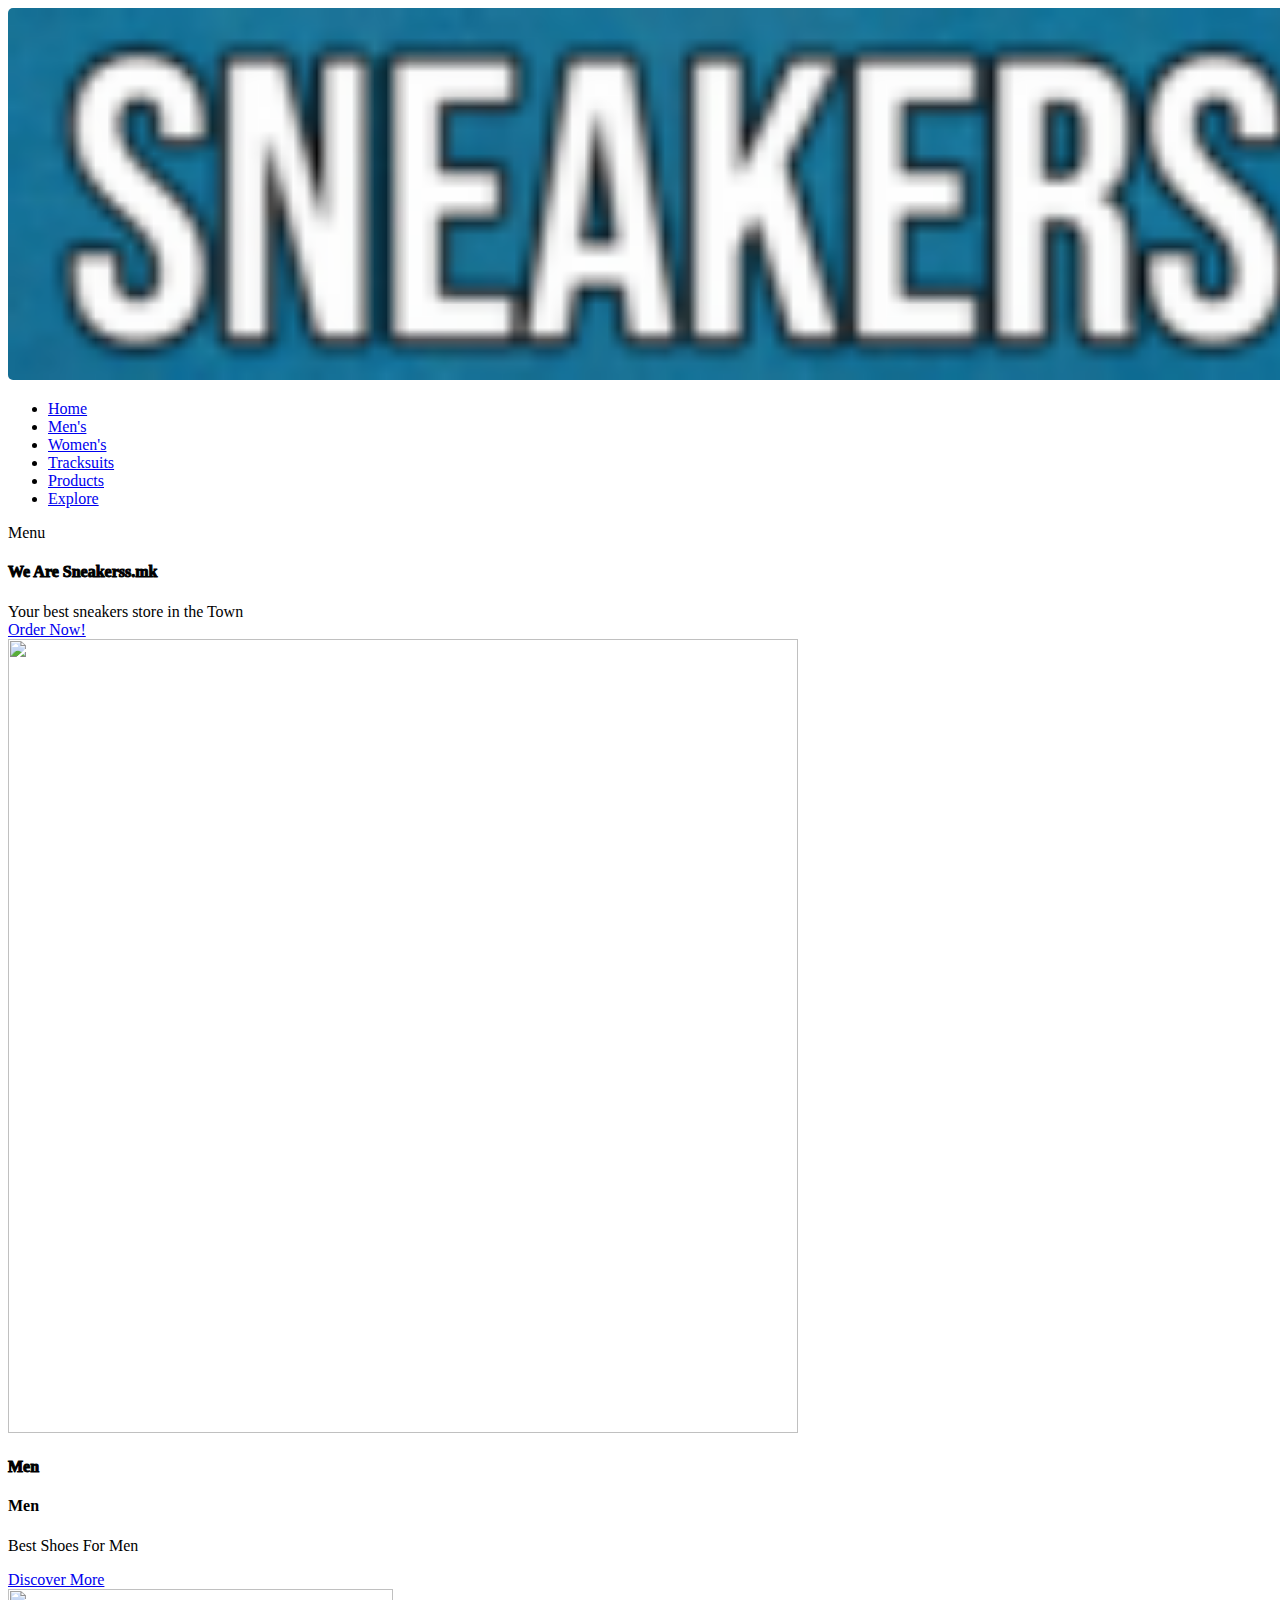
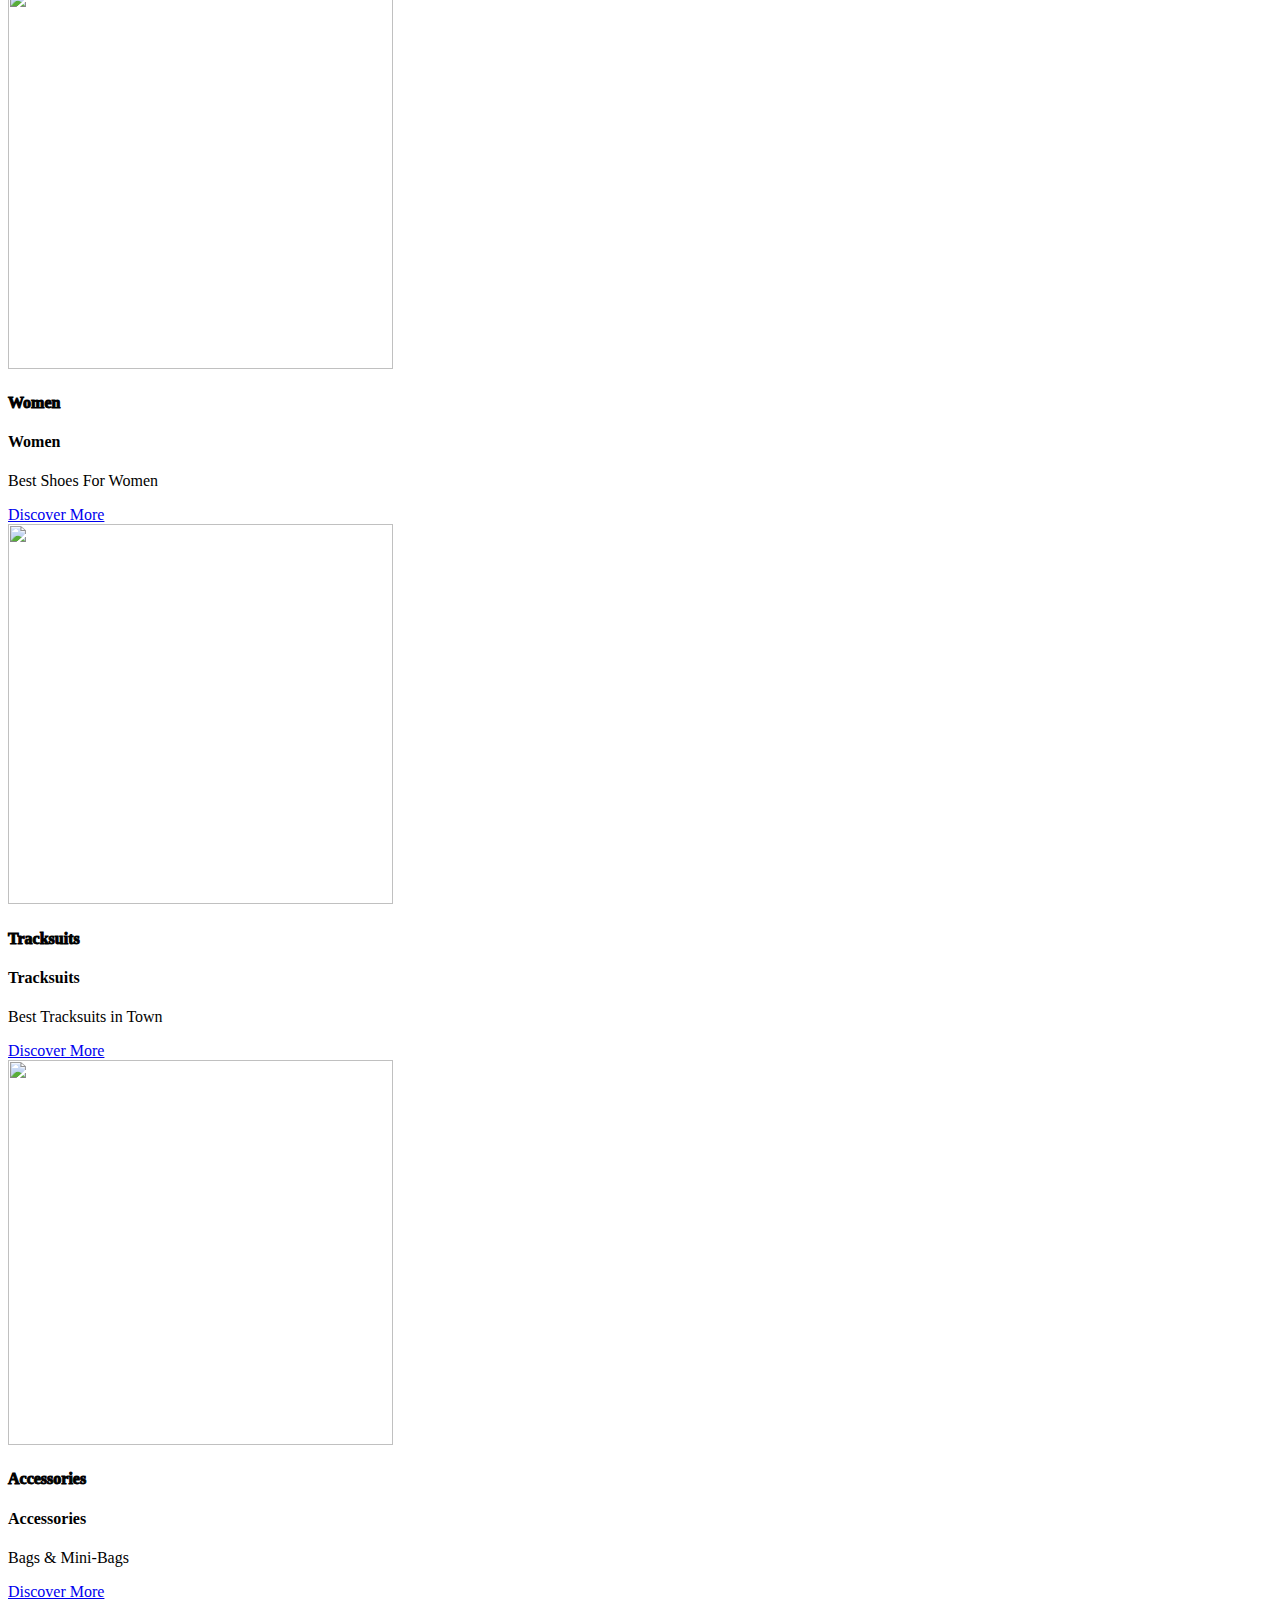
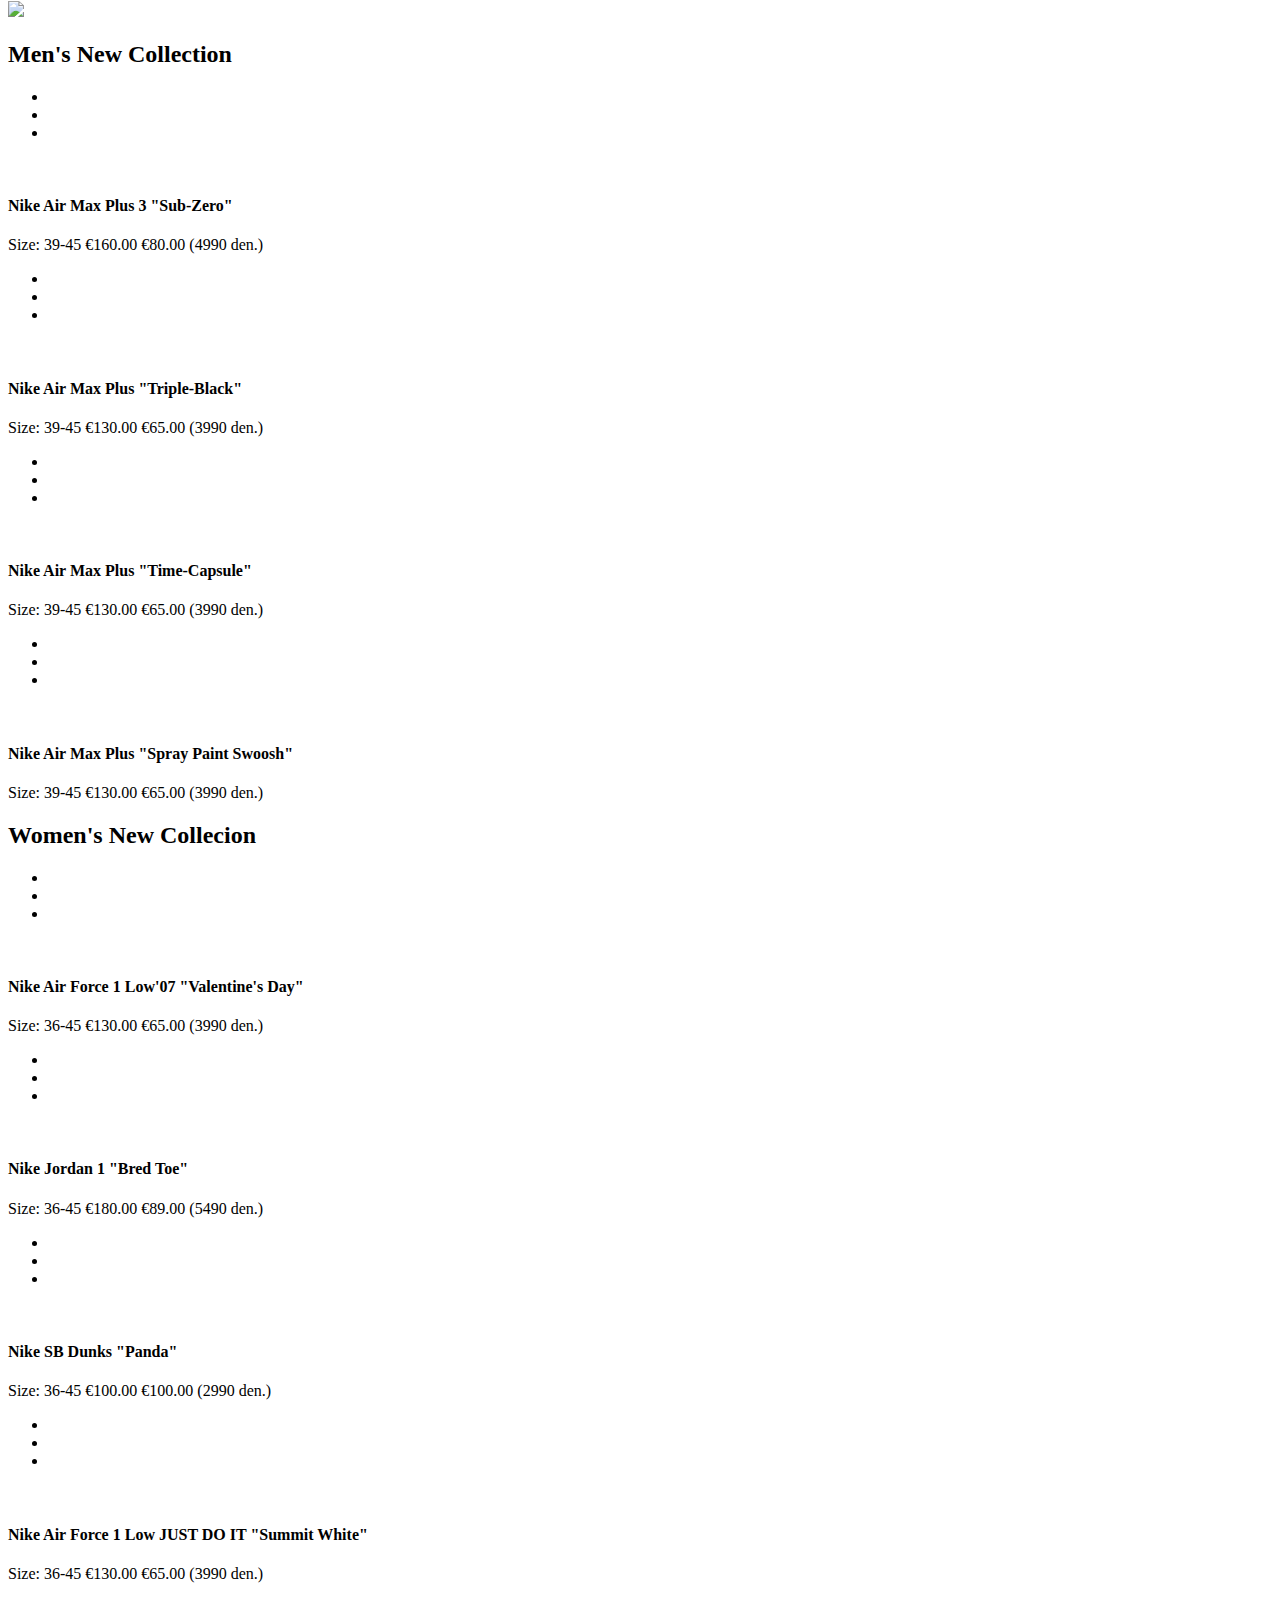
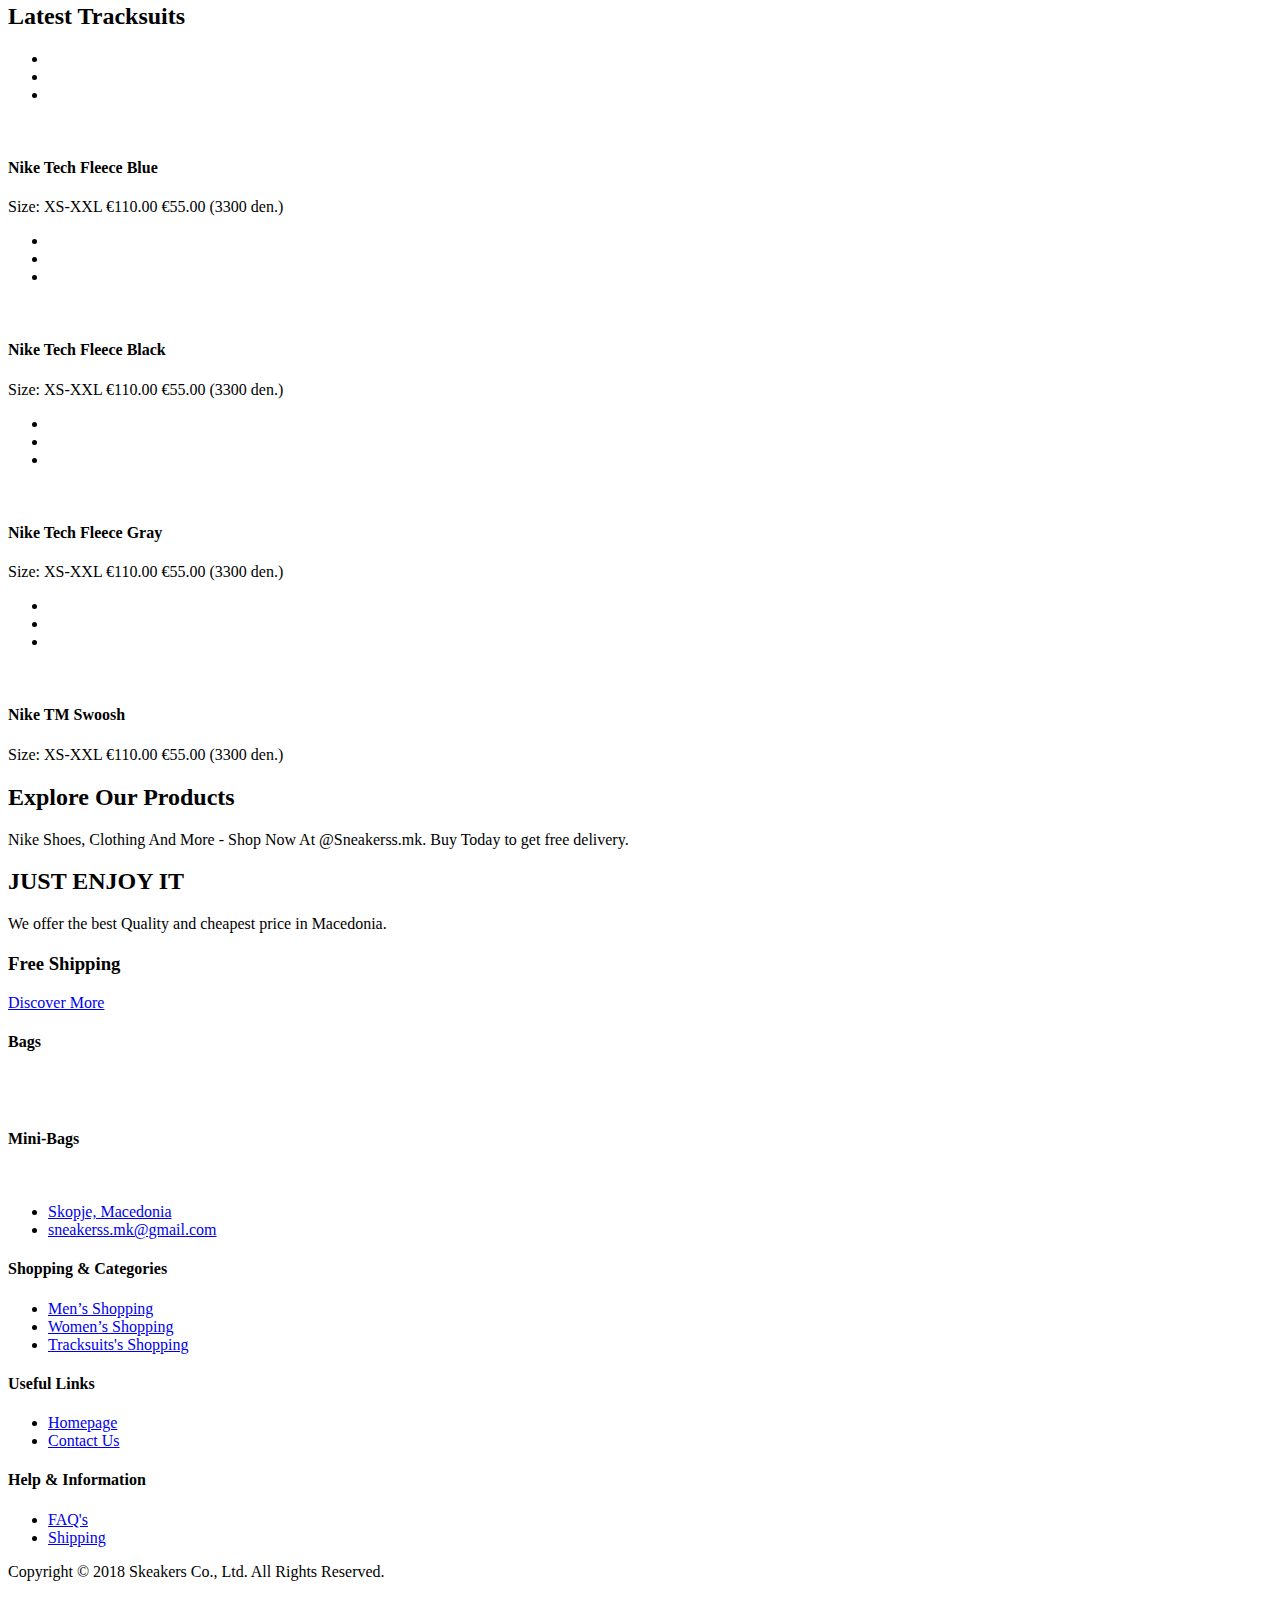
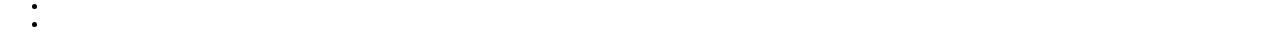
==== index.html @ 6870cf6f "Logo changed" ====
<!DOCTYPE html>
<html lang="en">

<head>

    <meta charset="utf-8">
    <meta name="viewport" content="width=device-width, initial-scale=1, shrink-to-fit=no">
    <meta name="description" content="">
    <meta name="author" content="">
    <link rel="icon" type="image/x-icon" href="images/favicon.ico">
    <link href="https://fonts.googleapis.com/css?family=Poppins:100,200,300,400,500,600,700,800,900&display=swap"
          rel="stylesheet">

    <title>Sneakerss.mk</title>


    <!-- Additional CSS Files -->
    <link rel="stylesheet" type="text/css" href="css/bootstrap.min.css">

    <link rel="stylesheet" type="text/css" href="css/font-awesome.css">

    <link rel="stylesheet" href="css/sneakerss.css">

    <link rel="stylesheet" href="css/owl-carousel.css">

    <link rel="stylesheet" href="css/lightbox.css">

    <style>
        .logo img {
            border-radius: 5px;
        }

        .outline{
            -webkit-text-stroke-width: 1px;
            -webkit-text-stroke-color: black;
        }
        .outlined{
            -webkit-text-stroke-width: 1px;
            -webkit-text-stroke-color: black;
        }
    </style>
</head>

<body>

<!-- ***** Preloader Start ***** -->
<div id="preloader">
    <div class="jumper">
        <div></div>
        <div></div>
        <div></div>
    </div>
</div>
<!-- ***** Preloader End ***** -->


<!-- ***** Header Area Start ***** -->
<header class="header-area header-sticky">
    <div class="container">
        <div class="row">
            <div class="col-12">
                <nav class="main-nav">
                    <!-- ***** Logo Start ***** -->
                    <a href="index.html" class="logo">
                        <img src="images/logoGIMP.png" width="150%" height="150%">
                    </a>
                    <!-- ***** Logo End ***** -->
                    <!-- ***** Menu Start ***** -->
                    <ul class="nav">
                        <li class="scroll-to-section"><a href="#top" class="active">Home</a></li>
                        <li class="scroll-to-section"><a href="#men">Men's</a></li>
                        <li class="scroll-to-section"><a href="#women">Women's</a></li>
                        <li class="scroll-to-section"><a href="#tracksuits">Tracksuits</a></li>
                        <li class="scroll-to-section"><a href="products.html">Products</a></li>
                        <li class="scroll-to-section"><a href="#explore">Explore</a></li>
                    </ul>
                    <a class='menu-trigger'>
                        <span>Menu</span>
                    </a>
                    <!-- ***** Menu End ***** -->
                </nav>
            </div>
        </div>
    </div>
</header>
<!-- ***** Header Area End ***** -->

<!-- ***** Main Banner Area Start ***** -->
<div class="main-banner" id="top">
    <div class="container-fluid">
        <div class="row">
            <div class="col-lg-6">
                <div class="left-content">
                    <div class="thumb">
                        <div class="inner-content">
                            <h4 class="outline">We Are Sneakerss.mk</h4>
                            <span>Your best sneakers store in the Town</span>
                            <div class="main-border-button">
                                <a href="#">Order Now!</a>
                            </div>
                        </div>
                        <img id="left-banner" src="images/sneakerss_background.jpg" alt="" width="790px"
                             height="794px">
                    </div>
                </div>
            </div>
            <div class="col-lg-6">
                <div class="right-content">
                    <div class="row">
                        <div class="col-lg-6">
                            <div class="right-first-image">
                                <div class="thumb">
                                    <div class="inner-content">
                                        <h4 class="outline">Men</h4>
                                    </div>
                                    <div class="hover-content">
                                        <div class="inner">
                                            <h4>Men</h4>
                                            <p>Best Shoes For Men</p>
                                            <div class="main-border-button">
                                                <a href="#">Discover More</a>
                                            </div>
                                        </div>
                                    </div>
                                    <img src="images/sneakers/men" width="385px" height="380px">
                                </div>
                            </div>
                        </div>
                        <div class="col-lg-6">
                            <div class="right-first-image">
                                <div class="thumb">
                                    <div class="inner-content">
                                        <h4  class="outline">Women</h4>
                                    </div>
                                    <div class="hover-content">
                                        <div class="inner">
                                            <h4>Women</h4>
                                            <p>Best Shoes For Women</p>
                                            <div class="main-border-button">
                                                <a href="#">Discover More</a>
                                            </div>
                                        </div>
                                    </div>
                                    <img src="images/sneakers/women" width="385px" height="380px">
                                </div>
                            </div>
                        </div>
                        <div class="col-lg-6">
                            <div class="right-first-image">
                                <div class="thumb">
                                    <div class="inner-content">
                                        <h4  class="outline">Tracksuits</h4>
                                    </div>
                                    <div class="hover-content">
                                        <div class="inner">
                                            <h4>Tracksuits</h4>
                                            <p>Best Tracksuits in Town</p>
                                            <div class="main-border-button">
                                                <a href="#">Discover More</a>
                                            </div>
                                        </div>
                                    </div>
                                    <img src="images/tracksuits/trenerki.jpg" width="385px" height="385px">
                                </div>
                            </div>
                        </div>
                        <div class="col-lg-6">
                            <div class="right-first-image">
                                <div class="thumb">
                                    <div class="inner-content">
                                        <h4 class="outline">Accessories</h4>
                                    </div>
                                    <div class="hover-content">
                                        <div class="inner">
                                            <h4>Accessories</h4>
                                            <p>Bags & Mini-Bags</p>
                                            <div class="main-border-button">
                                                <a href="#">Discover More</a>
                                            </div>
                                        </div>
                                    </div>
                                    <img src="images/accessories/bag.png" height="385px">
                                </div>
                            </div>
                        </div>
                    </div>
                </div>
            </div>
        </div>
    </div>
</div>
<!-- ***** Main Banner Area End ***** -->

<!-- ***** Men Area Starts ***** -->
<section class="section" id="men">
    <div class="container">
        <div class="row">
            <div class="col-lg-6">
                <div class="section-heading">
                    <h2>Men's New Collection</h2>
<!--                    <span>Details to details </span>-->
                </div>
            </div>
        </div>
    </div>
    <div class="container">
        <div class="row">
            <div class="col-lg-12">
                <div class="men-item-carousel">
                    <div class="owl-men-item owl-carousel">
                        <div class="item">
                            <div class="thumb">
                                <div class="hover-content">
                                    <ul>
                                        <li><a href="single-product.html"><i class="fa fa-eye"></i></a></li>
                                        <li><a href="single-product.html"><i class="fa fa-star"></i></a></li>
                                        <li><a href="single-product.html"><i class="fa fa-shopping-cart"></i></a></li>
                                    </ul>
                                </div>
                                <img src="images/sneakers/4.heic" alt="">
                            </div>
                            <div class="down-content">
                                <h4>Nike Air Max Plus 3 "Sub-Zero"</h4>
                                <span>Size: 39-45</span>
                                  <span class="crossed">€160.00</span>
                                <span>€80.00 (4990 den.)</span>
<!--                                <ul class="stars">-->
<!--                                    <li><i class="fa fa-star"></i></li>-->
<!--                                    <li><i class="fa fa-star"></i></li>-->
<!--                                    <li><i class="fa fa-star"></i></li>-->
<!--                                    <li><i class="fa fa-star"></i></li>-->
<!--                                    <li><i class="fa fa-star"></i></li>-->
<!--                                </ul>-->
                            </div>
                        </div>
                        <div class="item">
                            <div class="thumb">
                                <div class="hover-content">
                                    <ul>
                                        <li><a href="single-product.html"><i class="fa fa-eye"></i></a></li>
                                        <li><a href="single-product.html"><i class="fa fa-star"></i></a></li>
                                        <li><a href="single-product.html"><i class="fa fa-shopping-cart"></i></a></li>
                                    </ul>
                                </div>
                                <img src="images/sneakers/2.heic" alt="">
                            </div>
                            <div class="down-content">
                                <h4>Nike Air Max Plus "Triple-Black"</h4>
                                <span>Size: 39-45</span>
                                <span class="crossed">€130.00</span>
                                <span>€65.00 (3990 den.)</span>

                            </div>
                        </div>
                        <div class="item">
                            <div class="thumb">
                                <div class="hover-content">
                                    <ul>
                                        <li><a href="single-product.html"><i class="fa fa-eye"></i></a></li>
                                        <li><a href="single-product.html"><i class="fa fa-star"></i></a></li>
                                        <li><a href="single-product.html"><i class="fa fa-shopping-cart"></i></a></li>
                                    </ul>
                                </div>
                                <img src="images/sneakers/1.png" alt="">
                            </div>
                            <div class="down-content">
                                <h4>Nike Air Max Plus "Time-Capsule"</h4>
                                <span>Size: 39-45</span>
                                <span class="crossed">€130.00</span>
                                <span>€65.00 (3990 den.)</span>
                            </div>
                        </div>
                        <div class="item">
                            <div class="thumb">
                                <div class="hover-content">
                                    <ul>
                                        <li><a href="single-product.html"><i class="fa fa-eye"></i></a></li>
                                        <li><a href="single-product.html"><i class="fa fa-star"></i></a></li>
                                        <li><a href="single-product.html"><i class="fa fa-shopping-cart"></i></a></li>
                                    </ul>
                                </div>
                                <img src="images/sneakers/3.heic" alt="">
                            </div>
                            <div class="down-content">
                                <h4>Nike Air Max Plus "Spray Paint Swoosh"</h4>
                                <span>Size: 39-45</span>
                                <span class="crossed">€130.00</span>
                                <span>€65.00 (3990 den.)</span>

                            </div>
                        </div>
                    </div>
                </div>
            </div>
        </div>
    </div>
</section>
<!-- ***** Men Area Ends ***** -->

<!-- ***** Women Area Starts ***** -->
<section class="section" id="women">
    <div class="container">
        <div class="row">
            <div class="col-lg-6">
                <div class="section-heading">
                    <h2>Women's New Collecion</h2>
<!--                    <span>Details to details</span>-->
                </div>
            </div>
        </div>
    </div>
    <div class="container">
        <div class="row">
            <div class="col-lg-12">
                <div class="women-item-carousel">
                    <div class="owl-women-item owl-carousel">
                        <div class="item">
                            <div class="thumb">
                                <div class="hover-content">
                                    <ul>
                                        <li><a href="single-product.html"><i class="fa fa-eye"></i></a></li>
                                        <li><a href="single-product.html"><i class="fa fa-star"></i></a></li>
                                        <li><a href="single-product.html"><i class="fa fa-shopping-cart"></i></a></li>
                                    </ul>
                                </div>
                                <img src="images/sneakers/5.png" alt="">
                            </div>
                            <div class="down-content">
                                <h4>Nike Air Force 1 Low'07 "Valentine's Day" </h4>
                                <span>Size: 36-45</span>
                                <span class="crossed">€130.00</span>
                                <span>€65.00 (3990 den.)</span>
                            </div>
                        </div>
                        <div class="item">
                            <div class="thumb">
                                <div class="hover-content">
                                    <ul>
                                        <li><a href="single-product.html"><i class="fa fa-eye"></i></a></li>
                                        <li><a href="single-product.html"><i class="fa fa-star"></i></a></li>
                                        <li><a href="single-product.html"><i class="fa fa-shopping-cart"></i></a></li>
                                    </ul>
                                </div>
                                <img src="images/sneakers/2.png" alt="">
                            </div>
                            <div class="down-content">
                                <h4>Nike Jordan 1 "Bred Toe"</h4>
                                <span>Size: 36-45</span>
                                <span class="crossed">€180.00</span>
                                <span>€89.00 (5490 den.)</span>

                            </div>
                        </div>
                        <div class="item">
                            <div class="thumb">
                                <div class="hover-content">
                                    <ul>
                                        <li><a href="single-product.html"><i class="fa fa-eye"></i></a></li>
                                        <li><a href="single-product.html"><i class="fa fa-star"></i></a></li>
                                        <li><a href="single-product.html"><i class="fa fa-shopping-cart"></i></a></li>
                                    </ul>
                                </div>
                                <img src="images/sneakers/3.png" alt="">
                            </div>
                            <div class="down-content">
                                <h4>Nike SB Dunks "Panda"</h4>
                                <span>Size: 36-45</span>
                                <span class="crossed">€100.00</span>
                                <span>€100.00 (2990 den.)</span>

                            </div>
                        </div>
                        <div class="item">
                            <div class="thumb">
                                <div class="hover-content">
                                    <ul>
                                        <li><a href="single-product.html"><i class="fa fa-eye"></i></a></li>
                                        <li><a href="single-product.html"><i class="fa fa-star"></i></a></li>
                                        <li><a href="single-product.html"><i class="fa fa-shopping-cart"></i></a></li>
                                    </ul>
                                </div>
                                <img src="images/sneakers/4.png" alt="">
                            </div>
                            <div class="down-content">
                                <h4>Nike Air Force 1 Low JUST DO IT "Summit White"</h4>
                                <span>Size: 36-45</span>
                                <span class="crossed">€130.00</span>
                                <span>€65.00 (3990 den.)</span>

                            </div>
                        </div>
                    </div>
                </div>
            </div>
        </div>
    </div>
</section>
<!-- ***** Women Area Ends ***** -->

<!-- ***** tracksuits Area Starts ***** -->
<section class="section" id="tracksuits">
    <div class="container">
        <div class="row">
            <div class="col-lg-6">
                <div class="section-heading">
                    <h2>Latest Tracksuits</h2>
                </div>
            </div>
        </div>
    </div>
    <div class="container">
        <div class="row">
            <div class="col-lg-12">
                <div class="kid-item-carousel">
                    <div class="owl-kid-item owl-carousel">
                        <div class="item">
                            <div class="thumb">
                                <div class="hover-content">
                                    <ul>
                                        <li><a href="single-product.html"><i class="fa fa-eye"></i></a></li>
                                        <li><a href="single-product.html"><i class="fa fa-star"></i></a></li>
                                        <li><a href="single-product.html"><i class="fa fa-shopping-cart"></i></a></li>
                                    </ul>
                                </div>
                                <img src="images/tracksuits/trenerki.jpg" alt="" height="370px">
                            </div>
                            <div class="down-content">
                                <h4>Nike Tech Fleece Blue</h4>
                                <span>Size: XS-XXL</span>
                                <span class="crossed">€110.00</span>
                                <span>€55.00 (3300 den.)</span>
                            </div>
                        </div>
                        <div class="item">
                            <div class="thumb">
                                <div class="hover-content">
                                    <ul>
                                        <li><a href="single-product.html"><i class="fa fa-eye"></i></a></li>
                                        <li><a href="single-product.html"><i class="fa fa-star"></i></a></li>
                                        <li><a href="single-product.html"><i class="fa fa-shopping-cart"></i></a></li>
                                    </ul>
                                </div>
                                <img src="images/tracksuits/trenerki1.jpg" alt="" height="370px">
                            </div>
                            <div class="down-content">
                                <h4>Nike Tech Fleece Black</h4>
                                <span>Size: XS-XXL</span>
                                <span class="crossed">€110.00</span>
                                <span>€55.00 (3300 den.)</span>
                            </div>
                        </div>
                        <div class="item">
                            <div class="thumb">
                                <div class="hover-content">
                                    <ul>
                                        <li><a href="single-product.html"><i class="fa fa-eye"></i></a></li>
                                        <li><a href="single-product.html"><i class="fa fa-star"></i></a></li>
                                        <li><a href="single-product.html"><i class="fa fa-shopping-cart"></i></a></li>
                                    </ul>
                                </div>
                                <img src="images/tracksuits/trenerki2.jpg" alt="" height="370px">
                            </div>
                            <div class="down-content">
                                <h4>Nike Tech Fleece Gray</h4>
                                <span>Size: XS-XXL</span>
                                <span class="crossed">€110.00</span>
                                <span>€55.00 (3300 den.)</span>

                            </div>
                        </div>
                        <div class="item">
                            <div class="thumb">
                                <div class="hover-content">
                                    <ul>
                                        <li><a href="single-product.html"><i class="fa fa-eye"></i></a></li>
                                        <li><a href="single-product.html"><i class="fa fa-star"></i></a></li>
                                        <li><a href="single-product.html"><i class="fa fa-shopping-cart"></i></a></li>
                                    </ul>
                                </div>
                                <img src="images/tracksuits/trenerki3.jpg" alt="" height="370px">
                            </div>
                            <div class="down-content">
                                <h4>Nike TM Swoosh</h4>
                                <span>Size: XS-XXL</span>
                                <span class="crossed">€110.00</span>
                                <span>€55.00 (3300 den.)</span>
                            </div>
                        </div>
                    </div>
                </div>
            </div>
        </div>
    </div>
</section>
<!-- ***** tracksuits Area Ends ***** -->

<!-- ***** Explore Area Starts ***** -->
<section class="section" id="explore">
    <div class="container">
        <div class="row">
            <div class="col-lg-6">
                <div class="left-content">
                    <h2>Explore Our Products</h2>
                    <span>Nike Shoes, Clothing And More - Shop Now At @Sneakerss.mk. Buy Today to get free delivery.</span>
                    <div class="quote">
                        <i class="fa fa-quote-left"></i>
                        <h2>JUST ENJOY IT</h2>
                    </div>
                    <p>We offer the best Quality and cheapest price in Macedonia.</p>
                    <h3 style="margin-top: 20px">Free Shipping</h3>
                    <div class="main-border-button">
                        <a href="products.html">Discover More</a>
                    </div>
                </div>
            </div>
            <div class="col-lg-6">
                <div class="right-content">
                    <div class="row">
                        <div class="col-lg-6">
                            <div class="leather">
                                <h4>Bags</h4>
                            </div>
                        </div>
                        <div class="col-lg-6">
                            <div class="first-image">
                                <img src="images/accessories/bag.png" alt="">
                            </div>
                        </div>
                        <div class="col-lg-6">
                            <div class="second-image">
                                <img src="images/accessories/mini_bag.png" alt="">
                            </div>
                        </div>
                        <div class="col-lg-6">
                            <div class="types">
                                <h4>Mini-Bags</h4>
                            </div>
                        </div>
                    </div>
                </div>
            </div>
        </div>
    </div>
</section>
<!-- ***** Explore Area Ends ***** -->

<!-- ***** Footer Start ***** -->
<footer>
    <div class="container">
        <div class="row">
            <div class="col-lg-3">
                <div class="first-item">
                    <div class="logo">
                        <img src="images/transparent_bg.png" alt="">
                    </div>
                    <ul>
                        <li><a href="#">Skopje, Macedonia</a></li>
                        <li><a href="#">sneakerss.mk@gmail.com</a></li>
                    </ul>
                </div>
            </div>
            <div class="col-lg-3">
                <h4>Shopping &amp; Categories</h4>
                <ul>
                    <li><a href="#">Men’s Shopping</a></li>
                    <li><a href="#">Women’s Shopping</a></li>
                    <li><a href="#">Tracksuits's Shopping</a></li>
                </ul>
            </div>
            <div class="col-lg-3">
                <h4>Useful Links</h4>
                <ul>
                    <li><a href="#">Homepage</a></li>
                    <li><a href="#">Contact Us</a></li>
                </ul>
            </div>
            <div class="col-lg-3">
                <h4>Help &amp; Information</h4>
                <ul>
                    <li><a href="#">FAQ's</a></li>
                    <li><a href="#">Shipping</a></li>
                </ul>
            </div>
            <div class="col-lg-12">
                <div class="under-footer">
                    <p>Copyright © 2018 Skeakers Co., Ltd. All Rights Reserved.


                    </p>
                    <ul>
                        <li><a href="#"><i class="fa fa-facebook"></i></a></li>
                        <li><a href="#"><i class="fa fa-instagram"></i></a></li>
                    </ul>
                </div>
            </div>
        </div>
    </div>
</footer>


<!-- jQuery -->
<script src="js/jquery-2.1.0.min.js"></script>

<!-- Bootstrap -->
<script src="js/popper.js"></script>
<script src="js/bootstrap.min.js"></script>

<!-- Plugins -->
<script src="js/owl-carousel.js"></script>
<script src="js/accordions.js"></script>
<script src="js/datepicker.js"></script>
<script src="js/scrollreveal.min.js"></script>
<script src="js/waypoints.min.js"></script>
<script src="js/jquery.counterup.min.js"></script>
<script src="js/imgfix.min.js"></script>
<script src="js/slick.js"></script>
<script src="js/lightbox.js"></script>
<script src="js/isotope.js"></script>

<!-- Global Init -->
<script src="js/custom.js"></script>

<script>

    $(function () {
        var selectedClass = "";
        $("p").click(function () {
            selectedClass = $(this).attr("data-rel");
            $("#portfolio").fadeTo(50, 0.1);
            $("#portfolio div").not("." + selectedClass).fadeOut();
            setTimeout(function () {
                $("." + selectedClass).fadeIn();
                $("#portfolio").fadeTo(50, 1);
            }, 500);

        });
    });

</script>

</body>
</html>
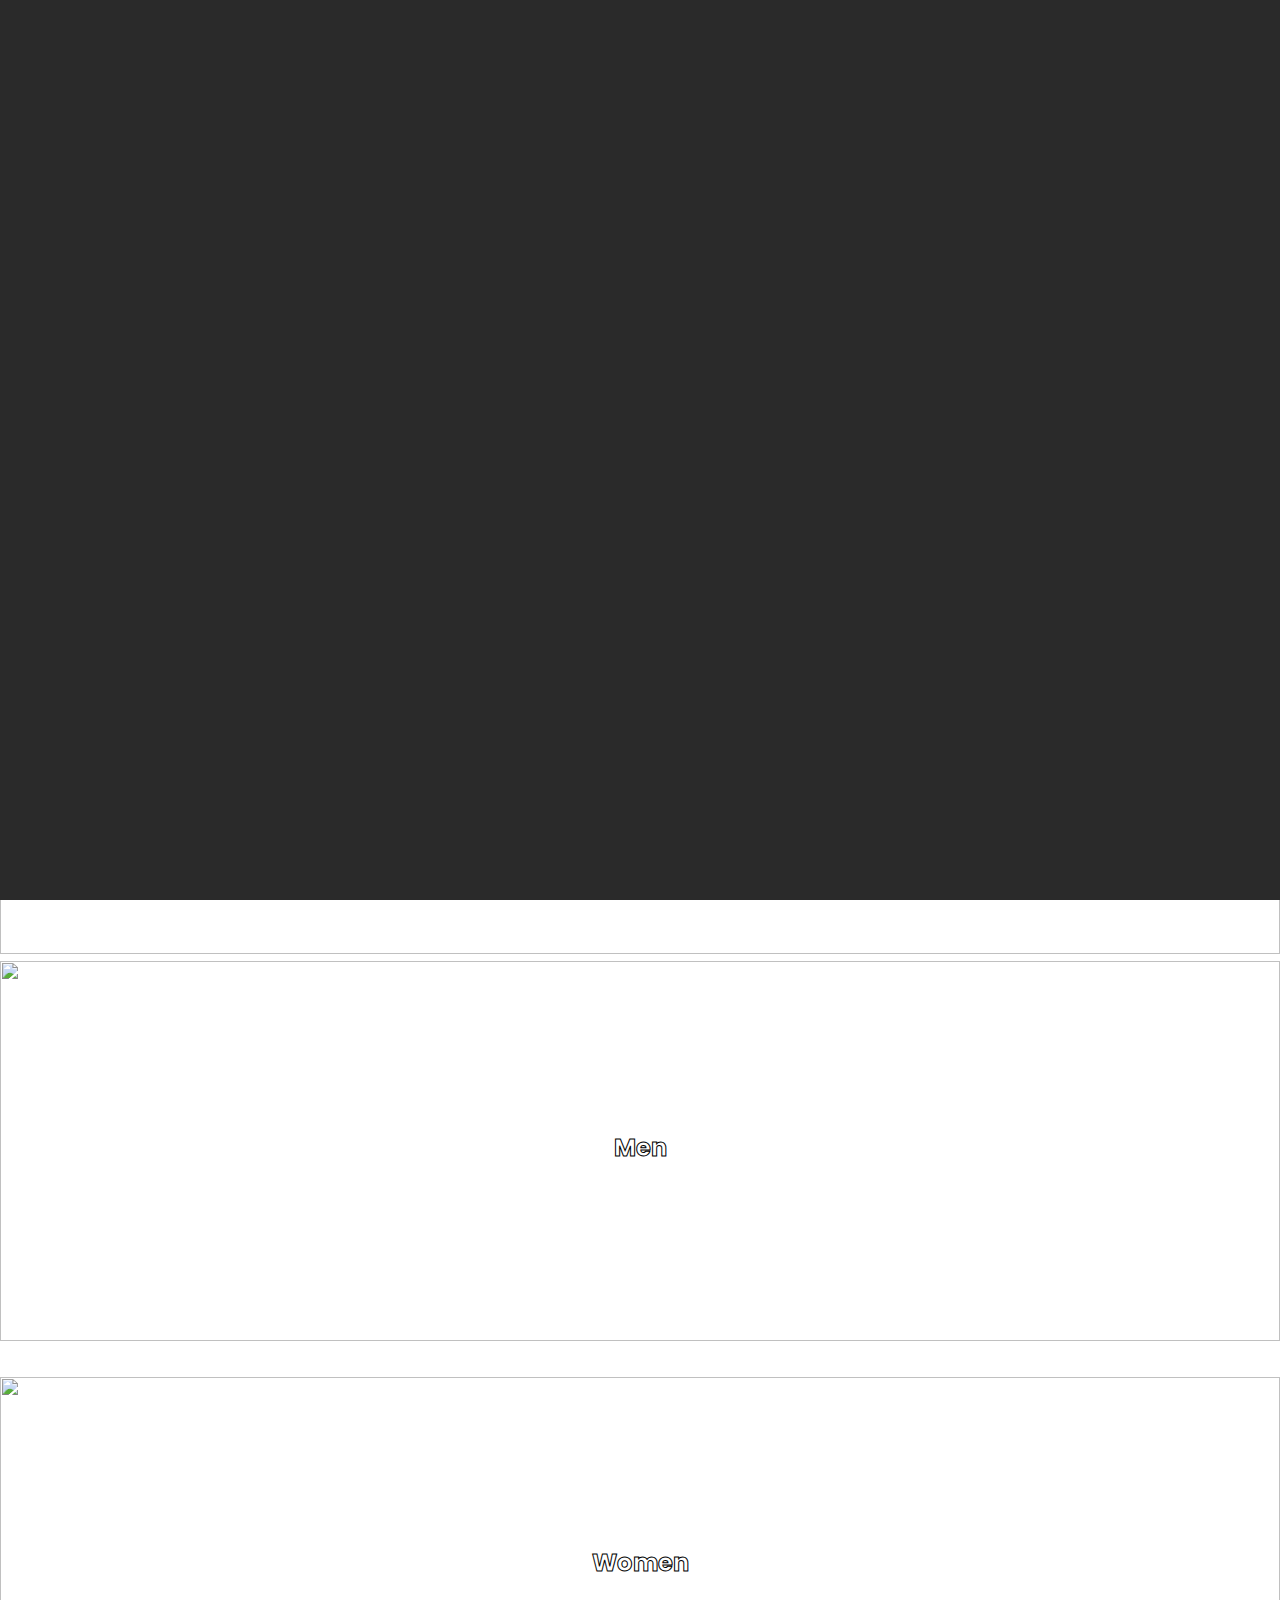
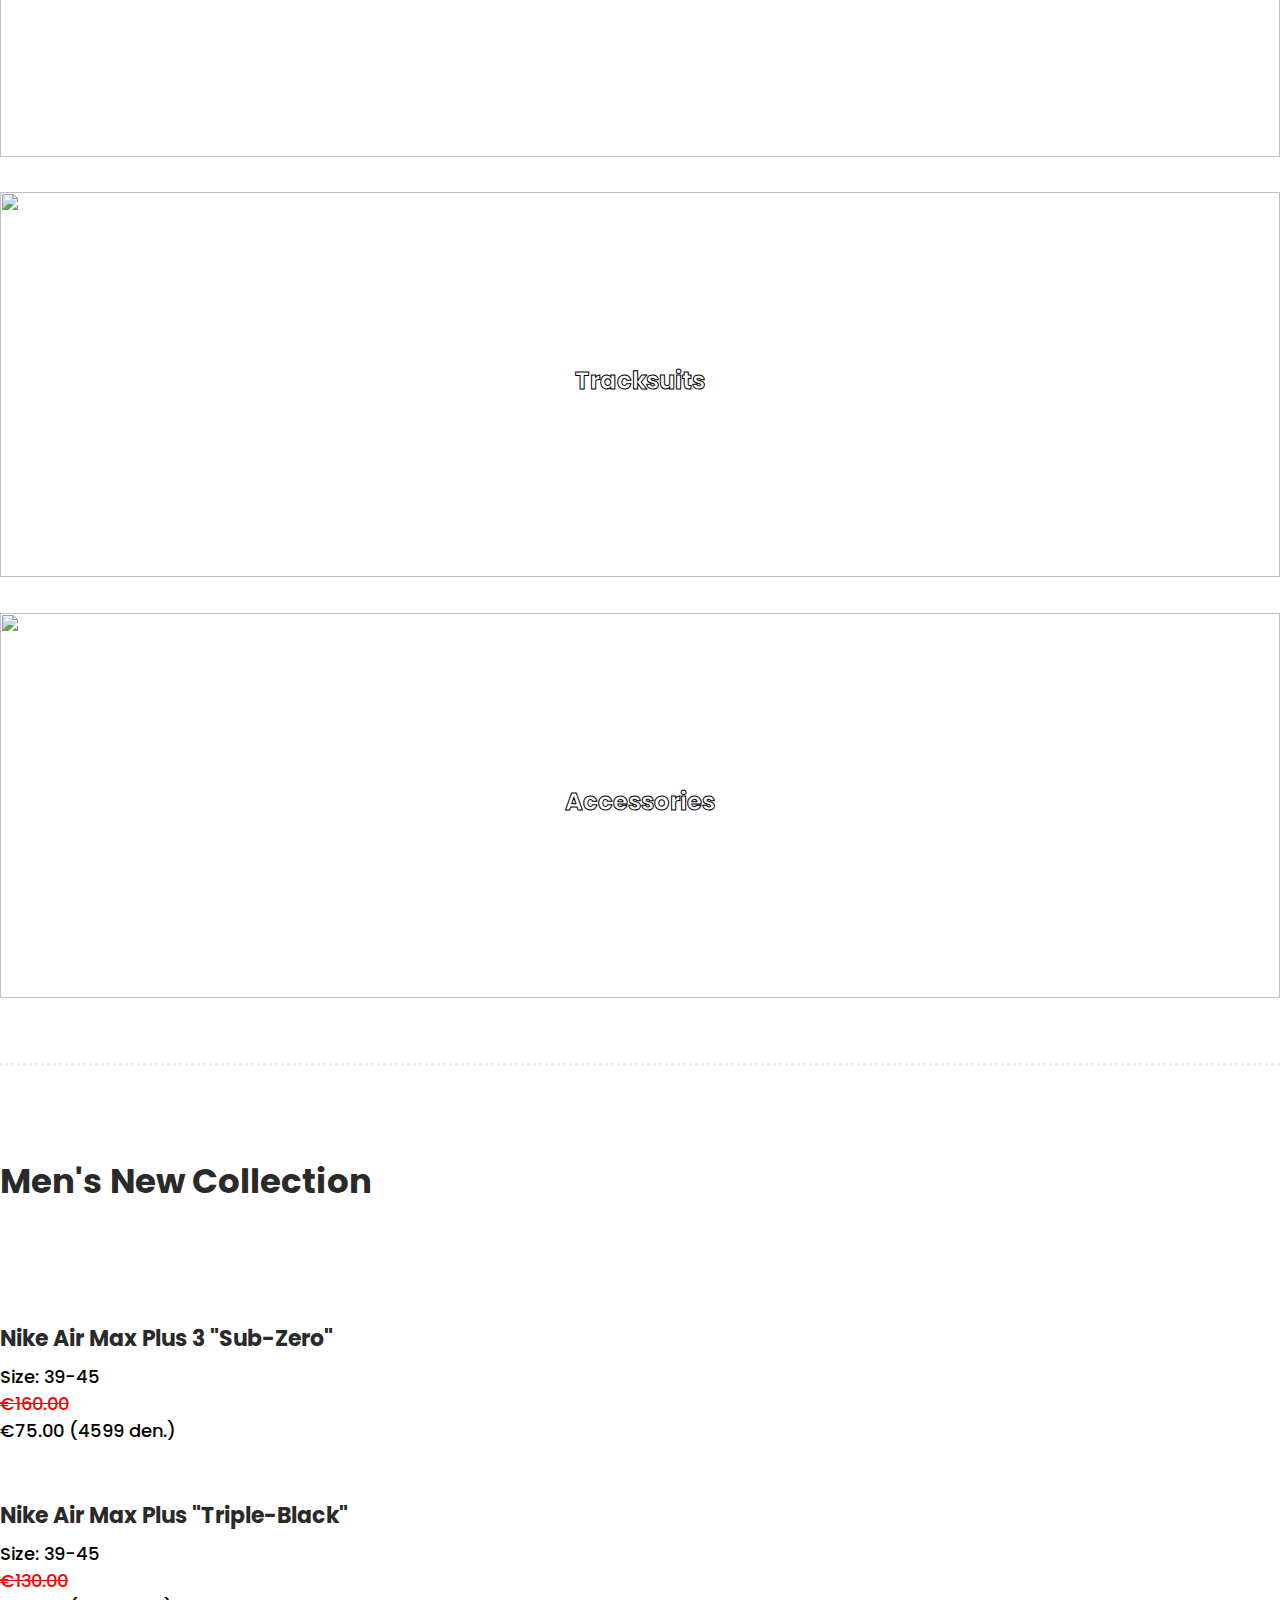
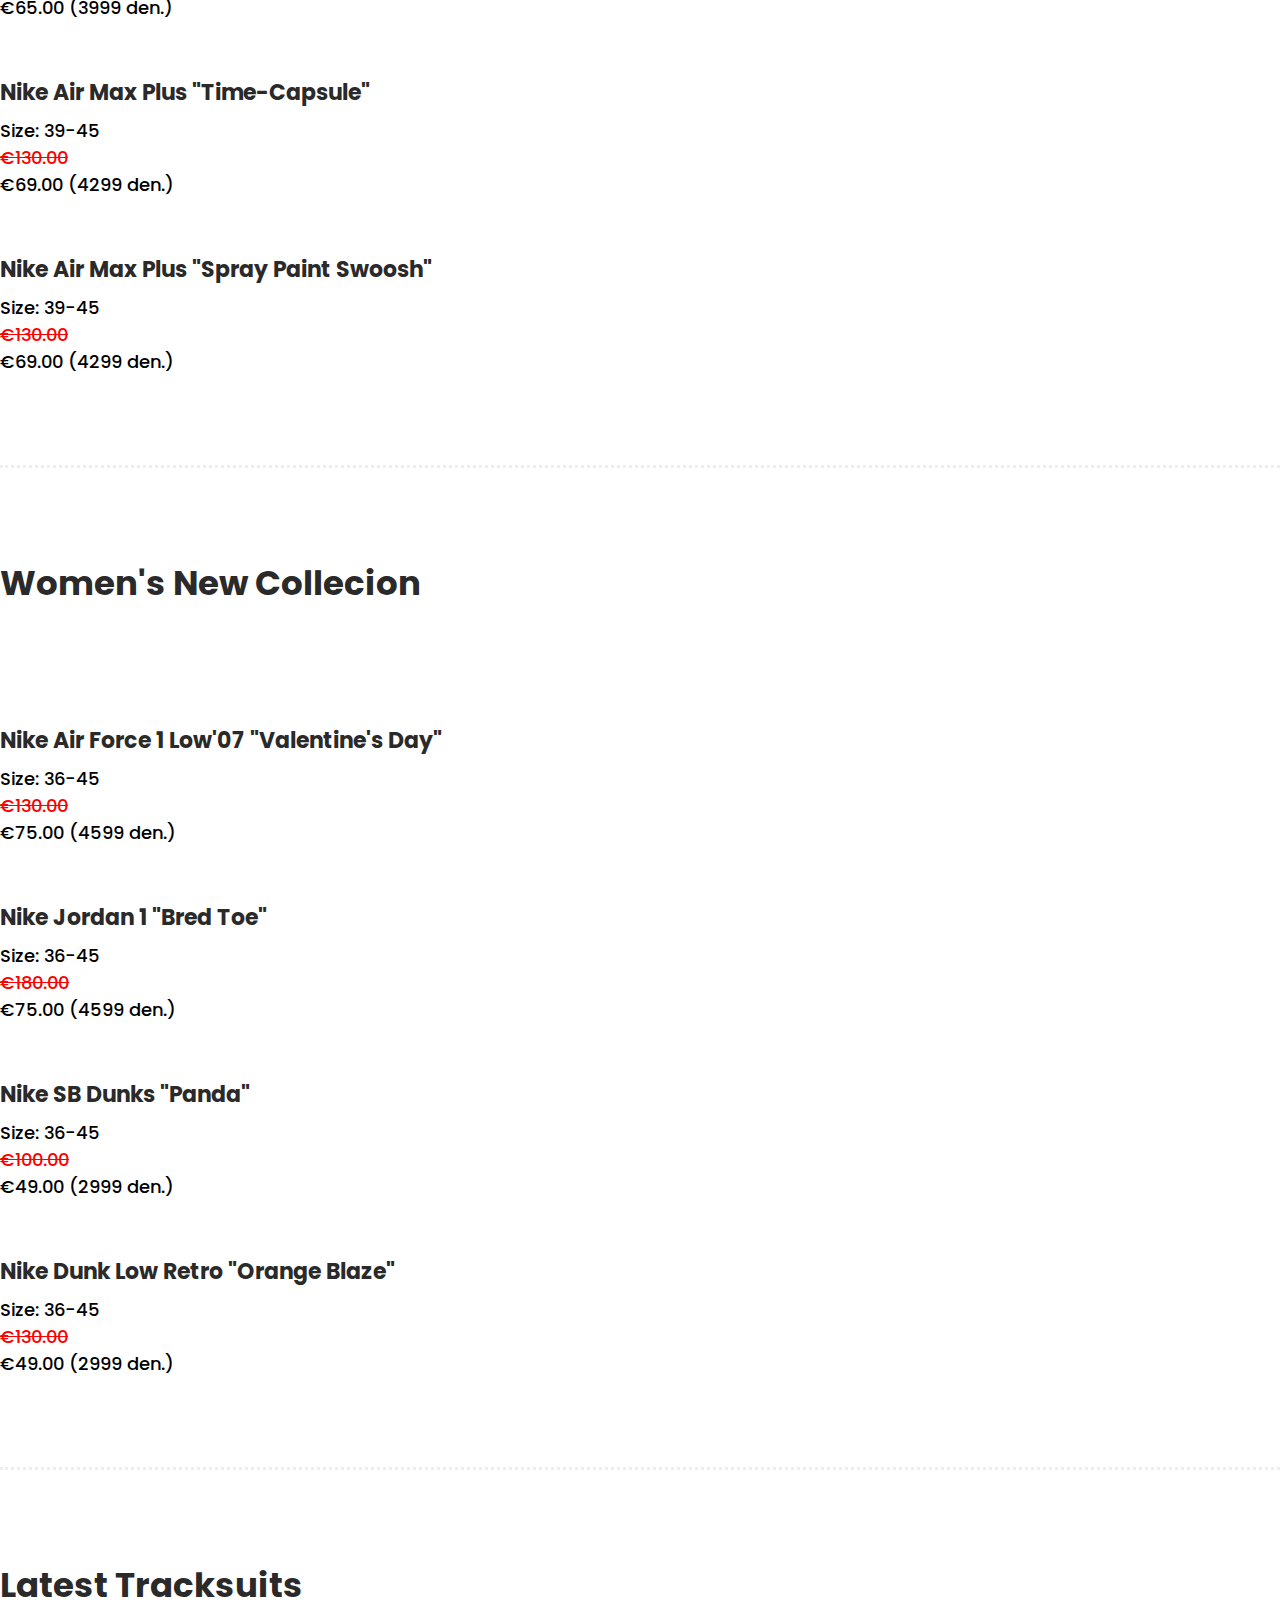
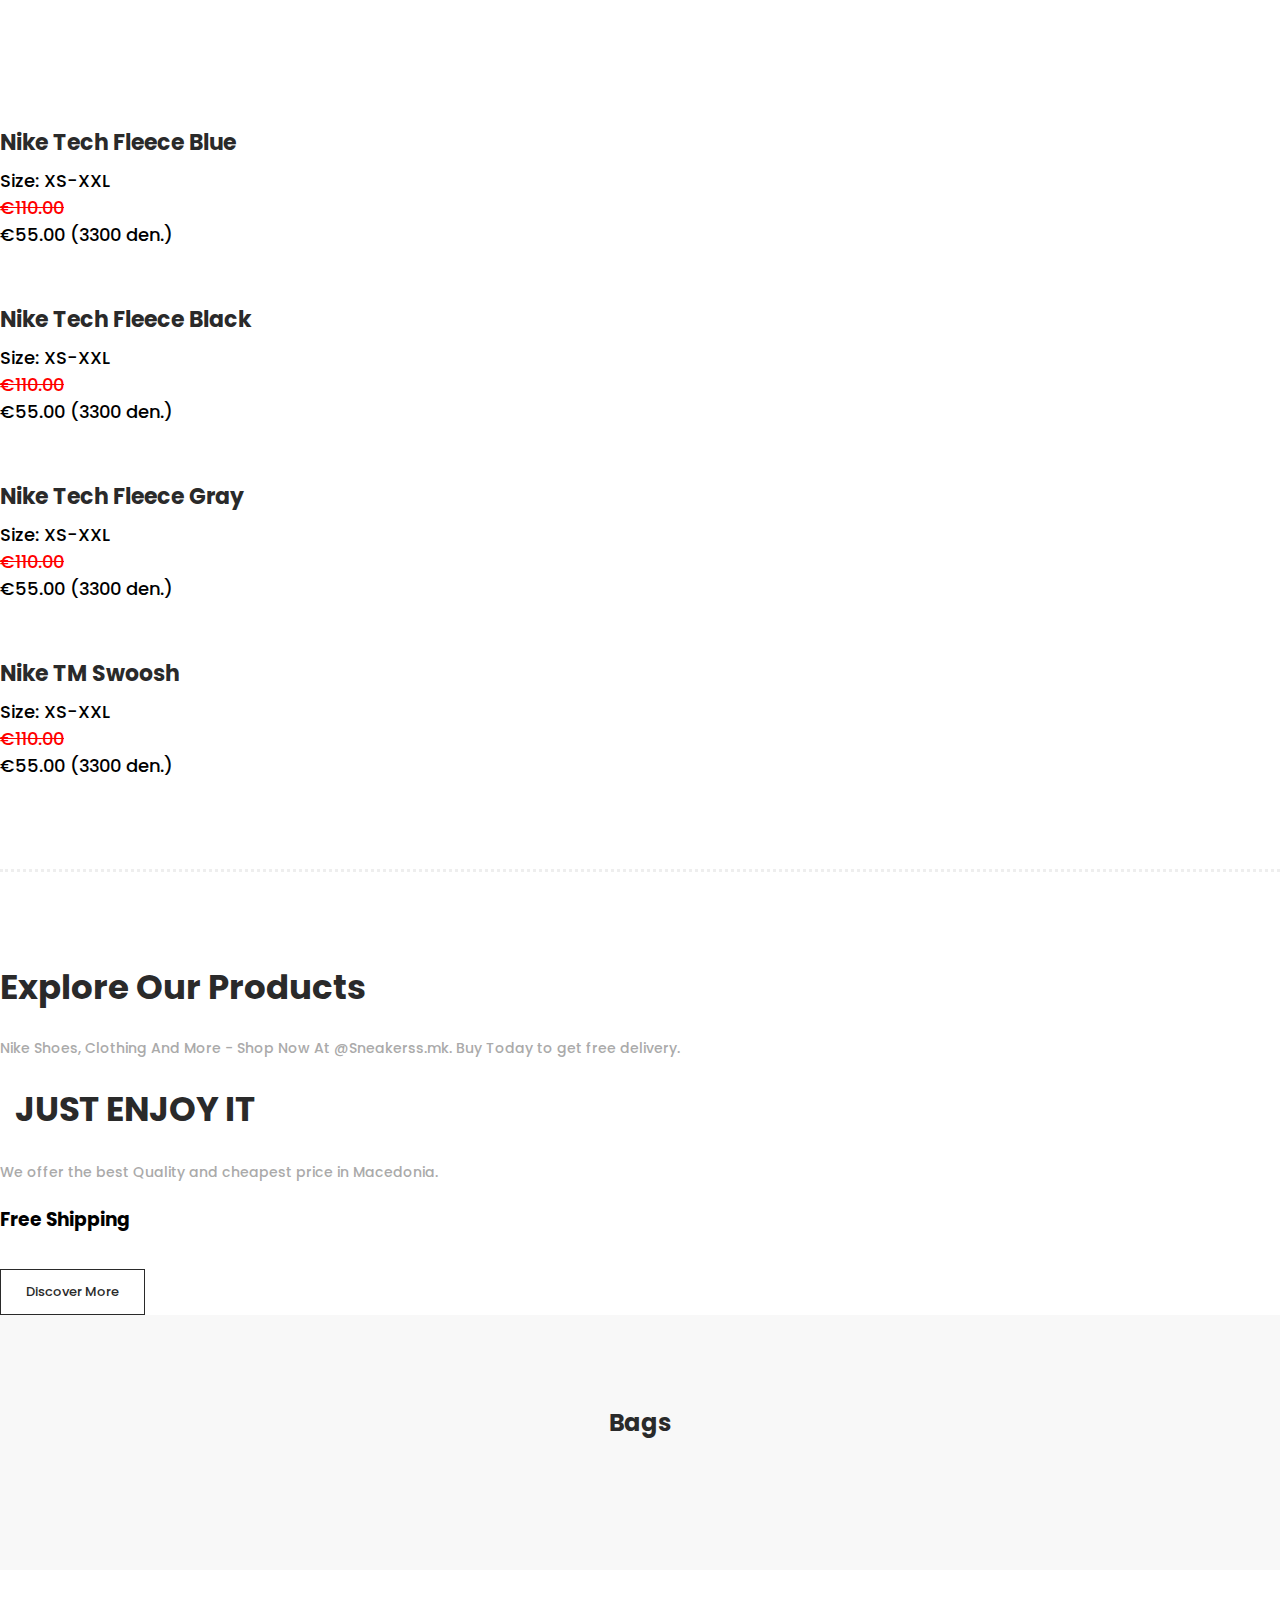
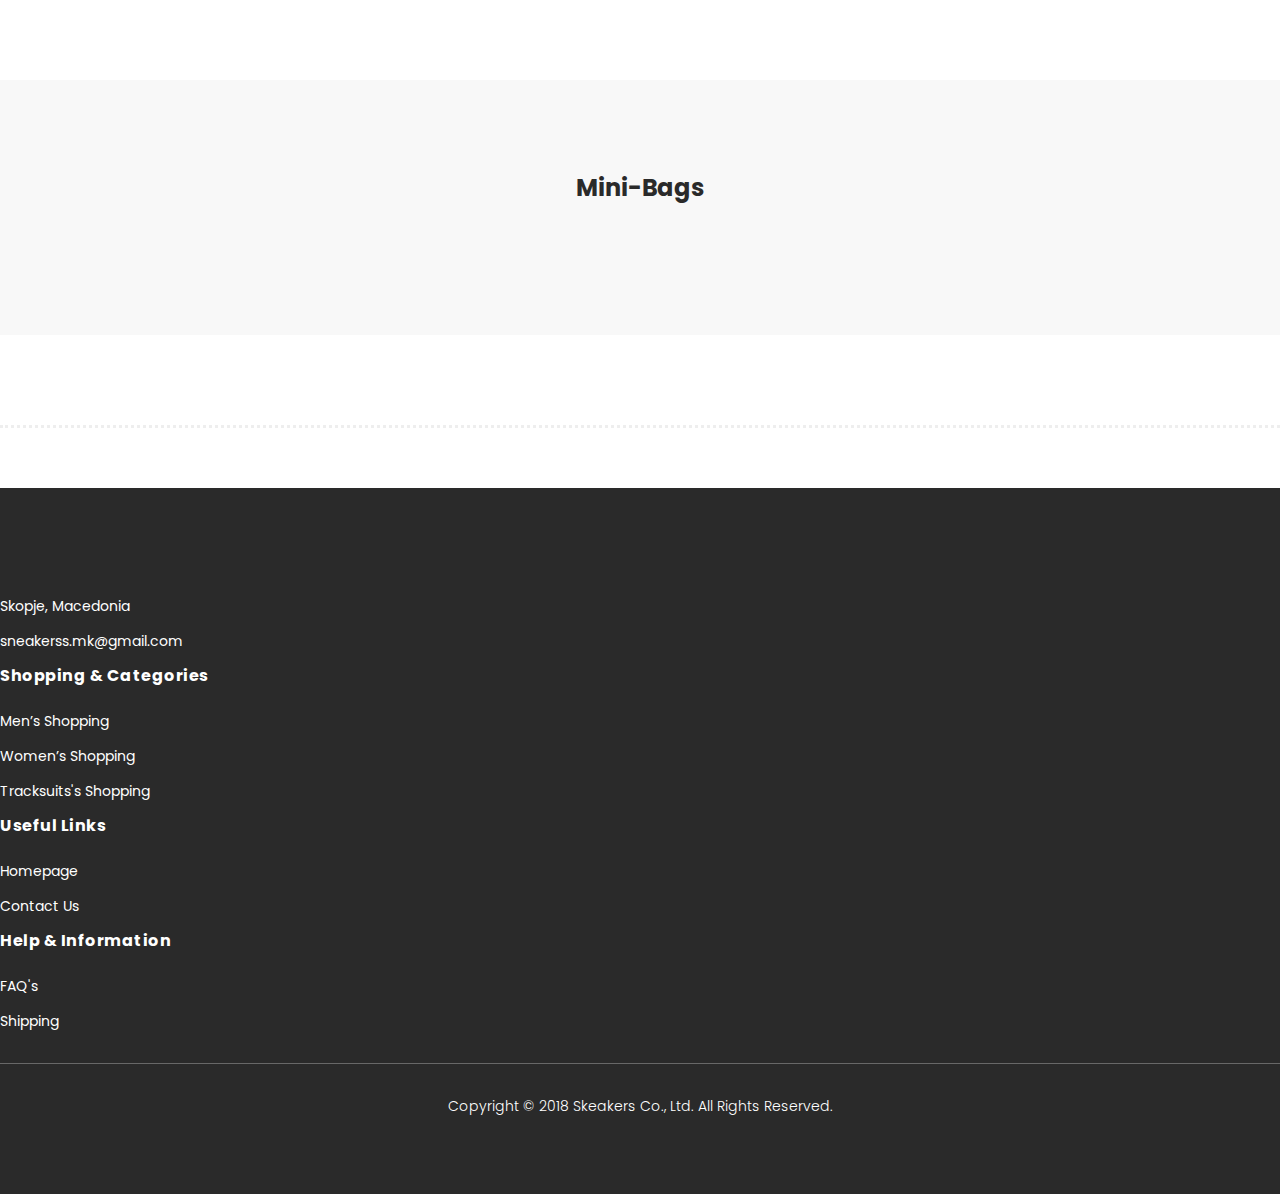
==== commit b742b7c1: "fixed product card" ====
--- a/index.html
+++ b/index.html
@@ -93,13 +93,18 @@
                 <div class="left-content">
                     <div class="thumb">
                         <div class="inner-content">
-                            <h4 class="outline">We Are Sneakerss.mk</h4>
+                            <h4 class="outline" style=" font-size: 2.7rem;">We Are Sneakerss.mk</h4>
                             <span>Your best sneakers store in the Town</span>
-                            <div class="main-border-button">
-                                <a href="#">Order Now!</a>
-                            </div>
-                        </div>
-                        <img id="left-banner" src="images/sneakerss_background.jpg" alt="" width="790px"
+                            
+                            <div class="main-border-button"  style="margin-top: 420px;">
+                                <a href="products.html" style=" font-size: 32px; border-radius: 15px;">Check Products!</a>
+                            </div>
+                            <ul style="margin: 30px; font-size: 40px;">
+                                <li style="display: inline-block; margin-right: 20px;"><a href="https://www.facebook.com/sneakerss.mk/"><i class="fa fa-facebook" style="color: white;"></i></a></li>
+                                <li style="display: inline-block;"><a href="https://www.instagram.com/sneakerss.mk/"><i class="fa fa-instagram"style="color: white;"></i></a></li>
+                            </ul>
+                        </div>
+                        <img id="left-banner" src="images/responsive1.jpeg" alt="" width="790px"
                              height="794px">
                     </div>
                 </div>
@@ -118,7 +123,7 @@
                                             <h4>Men</h4>
                                             <p>Best Shoes For Men</p>
                                             <div class="main-border-button">
-                                                <a href="#">Discover More</a>
+                                                <a href="products.html">Discover More</a>
                                             </div>
                                         </div>
                                     </div>
@@ -137,7 +142,7 @@
                                             <h4>Women</h4>
                                             <p>Best Shoes For Women</p>
                                             <div class="main-border-button">
-                                                <a href="#">Discover More</a>
+                                                <a href="products.html">Discover More</a>
                                             </div>
                                         </div>
                                     </div>
@@ -156,7 +161,7 @@
                                             <h4>Tracksuits</h4>
                                             <p>Best Tracksuits in Town</p>
                                             <div class="main-border-button">
-                                                <a href="#">Discover More</a>
+                                                <a href="products.html">Discover More</a>
                                             </div>
                                         </div>
                                     </div>
@@ -175,7 +180,7 @@
                                             <h4>Accessories</h4>
                                             <p>Bags & Mini-Bags</p>
                                             <div class="main-border-button">
-                                                <a href="#">Discover More</a>
+                                                <a href="products.html">Discover More</a>
                                             </div>
                                         </div>
                                     </div>
@@ -223,7 +228,7 @@
                                 <h4>Nike Air Max Plus 3 "Sub-Zero"</h4>
                                 <span>Size: 39-45</span>
                                   <span class="crossed">€160.00</span>
-                                <span>€80.00 (4990 den.)</span>
+                                <span>€75.00 (4599 den.)</span>
 <!--                                <ul class="stars">-->
 <!--                                    <li><i class="fa fa-star"></i></li>-->
 <!--                                    <li><i class="fa fa-star"></i></li>-->
@@ -248,7 +253,7 @@
                                 <h4>Nike Air Max Plus "Triple-Black"</h4>
                                 <span>Size: 39-45</span>
                                 <span class="crossed">€130.00</span>
-                                <span>€65.00 (3990 den.)</span>
+                                <span>€65.00 (3999 den.)</span>
 
                             </div>
                         </div>
@@ -267,7 +272,7 @@
                                 <h4>Nike Air Max Plus "Time-Capsule"</h4>
                                 <span>Size: 39-45</span>
                                 <span class="crossed">€130.00</span>
-                                <span>€65.00 (3990 den.)</span>
+                                <span>€69.00 (4299 den.)</span>
                             </div>
                         </div>
                         <div class="item">
@@ -285,7 +290,7 @@
                                 <h4>Nike Air Max Plus "Spray Paint Swoosh"</h4>
                                 <span>Size: 39-45</span>
                                 <span class="crossed">€130.00</span>
-                                <span>€65.00 (3990 den.)</span>
+                                <span>€69.00 (4299 den.)</span>
 
                             </div>
                         </div>
@@ -329,7 +334,7 @@
                                 <h4>Nike Air Force 1 Low'07 "Valentine's Day" </h4>
                                 <span>Size: 36-45</span>
                                 <span class="crossed">€130.00</span>
-                                <span>€65.00 (3990 den.)</span>
+                                <span>€75.00 (4599 den.)</span>
                             </div>
                         </div>
                         <div class="item">
@@ -347,7 +352,7 @@
                                 <h4>Nike Jordan 1 "Bred Toe"</h4>
                                 <span>Size: 36-45</span>
                                 <span class="crossed">€180.00</span>
-                                <span>€89.00 (5490 den.)</span>
+                                <span>€75.00 (4599 den.)</span>
 
                             </div>
                         </div>
@@ -366,26 +371,26 @@
                                 <h4>Nike SB Dunks "Panda"</h4>
                                 <span>Size: 36-45</span>
                                 <span class="crossed">€100.00</span>
-                                <span>€100.00 (2990 den.)</span>
-
-                            </div>
-                        </div>
-                        <div class="item">
-                            <div class="thumb">
-                                <div class="hover-content">
-                                    <ul>
-                                        <li><a href="single-product.html"><i class="fa fa-eye"></i></a></li>
-                                        <li><a href="single-product.html"><i class="fa fa-star"></i></a></li>
-                                        <li><a href="single-product.html"><i class="fa fa-shopping-cart"></i></a></li>
-                                    </ul>
-                                </div>
-                                <img src="images/sneakers/4.png" alt="">
-                            </div>
-                            <div class="down-content">
-                                <h4>Nike Air Force 1 Low JUST DO IT "Summit White"</h4>
+                                <span>€49.00 (2999 den.)</span>
+
+                            </div>
+                        </div>
+                        <div class="item">
+                            <div class="thumb">
+                                <div class="hover-content">
+                                    <ul>
+                                        <li><a href="single-product.html"><i class="fa fa-eye"></i></a></li>
+                                        <li><a href="single-product.html"><i class="fa fa-star"></i></a></li>
+                                        <li><a href="single-product.html"><i class="fa fa-shopping-cart"></i></a></li>
+                                    </ul>
+                                </div>
+                                <img src="images/sneakers/087.jpeg" alt="">
+                            </div>
+                            <div class="down-content">
+                                <h4>Nike Dunk Low Retro "Orange Blaze"</h4>
                                 <span>Size: 36-45</span>
                                 <span class="crossed">€130.00</span>
-                                <span>€65.00 (3990 den.)</span>
+                                <span>€49.00 (2999 den.)</span>
 
                             </div>
                         </div>
@@ -584,12 +589,10 @@
             <div class="col-lg-12">
                 <div class="under-footer">
                     <p>Copyright © 2018 Skeakers Co., Ltd. All Rights Reserved.
-
-
                     </p>
                     <ul>
-                        <li><a href="#"><i class="fa fa-facebook"></i></a></li>
-                        <li><a href="#"><i class="fa fa-instagram"></i></a></li>
+                        <li><a href="https://www.facebook.com/sneakerss.mk/"><i class="fa fa-facebook"></i></a></li>
+                        <li><a href="https://www.instagram.com/sneakerss.mk/"><i class="fa fa-instagram"></i></a></li>
                     </ul>
                 </div>
             </div>
--- a/css/sneakerss.css
+++ b/css/sneakerss.css
@@ -0,0 +1,2460 @@
+/*
+
+TemplateMo 571 Hexashop
+
+https://templatemo.com/tm-571-hexashop
+
+*/
+
+/* ---------------------------------------------
+Table of contents
+------------------------------------------------
+01. font & reset css
+02. reset
+03. global styles
+04. header
+05. banner
+06. features
+07. testimonials
+08. contact
+09. footer
+10. preloader
+11. search
+12. portfolio
+
+--------------------------------------------- */
+/* 
+---------------------------------------------
+font & reset css
+--------------------------------------------- 
+*/
+@import url("https://fonts.googleapis.com/css?family=Poppins:100,200,300,400,500,600,700,800,900");
+
+/*
+---------------------------------------------
+reset
+--------------------------------------------- 
+*/
+html, body, div, span, applet, object, iframe, h1, h2, h3, h4, h5, h6, p, blockquote, div
+pre, a, abbr, acronym, address, big, cite, code, del, dfn, em, font, img, ins, kbd, q,
+s, samp, small, strike, strong, sub, sup, tt, var, b, u, i, center, dl, dt, dd, ol, ul, li,
+figure, header, nav, section, article, aside, footer, figcaption {
+    margin: 0;
+    padding: 0;
+    border: 0;
+    outline: 0;
+}
+
+.clearfix:after {
+    content: ".";
+    display: block;
+    clear: both;
+    visibility: hidden;
+    line-height: 0;
+    height: 0;
+}
+
+.clearfix {
+    display: inline-block;
+}
+
+html[xmlns] .clearfix {
+    display: block;
+}
+
+* html .clearfix {
+    height: 1%;
+}
+
+ul, li {
+    padding: 0;
+    margin: 0;
+    list-style: none;
+}
+
+header, nav, section, article, aside, footer, hgroup {
+    display: block;
+}
+
+* {
+    box-sizing: border-box;
+}
+
+html, body {
+    font-family: 'Poppins', sans-serif;
+    font-weight: 400;
+    background-color: #fff;
+    font-size: 16px;
+    -ms-text-size-adjust: 100%;
+    -webkit-font-smoothing: antialiased;
+    -moz-osx-font-smoothing: grayscale;
+}
+
+a {
+    text-decoration: none !important;
+}
+
+h1, h2, h3, h4, h5, h6 {
+    margin-top: 0px;
+    margin-bottom: 0px;
+}
+
+ul {
+    margin-bottom: 0px;
+}
+
+p {
+    font-size: 14px;
+    line-height: 25px;
+    color: #2a2a2a;
+}
+
+/* 
+---------------------------------------------
+global styles
+--------------------------------------------- 
+*/
+html,
+body {
+    background: #fff;
+    font-family: 'Poppins', sans-serif;
+}
+
+::selection {
+    background: #2a2a2a;
+    color: #fff;
+}
+
+::-moz-selection {
+    background: #2a2a2a;
+    color: #fff;
+}
+
+@media (max-width: 991px) {
+    html, body {
+        overflow-x: hidden;
+    }
+
+    .mobile-top-fix {
+        margin-top: 30px;
+        margin-bottom: 0px;
+    }
+
+    .mobile-bottom-fix {
+        margin-bottom: 30px;
+    }
+
+    .mobile-bottom-fix-big {
+        margin-bottom: 60px;
+    }
+}
+
+.main-border-button a {
+    font-size: 13px;
+    color: #fff;
+    border: 1px solid #fff;
+    padding: 12px 25px;
+    display: inline-block;
+    font-weight: 500;
+    transition: all .3s;
+}
+
+.main-border-button a:hover {
+    background-color: #fff;
+    color: #2a2a2a;
+}
+
+.main-white-button a {
+    font-size: 13px;
+    color: #2a2a2a;
+    background-color: #fff;
+    padding: 12px 25px;
+    display: inline-block;
+    border-radius: 3px;
+    font-weight: 600;
+    transition: all .3s;
+}
+
+.main-white-button a:hover {
+    opacity: 0.9;
+}
+
+.main-text-button a {
+    font-size: 13px;
+    color: #fff;
+    font-weight: 600;
+    transition: all .3s;
+}
+
+.main-text-button a:hover {
+    opacity: 0.9;
+}
+
+.section-heading h2 {
+    font-size: 34px;
+    font-weight: 700;
+    color: #2a2a2a;
+}
+
+.section-heading span {
+    font-size: 14px;
+    color: #a1a1a1;
+    font-style: italic;
+    font-weight: 400;
+}
+
+
+/*
+---------------------------------------------
+header
+--------------------------------------------- 
+*/
+
+.background-header {
+    border-bottom: none !important;
+    background-color: #fff;
+    height: 80px !important;
+    position: fixed !important;
+    top: 0px;
+    left: 0px;
+    right: 0px;
+    box-shadow: 0px 0px 10px rgba(0, 0, 0, 0.15) !important;
+}
+
+.background-header .logo,
+.background-header .main-nav .nav li a {
+    color: #1e1e1e !important;
+}
+
+.background-header .main-nav .nav li:hover a {
+    color: #2a2a2a !important;
+}
+
+.background-header .nav li a.active {
+    color: #2a2a2a !important;
+}
+
+.header-area {
+    border-bottom: 3px dotted #eee;
+    box-shadow: none;
+    background-color: #fff;
+    position: absolute;
+    top: 0px;
+    left: 0px;
+    right: 0px;
+    z-index: 100;
+    height: 100px;
+    -webkit-transition: all .5s ease 0s;
+    -moz-transition: all .5s ease 0s;
+    -o-transition: all .5s ease 0s;
+    transition: all .5s ease 0s;
+}
+
+.header-area .main-nav {
+    min-height: 80px;
+    background: transparent;
+}
+
+.header-area .main-nav .logo {
+    line-height: 100px;
+    color: #fff;
+    font-size: 28px;
+    font-weight: 700;
+    text-transform: uppercase;
+    letter-spacing: 2px;
+    float: left;
+    -webkit-transition: all 0.3s ease 0s;
+    -moz-transition: all 0.3s ease 0s;
+    -o-transition: all 0.3s ease 0s;
+    transition: all 0.3s ease 0s;
+}
+
+.background-header .main-nav .logo {
+    line-height: 75px;
+}
+
+.background-header .nav {
+    margin-top: 20px !important;
+}
+
+.header-area .main-nav .nav {
+    float: right;
+    margin-top: 30px;
+    margin-right: 0px;
+    background-color: transparent;
+    -webkit-transition: all 0.3s ease 0s;
+    -moz-transition: all 0.3s ease 0s;
+    -o-transition: all 0.3s ease 0s;
+    transition: all 0.3s ease 0s;
+    position: relative;
+    z-index: 999;
+}
+
+.header-area .main-nav .nav li {
+    padding-left: 15px;
+    padding-right: 15px;
+}
+
+.header-area .main-nav .nav li:last-child {
+    padding-right: 0px;
+}
+
+.header-area .main-nav .nav li a {
+    display: block;
+    font-weight: 600;
+    font-size: 15px;
+    color: #2a2a2a;
+    text-transform: capitalize;
+    -webkit-transition: all 0.3s ease 0s;
+    -moz-transition: all 0.3s ease 0s;
+    -o-transition: all 0.3s ease 0s;
+    transition: all 0.3s ease 0s;
+    height: 40px;
+    line-height: 40px;
+    border: transparent;
+    letter-spacing: 1px;
+}
+
+.header-area .main-nav .nav li a {
+    color: #2a2a2a;
+}
+
+.header-area .main-nav .nav li:hover a,
+.header-area .main-nav .nav li a.active {
+    color: #aaa !important;
+}
+
+.background-header .main-nav .nav li:hover a,
+.background-header .main-nav .nav li a.active {
+    color: #aaa !important;
+    opacity: 1;
+}
+
+.header-area .main-nav .nav li.submenu {
+    position: relative;
+    padding-right: 30px;
+}
+
+.header-area .main-nav .nav li.submenu:after {
+    font-family: FontAwesome;
+    content: "\f107";
+    font-size: 12px;
+    color: #2a2a2a;
+    position: absolute;
+    right: 18px;
+    top: 12px;
+}
+
+.background-header .main-nav .nav li.submenu:after {
+    color: #2a2a2a;
+}
+
+.header-area .main-nav .nav li.submenu ul {
+    position: absolute;
+    width: 200px;
+    box-shadow: 0 2px 28px 0 rgba(0, 0, 0, 0.06);
+    overflow: hidden;
+    top: 50px;
+    opacity: 0;
+    transform: translateY(+2em);
+    visibility: hidden;
+    z-index: -1;
+    transition: all 0.3s ease-in-out 0s, visibility 0s linear 0.3s, z-index 0s linear 0.01s;
+}
+
+.header-area .main-nav .nav li.submenu ul li {
+    margin-left: 0px;
+    padding-left: 0px;
+    padding-right: 0px;
+}
+
+.header-area .main-nav .nav li.submenu ul li a {
+    opacity: 1;
+    display: block;
+    background: #f7f7f7;
+    color: #2a2a2a !important;
+    padding-left: 20px;
+    height: 40px;
+    line-height: 40px;
+    -webkit-transition: all 0.3s ease 0s;
+    -moz-transition: all 0.3s ease 0s;
+    -o-transition: all 0.3s ease 0s;
+    transition: all 0.3s ease 0s;
+    position: relative;
+    font-size: 13px;
+    font-weight: 400;
+    border-bottom: 1px solid #eee;
+}
+
+.header-area .main-nav .nav li.submenu ul li a:hover {
+    background: #fff;
+    color: #aaa !important;
+    padding-left: 25px;
+}
+
+.header-area .main-nav .nav li.submenu ul li a:hover:before {
+    width: 3px;
+}
+
+.header-area .main-nav .nav li.submenu:hover ul {
+    visibility: visible;
+    opacity: 1;
+    z-index: 1;
+    transform: translateY(0%);
+    transition-delay: 0s, 0s, 0.3s;
+}
+
+.header-area .main-nav .menu-trigger {
+    cursor: pointer;
+    display: block;
+    position: absolute;
+    top: 33px;
+    width: 32px;
+    height: 40px;
+    text-indent: -9999em;
+    z-index: 99;
+    right: 40px;
+    display: none;
+}
+
+.background-header .main-nav .menu-trigger {
+    top: 23px;
+}
+
+.header-area .main-nav .menu-trigger span,
+.header-area .main-nav .menu-trigger span:before,
+.header-area .main-nav .menu-trigger span:after {
+    -moz-transition: all 0.4s;
+    -o-transition: all 0.4s;
+    -webkit-transition: all 0.4s;
+    transition: all 0.4s;
+    background-color: #1e1e1e;
+    display: block;
+    position: absolute;
+    width: 30px;
+    height: 2px;
+    left: 0;
+}
+
+.background-header .main-nav .menu-trigger span,
+.background-header .main-nav .menu-trigger span:before,
+.background-header .main-nav .menu-trigger span:after {
+    background-color: #1e1e1e;
+}
+
+.header-area .main-nav .menu-trigger span:before,
+.header-area .main-nav .menu-trigger span:after {
+    -moz-transition: all 0.4s;
+    -o-transition: all 0.4s;
+    -webkit-transition: all 0.4s;
+    transition: all 0.4s;
+    background-color: #1e1e1e;
+    display: block;
+    position: absolute;
+    width: 30px;
+    height: 2px;
+    left: 0;
+    width: 75%;
+}
+
+.background-header .main-nav .menu-trigger span:before,
+.background-header .main-nav .menu-trigger span:after {
+    background-color: #1e1e1e;
+}
+
+.header-area .main-nav .menu-trigger span:before,
+.header-area .main-nav .menu-trigger span:after {
+    content: "";
+}
+
+.header-area .main-nav .menu-trigger span {
+    top: 16px;
+}
+
+.header-area .main-nav .menu-trigger span:before {
+    -moz-transform-origin: 33% 100%;
+    -ms-transform-origin: 33% 100%;
+    -webkit-transform-origin: 33% 100%;
+    transform-origin: 33% 100%;
+    top: -10px;
+    z-index: 10;
+}
+
+.header-area .main-nav .menu-trigger span:after {
+    -moz-transform-origin: 33% 0;
+    -ms-transform-origin: 33% 0;
+    -webkit-transform-origin: 33% 0;
+    transform-origin: 33% 0;
+    top: 10px;
+}
+
+.header-area .main-nav .menu-trigger.active span,
+.header-area .main-nav .menu-trigger.active span:before,
+.header-area .main-nav .menu-trigger.active span:after {
+    background-color: transparent;
+    width: 100%;
+}
+
+.header-area .main-nav .menu-trigger.active span:before {
+    -moz-transform: translateY(6px) translateX(1px) rotate(45deg);
+    -ms-transform: translateY(6px) translateX(1px) rotate(45deg);
+    -webkit-transform: translateY(6px) translateX(1px) rotate(45deg);
+    transform: translateY(6px) translateX(1px) rotate(45deg);
+    background-color: #1e1e1e;
+}
+
+.background-header .main-nav .menu-trigger.active span:before {
+    background-color: #1e1e1e;
+}
+
+.header-area .main-nav .menu-trigger.active span:after {
+    -moz-transform: translateY(-6px) translateX(1px) rotate(-45deg);
+    -ms-transform: translateY(-6px) translateX(1px) rotate(-45deg);
+    -webkit-transform: translateY(-6px) translateX(1px) rotate(-45deg);
+    transform: translateY(-6px) translateX(1px) rotate(-45deg);
+    background-color: #1e1e1e;
+}
+
+.background-header .main-nav .menu-trigger.active span:after {
+    background-color: #1e1e1e;
+}
+
+.header-area.header-sticky {
+    min-height: 80px;
+}
+
+.header-area .nav {
+    margin-top: 30px;
+}
+
+.header-area.header-sticky .nav li a.active {
+    color: #aaa;
+}
+
+@media (max-width: 1200px) {
+    .header-area .main-nav .nav li {
+        padding-left: 12px;
+        padding-right: 12px;
+    }
+
+    .header-area .main-nav:before {
+        display: none;
+    }
+}
+
+@media (max-width: 767px) {
+    .header-area .main-nav .logo {
+        color: #1e1e1e;
+    }
+
+    .header-area.header-sticky .nav li a:hover,
+    .header-area.header-sticky .nav li a.active {
+        color: #aaa !important;
+        opacity: 1;
+    }
+
+    .header-area.header-sticky .nav li.search-icon a {
+        width: 100%;
+    }
+
+    .header-area {
+        background-color: #f7f7f7;
+        padding: 0px 15px;
+        height: 100px;
+        box-shadow: none;
+        text-align: center;
+    }
+
+    .header-area .container {
+        padding: 0px;
+    }
+
+    .header-area .logo {
+        margin-left: 30px;
+    }
+
+    .header-area .menu-trigger {
+        display: block !important;
+    }
+
+    .header-area .main-nav {
+        overflow: hidden;
+    }
+
+    .header-area .main-nav .nav {
+        float: none;
+        width: 100%;
+        display: none;
+        -webkit-transition: all 0s ease 0s;
+        -moz-transition: all 0s ease 0s;
+        -o-transition: all 0s ease 0s;
+        transition: all 0s ease 0s;
+        margin-left: 0px;
+    }
+
+    .header-area .main-nav .nav li:first-child {
+        border-top: 1px solid #eee;
+    }
+
+    .header-area.header-sticky .nav {
+        margin-top: 100px !important;
+    }
+
+    .header-area .main-nav .nav li {
+        width: 100%;
+        background: #fff;
+        border-bottom: 1px solid #eee;
+        padding-left: 0px !important;
+        padding-right: 0px !important;
+    }
+
+    .header-area .main-nav .nav li a {
+        height: 50px !important;
+        line-height: 50px !important;
+        padding: 0px !important;
+        border: none !important;
+        background: #f7f7f7 !important;
+        color: #191a20 !important;
+    }
+
+    .header-area .main-nav .nav li a:hover {
+        background: #eee !important;
+        color: #aaa !important;
+    }
+
+    .header-area .main-nav .nav li.submenu ul {
+        position: relative;
+        visibility: inherit;
+        opacity: 1;
+        z-index: 1;
+        transform: translateY(0%);
+        transition-delay: 0s, 0s, 0.3s;
+        top: 0px;
+        width: 100%;
+        box-shadow: none;
+        height: 0px;
+    }
+
+    .header-area .main-nav .nav li.submenu ul li a {
+        font-size: 12px;
+        font-weight: 400;
+    }
+
+    .header-area .main-nav .nav li.submenu ul li a:hover:before {
+        width: 0px;
+    }
+
+    .header-area .main-nav .nav li.submenu ul.active {
+        height: auto !important;
+    }
+
+    .header-area .main-nav .nav li.submenu:after {
+        color: #3B566E;
+        right: 25px;
+        font-size: 14px;
+        top: 15px;
+    }
+
+    .header-area .main-nav .nav li.submenu:hover ul, .header-area .main-nav .nav li.submenu:focus ul {
+        height: 0px;
+    }
+}
+
+@media (min-width: 767px) {
+    .header-area .main-nav .nav {
+        display: flex !important;
+    }
+}
+
+
+/* 
+---------------------------------------------
+banner
+--------------------------------------------- 
+*/
+
+.main-banner {
+    border-bottom: 3px dotted #eee;
+    padding-top: 160px;
+    padding-bottom: 30px;
+}
+
+.main-banner .left-content .thumb img {
+    width: 100%;
+    overflow: hidden;
+}
+
+.main-banner .left-content .inner-content {
+    position: absolute;
+    left: 100px;
+    top: 50%;
+    transform: translateY(-50%);
+}
+
+.main-banner .left-content .inner-content h4 {
+    color: #fff;
+    margin-top: -10px;
+    font-size: 52px;
+    font-weight: 700;
+    margin-bottom: 20px;
+}
+
+.main-banner .left-content .inner-content span {
+    font-size: 16px;
+    color: #fff;
+    font-weight: 400;
+    font-style: italic;
+    display: block;
+    margin-bottom: 30px;
+}
+
+.main-banner .right-content .right-first-image {
+    margin-bottom: 28.5px;
+}
+
+.main-banner .right-content .right-first-image .thumb {
+    position: relative;
+    text-align: center;
+}
+
+.main-banner .right-content .right-first-image .thumb img {
+    width: 100%;
+    overflow: hidden;
+}
+
+.main-banner .right-content .right-first-image .thumb .inner-content {
+    position: absolute;
+    top: 50%;
+    transform: translateY(-50%);
+    width: 100%;
+    text-align: center;
+}
+
+.main-banner .right-content .right-first-image .thumb .inner-content h4 {
+    color: #fff;
+    font-size: 24px;
+    font-weight: 700;
+    margin-bottom: 15px;
+}
+
+.main-banner .right-content .right-first-image .thumb .inner-content span {
+    font-size: 16px;
+    color: #fff;
+    font-style: italic;
+}
+
+.main-banner .right-content .right-first-image .thumb .hover-content {
+    position: absolute;
+    top: 15px;
+    right: 15px;
+    left: 15px;
+    bottom: 15px;
+    text-align: center;
+    background-color: rgba(42, 42, 42, .97);
+    opacity: 0;
+    visibility: hidden;
+    transition: all 0.5s;
+}
+
+.main-banner .right-content .right-first-image .thumb:hover .hover-content {
+    opacity: 1;
+    visibility: visible;
+}
+
+.main-banner .right-content .right-first-image .thumb .hover-content .inner {
+    position: absolute;
+    top: 50%;
+    left: 50%;
+    transform: translate(-50%, -50%);
+    width: 100%;
+}
+
+.main-banner .right-content .right-first-image .thumb .hover-content h4 {
+    color: #fff;
+    font-size: 24px;
+    font-weight: 700;
+    margin-bottom: 15px;
+}
+
+.main-banner .right-content .right-first-image .thumb .hover-content p {
+    color: #fff;
+    padding: 0px 20px;
+    margin-bottom: 20px;
+}
+
+
+/*
+---------------------------------------------
+Men
+---------------------------------------------
+*/
+
+#men {
+    padding-top: 90px;
+    padding-bottom: 90px;
+    border-bottom: 3px dotted #eee;
+}
+
+#men .section-heading {
+    margin-bottom: 60px;
+}
+
+#men .item .down-content {
+    padding-top: 30px;
+    position: relative;
+    z-index: 3;
+    background-color: #fff;
+}
+
+#men .item .down-content h4 {
+    font-size: 22px;
+    color: #2a2a2a;
+    font-weight: 700;
+    margin-bottom: 8px;
+}
+
+#men .item .down-content span {
+    font-size: 18px;
+    /*color: #a1a1a1;*/
+    /*text-decoration: line-through;*/
+    color: black;
+    font-weight: 500;
+    display: block;
+}
+#men .item .down-content span.crossed{
+    font-size: 18px;
+    /*color: #a1a1a1;*/
+    text-decoration: line-through;
+    color: red;
+    font-weight: 500;
+    display: block;
+}
+
+#men .item .down-content ul.stars {
+    position: absolute;
+    right: 0;
+    top: 30px;
+}
+
+#men .item .down-content ul.stars li {
+    display: inline;
+    font-size: 13px;
+}
+
+#men .item .thumb .hover-content {
+    position: absolute;
+    z-index: 2;
+    text-align: center;
+    bottom: -60px;
+    width: 100%;
+    opacity: 0;
+    visibility: hidden;
+    transition: all .5s;
+}
+
+#men .item .thumb:hover .hover-content {
+    bottom: 30px;
+    opacity: 1;
+    visibility: visible;
+}
+
+#men .item .thumb {
+    position: relative;
+}
+
+#men .item .thumb .hover-content ul li {
+    display: inline;
+    margin: 0px 10px;
+}
+
+#men .item .thumb .hover-content ul li a {
+    width: 50px;
+    height: 50px;
+    text-align: center;
+    line-height: 50px;
+    display: inline-block;
+    color: #2a2a2a;
+    background-color: #fff;
+}
+
+
+#men .owl-nav {
+    text-align: center;
+    position: absolute;
+    width: 100%;
+    top: 40%;
+    transform: translateY(-25px);
+}
+
+#men .owl-dots {
+    display: none;
+}
+
+#men .owl-nav .owl-prev {
+    position: absolute;
+    left: -80px;
+    outline: none;
+}
+
+#men .owl-nav .owl-prev span,
+#men .owl-nav .owl-next span {
+    opacity: 0;
+}
+
+#men .owl-nav .owl-prev:before {
+    display: inline-block;
+    font-family: 'FontAwesome';
+    color: #2a2a2a;
+    font-size: 25px;
+    font-weight: 700;
+    content: '\f104';
+    width: 50px;
+    height: 50px;
+    background-color: transparent;
+    line-height: 48px;
+    border: 1px solid #2a2a2a;
+}
+
+#men .owl-nav .owl-prev {
+    opacity: 0.75;
+    transition: all .5s;
+}
+
+#men .owl-nav .owl-prev:hover {
+    opacity: 1;
+}
+
+#men .owl-nav .owl-next {
+    opacity: 0.75;
+    transition: all .5s;
+}
+
+#men .owl-nav .owl-next:hover {
+    opacity: 1;
+}
+
+#men .owl-nav .owl-next {
+    outline: none;
+    position: absolute;
+    right: -85px;
+}
+
+#men .owl-nav .owl-next:before {
+    display: inline-block;
+    font-family: 'FontAwesome';
+    color: #2a2a2a;
+    font-size: 25px;
+    font-weight: 700;
+    content: '\f105';
+    width: 50px;
+    height: 50px;
+    background-color: transparent;
+    line-height: 48px;
+    border: 1px solid #2a2a2a;
+}
+
+
+/*
+---------------------------------------------
+Women
+---------------------------------------------
+*/
+
+#women {
+    padding-top: 90px;
+    padding-bottom: 90px;
+    border-bottom: 3px dotted #eee;
+}
+
+#women .section-heading {
+    margin-bottom: 60px;
+}
+
+#women .item .down-content {
+    padding-top: 30px;
+    position: relative;
+    z-index: 3;
+    background-color: #fff;
+}
+
+#women .item .down-content h4 {
+    font-size: 22px;
+    color: #2a2a2a;
+    font-weight: 700;
+    margin-bottom: 8px;
+}
+
+#women .item .down-content span {
+    font-size: 18px;
+    color: black;
+    font-weight: 500;
+    display: block;
+}
+#women .item .down-content span.crossed {
+    font-size: 18px;
+    color: red;
+    text-decoration: line-through;
+    font-weight: 500;
+    display: block;
+}
+
+#women .item .down-content ul.stars {
+    position: absolute;
+    right: 0;
+    top: 30px;
+}
+
+#women .item .down-content ul.stars li {
+    display: inline;
+    font-size: 13px;
+}
+
+#women .item .thumb .hover-content {
+    position: absolute;
+    z-index: 2;
+    text-align: center;
+    bottom: -60px;
+    width: 100%;
+    opacity: 0;
+    visibility: hidden;
+    transition: all .5s;
+}
+
+#women .item .thumb:hover .hover-content {
+    bottom: 30px;
+    opacity: 1;
+    visibility: visible;
+}
+
+#women .item .thumb {
+    position: relative;
+}
+
+#women .item .thumb .hover-content ul li {
+    display: inline;
+    margin: 0px 10px;
+}
+
+#women .item .thumb .hover-content ul li a {
+    width: 50px;
+    height: 50px;
+    text-align: center;
+    line-height: 50px;
+    display: inline-block;
+    color: #2a2a2a;
+    background-color: #fff;
+}
+
+
+#women .owl-nav {
+    text-align: center;
+    position: absolute;
+    width: 100%;
+    top: 40%;
+    transform: translateY(-25px);
+}
+
+#women .owl-dots {
+    display: none;
+}
+
+#women .owl-nav .owl-prev {
+    position: absolute;
+    left: -80px;
+    outline: none;
+}
+
+#women .owl-nav .owl-prev span,
+#women .owl-nav .owl-next span {
+    opacity: 0;
+}
+
+#women .owl-nav .owl-prev:before {
+    display: inline-block;
+    font-family: 'FontAwesome';
+    color: #2a2a2a;
+    font-size: 25px;
+    font-weight: 700;
+    content: '\f104';
+    width: 50px;
+    height: 50px;
+    background-color: transparent;
+    line-height: 48px;
+    border: 1px solid #2a2a2a;
+}
+
+#women .owl-nav .owl-prev {
+    opacity: 0.75;
+    transition: all .5s;
+}
+
+#women .owl-nav .owl-prev:hover {
+    opacity: 1;
+}
+
+#women .owl-nav .owl-next {
+    opacity: 0.75;
+    transition: all .5s;
+}
+
+#women .owl-nav .owl-next:hover {
+    opacity: 1;
+}
+
+#women .owl-nav .owl-next {
+    outline: none;
+    position: absolute;
+    right: -85px;
+}
+
+#women .owl-nav .owl-next:before {
+    display: inline-block;
+    font-family: 'FontAwesome';
+    color: #2a2a2a;
+    font-size: 25px;
+    font-weight: 700;
+    content: '\f105';
+    width: 50px;
+    height: 50px;
+    background-color: transparent;
+    line-height: 48px;
+    border: 1px solid #2a2a2a;
+}
+
+/*
+---------------------------------------------
+tracksuits
+---------------------------------------------
+*/
+
+#tracksuits {
+    padding-top: 90px;
+    padding-bottom: 90px;
+    border-bottom: 3px dotted #eee;
+}
+
+#tracksuits .section-heading {
+    margin-bottom: 60px;
+}
+
+#tracksuits .item .down-content {
+    padding-top: 30px;
+    position: relative;
+    z-index: 3;
+    background-color: #fff;
+}
+
+#tracksuits .item .down-content h4 {
+    font-size: 22px;
+    color: #2a2a2a;
+    font-weight: 700;
+    margin-bottom: 8px;
+}
+
+#tracksuits .item .down-content span {
+    font-size: 18px;
+    color: black;
+    font-weight: 500;
+    display: block;
+}
+#tracksuits .item .down-content span.crossed{
+    font-size: 18px;
+    color: red;
+    text-decoration: line-through;
+    font-weight: 500;
+    display: block;
+}
+
+#tracksuits .item .down-content ul.stars {
+    position: absolute;
+    right: 0;
+    top: 30px;
+}
+
+#tracksuits .item .down-content ul.stars li {
+    display: inline;
+    font-size: 13px;
+}
+
+#tracksuits .item .thumb .hover-content {
+    position: absolute;
+    z-index: 2;
+    text-align: center;
+    bottom: -60px;
+    width: 100%;
+    opacity: 0;
+    visibility: hidden;
+    transition: all .5s;
+}
+
+#tracksuits .item .thumb:hover .hover-content {
+    bottom: 30px;
+    opacity: 1;
+    visibility: visible;
+}
+
+#tracksuits .item .thumb {
+    position: relative;
+}
+
+#tracksuits .item .thumb .hover-content ul li {
+    display: inline;
+    margin: 0px 10px;
+}
+
+#tracksuits .item .thumb .hover-content ul li a {
+    width: 50px;
+    height: 50px;
+    text-align: center;
+    line-height: 50px;
+    display: inline-block;
+    color: #2a2a2a;
+    background-color: #fff;
+}
+
+
+#tracksuits .owl-nav {
+    text-align: center;
+    position: absolute;
+    width: 100%;
+    top: 40%;
+    transform: translateY(-25px);
+}
+
+#tracksuits .owl-dots {
+    display: none;
+}
+
+#tracksuits .owl-nav .owl-prev {
+    position: absolute;
+    left: -80px;
+    outline: none;
+}
+
+#tracksuits .owl-nav .owl-prev span,
+#tracksuits .owl-nav .owl-next span {
+    opacity: 0;
+}
+
+#tracksuits .owl-nav .owl-prev:before {
+    display: inline-block;
+    font-family: 'FontAwesome';
+    color: #2a2a2a;
+    font-size: 25px;
+    font-weight: 700;
+    content: '\f104';
+    width: 50px;
+    height: 50px;
+    background-color: transparent;
+    line-height: 48px;
+    border: 1px solid #2a2a2a;
+}
+
+#tracksuits .owl-nav .owl-prev {
+    opacity: 0.75;
+    transition: all .5s;
+}
+
+#tracksuits .owl-nav .owl-prev:hover {
+    opacity: 1;
+}
+
+#tracksuits .owl-nav .owl-next {
+    opacity: 0.75;
+    transition: all .5s;
+}
+
+#tracksuits .owl-nav .owl-next:hover {
+    opacity: 1;
+}
+
+#tracksuits .owl-nav .owl-next {
+    outline: none;
+    position: absolute;
+    right: -85px;
+}
+
+#tracksuits .owl-nav .owl-next:before {
+    display: inline-block;
+    font-family: 'FontAwesome';
+    color: #2a2a2a;
+    font-size: 25px;
+    font-weight: 700;
+    content: '\f105';
+    width: 50px;
+    height: 50px;
+    background-color: transparent;
+    line-height: 48px;
+    border: 1px solid #2a2a2a;
+}
+
+
+/*
+---------------------------------------------
+Explore
+---------------------------------------------
+*/
+
+#explore {
+    padding-top: 90px;
+    padding-bottom: 90px;
+    border-bottom: 3px dotted #eee;
+}
+
+#explore .left-content {
+    margin-right: 30px;
+}
+
+#explore .left-content h2 {
+    font-size: 34px;
+    font-weight: 700;
+    color: #2a2a2a;
+}
+
+#explore .left-content span {
+    font-size: 14px;
+    color: #aaaaaa;
+    font-weight: 500;
+    display: block;
+    margin-top: 25px;
+}
+
+#explore .left-content .quote {
+    margin-top: 25px;
+}
+
+#explore .left-content .quote i {
+    float: left;
+    font-size: 32px;
+    margin-right: 15px;
+    margin-top: 10px;
+}
+
+#explore .left-content .quote p {
+    font-style: italic;
+    color: #2a2a2a;
+    font-weight: 500;
+}
+
+#explore .left-content p {
+    font-size: 14px;
+    color: #aaaaaa;
+    font-weight: 500;
+    display: block;
+    margin-top: 25px;
+}
+
+#explore .left-content .main-border-button a {
+    color: #2a2a2a;
+    border-color: #2a2a2a;
+    margin-top: 35px;
+}
+
+#explore .left-content .main-border-button a:hover {
+    background-color: #2a2a2a;
+    color: #fff;
+}
+
+#explore img {
+    width: 100%;
+    overflow: hidden;
+}
+
+#explore .leather {
+    margin-bottom: 30px;
+}
+
+#explore .first-image {
+    margin-bottom: 30px;
+}
+
+#explore .leather,
+#explore .types {
+    min-height: 255px;
+    background-color: #f8f8f8;
+    text-align: center;
+    width: 100%;
+}
+
+#explore .leather h4,
+#explore .types h4 {
+    font-size: 24px;
+    font-weight: 700;
+    color: #2a2a2a;
+    padding-top: 90px;
+    margin-bottom: 5px;
+}
+
+#explore .leather span,
+#explore .types span {
+    font-size: 14px;
+    font-style: italic;
+    color: #aaa;
+    font-weight: 500;
+}
+
+/* 
+---------------------------------------------
+Social
+--------------------------------------------- 
+*/
+
+#social {
+    margin-top: 90px;
+    padding-bottom: 90px;
+    border-bottom: 3px dotted #eee;
+}
+
+#social .col-2 {
+    padding-left: 0;
+    padding-right: 0;
+}
+
+#social .images {
+    margin-top: 60px;
+    padding-left: 15px;
+    padding-right: 15px;
+}
+
+#social .thumb {
+    position: relative;
+}
+
+#social .thumb .icon {
+    position: absolute;
+    bottom: 0;
+    left: 0;
+    right: 0;
+    top: 0;
+    width: 100%;
+    background-color: rgba(0, 0, 0, 0.85);
+    opacity: 0;
+    visibility: hidden;
+    transition: all .3s;
+}
+
+#social .thumb:hover .icon {
+    opacity: 1;
+    visibility: visible;
+}
+
+#social .thumb .icon h6 {
+    color: #fff;
+    position: absolute;
+    font-size: 14px;
+    bottom: 40px;
+    font-weight: 400;
+    left: 15px;
+}
+
+#social .thumb .icon i {
+    color: #fff;
+    position: absolute;
+    bottom: 15px;
+    left: 15px;
+}
+
+#social .thumb img {
+    width: 100%;
+    overflow: hidden;
+}
+
+
+/* 
+---------------------------------------------
+Subscribe
+--------------------------------------------- 
+*/
+
+.subscribe {
+    margin-top: 90px;
+}
+
+.subscribe .section-heading {
+    margin-bottom: 30px;
+}
+
+.subscribe .section-heading h2 {
+    line-height: 55px;
+}
+
+.subscribe form input {
+    width: 100%;
+    height: 44px;
+    line-height: 44px;
+    padding: 0px 15px;
+    font-size: 14px;
+    font-style: italic;
+    font-weight: 500;
+    color: #aaa;
+    border-radius: 0px;
+    border: 1px solid #7a7a7a;
+    box-shadow: none;
+}
+
+.subscribe form input::focus {
+    border-color: #2a2a2a;
+    border-radius: 0px;
+}
+
+.subscribe form button {
+    width: 44px;
+    height: 44px;
+    display: inline-block;
+    text-align: center;
+    line-height: 44px;
+    background-color: #2a2a2a;
+    box-shadow: none;
+    border: 1px solid transparent;
+    color: #fff;
+    transition: all 0.3s;
+}
+
+.subscribe form button:hover {
+    background-color: #fff;
+    border: 1px solid #2a2a2a;
+    color: #2a2a2a;
+}
+
+.subscribe ul li {
+    margin-bottom: 30px;
+    display: block;
+}
+
+.subscribe ul li {
+    font-size: 16px;
+    font-weight: 700;
+    color: #2a2a2a;
+}
+
+.subscribe ul li span,
+.subscribe ul li span a {
+    font-size: 14px;
+    font-weight: 400;
+    color: #aaa;
+}
+
+.subscribe ul li span a:hover {
+    color: #2a2a2a;
+}
+
+
+/* 
+---------------------------------------------
+footer
+--------------------------------------------- 
+*/
+
+footer {
+    margin-top: 60px;
+    padding: 60px 0px 30px 0px;
+    background-color: #2a2a2a;
+}
+
+footer .logo {
+    margin-bottom: 20px;
+}
+
+footer ul li {
+    display: block;
+    margin-bottom: 10px;
+}
+
+footer ul li a {
+    font-size: 14px;
+    color: #fff;
+    transition: all .3s;
+}
+
+footer ul li a:hover {
+    color: #aaa;
+}
+
+footer h4 {
+    letter-spacing: 0.5px;
+    font-size: 16px;
+    color: #fff;
+    font-weight: 700;
+    margin-bottom: 20px;
+}
+
+footer .under-footer {
+    margin-top: 30px;
+    padding-top: 30px;
+    text-align: center;
+    border-top: 1px solid rgba(250, 250, 250, 0.3);
+}
+
+footer .under-footer ul {
+    margin-top: 20px;
+}
+
+footer .under-footer ul li {
+    display: inline-block;
+    margin: 0px 10px;
+}
+
+footer .under-footer ul li a {
+    font-size: 22px;
+}
+
+footer .under-footer p {
+    color: #fff;
+    font-size: 14px;
+    font-weight: 300;
+}
+
+footer .under-footer a {
+    color: #cff;
+}
+
+footer .under-footer a:hover {
+    color: #c66;
+}
+
+
+/* 
+---------------------------------------------
+Products Page
+--------------------------------------------- 
+*/
+
+.page-heading {
+    margin-top: 160px;
+    margin-bottom: 30px;
+    background-image: url(../images/products-page-heading.jpg);
+    background-position: center center;
+    background-size: cover;
+    background-repeat: no-repeat;
+}
+
+.page-heading .inner-content {
+    padding: 150px 0px;
+    text-align: center;
+}
+
+.page-heading .inner-content h2 {
+    font-size: 52px;
+    color: #fff;
+    font-weight: 700;
+    margin-bottom: 15px;
+}
+
+.page-heading .inner-content span {
+    font-size: 16px;
+    font-weight: 500;
+    color: #fff;
+    font-style: italic;
+}
+
+#products .section-heading {
+    text-align: center;
+    margin-bottom: 60px;
+    margin-top: 80px;
+}
+
+#products .item {
+    height: 570px;
+    margin-bottom: 30px;
+    border: 3px solid blue;
+    border-radius: 15px;
+
+}
+
+#products .item .thumb img {
+    width: 100%;
+    border-radius: 10px;
+    overflow: hidden;
+}
+
+#products .item .down-content {
+    padding-top: 20px;
+    position: relative;
+    z-index: 3;
+    background-color: #fff;
+    margin-left: 10px;
+    margin-bottom: 10px;
+}
+
+#products .item .down-content h4 {
+    /* width: 98%; */
+    font-size: 22px;
+    color: #2a2a2a;
+    font-weight: 700;
+    margin-bottom: 8px;
+}
+
+#products .item .down-content span {
+    font-size: 20px;
+    color: black;
+    font-weight: 500;
+    display: block;
+}
+#products .item .down-content span.crossed {
+    font-size: 18px;
+    color: red;
+    text-decoration: line-through;
+    font-weight: 500;
+    display: block;
+}
+
+#products .item .down-content ul.stars {
+    position: absolute;
+    right: 0;
+    top: 20px;
+}
+
+#products .item .down-content ul.stars li {
+    display: inline;
+    font-size: 13px;
+}
+
+#products .item .thumb .hover-content {
+    position: absolute;
+    z-index: 2;
+    text-align: center;
+    bottom: -60px;
+    width: 100%;
+    opacity: 0;
+    visibility: hidden;
+    transition: all .5s;
+}
+
+#products .item .thumb:hover .hover-content {
+    bottom: 30px;
+    opacity: 1;
+    visibility: visible;
+}
+
+#products .item .thumb {
+    position: relative;
+}
+
+#products .item .thumb .hover-content ul li {
+    display: inline;
+    margin: 0px 10px;
+}
+
+#products .item .thumb .hover-content ul li a {
+    width: 50px;
+    height: 50px;
+    text-align: center;
+    line-height: 50px;
+    display: inline-block;
+    color: #2a2a2a;
+    background-color: #fff;
+}
+
+#products .pagination {
+    margin-top: 30px;
+    margin-bottom: 40px;
+}
+
+#products .pagination ul {
+    text-align: center;
+    width: 100%;
+}
+
+#products .pagination ul li {
+    display: inline;
+    margin: 0px 5px;
+}
+
+#products .pagination ul li a {
+    width: 44px;
+    height: 44px;
+    border: 1px solid #2a2a2a;
+    display: inline-block;
+    text-align: center;
+    line-height: 44px;
+    font-size: 14px;
+    font-weight: 500;
+    color: #2a2a2a;
+}
+
+#products .pagination ul li a:hover,
+#products .pagination ul li.active a {
+    background-color: #2a2a2a;
+    color: #fff;
+}
+
+
+/*
+---------------------------------------------
+Single Product Page
+--------------------------------------------- 
+*/
+
+#product {
+    margin-top: 80px;
+}
+
+#product .left-images img {
+    width: 100%;
+    overflow: hidden;
+    margin-bottom: 30px;
+}
+
+#product .right-content {
+    position: relative;
+    z-index: 3;
+    background-color: #fff;
+}
+
+#product .right-content h4 {
+    font-size: 22px;
+    color: #2a2a2a;
+    font-weight: 700;
+    margin-bottom: 0px;
+}
+
+#product .right-content span.price {
+    font-size: 18px;
+    color: #a1a1a1;
+    font-weight: 500;
+    display: block;
+    margin-top: 5px;
+    border-bottom: 1px solid #eee;
+    padding-bottom: 20px;
+}
+
+#product .right-content ul.stars {
+    position: absolute;
+    right: 0;
+    top: 0;
+}
+
+#product .right-content ul.stars li {
+    display: inline;
+    font-size: 13px;
+}
+
+#product .right-content span {
+    font-size: 14px;
+    color: #aaaaaa;
+    font-weight: 500;
+    display: block;
+    margin-top: 25px;
+}
+
+#product .right-content .quote {
+    margin-top: 25px;
+}
+
+#product .right-content .quote i {
+    float: left;
+    font-size: 32px;
+    margin-right: 15px;
+    margin-top: 10px;
+}
+
+#product .right-content .quote p {
+    font-style: italic;
+    color: #2a2a2a;
+    font-weight: 500;
+}
+
+#product .right-content p {
+    font-size: 14px;
+    color: #aaaaaa;
+    font-weight: 500;
+    display: block;
+    margin-top: 25px;
+}
+
+.quantity-content {
+    margin-top: 30px;
+    padding-top: 30px;
+    border-top: 1px solid #eee;
+    border-bottom: 1px solid #eee;
+    width: 100%;
+    padding-bottom: 30px;
+    margin-bottom: 30px;
+}
+
+.quantity-content .left-content {
+    float: left;
+    margin-right: 30px;
+}
+
+.quantity-content .right-content {
+    text-align: right;
+}
+
+.quantity-content .left-content h6 {
+    padding-top: 7px;
+    font-size: 20px;
+    font-weight: 700;
+    color: #aaa;
+    position: relative;
+    z-index: 11;
+}
+
+.total h4 {
+    float: left;
+    font-size: 20px;
+    margin-top: 10px;
+    color: #aaa !important;
+}
+
+.total .main-border-button {
+    text-align: right;
+}
+
+.total .main-border-button a {
+    border-color: #2a2a2a;
+    color: #2a2a2a;
+}
+
+.total .main-border-button a:hover {
+    color: #fff;
+    background-color: #2a2a2a;
+}
+
+.quantity {
+    display: inline-block;
+}
+
+.quantity .input-text.qty {
+    width: 35px;
+    height: 39px;
+    padding: 0 5px;
+    text-align: center;
+    background-color: transparent;
+    border: 1px solid #efefef;
+}
+
+.quantity.buttons_added {
+    text-align: left;
+    position: relative;
+    white-space: nowrap;
+    vertical-align: top;
+}
+
+.quantity.buttons_added input {
+    display: inline-block;
+    margin: 0;
+    vertical-align: top;
+    box-shadow: none;
+}
+
+.quantity.buttons_added .minus,
+.quantity.buttons_added .plus {
+    padding: 7px 10px 8px;
+    height: 39px;
+    background-color: #ffffff;
+    border: 1px solid #efefef;
+    cursor: pointer;
+}
+
+.quantity.buttons_added .minus {
+    border-right: 0;
+}
+
+.quantity.buttons_added .plus {
+    border-left: 0;
+}
+
+.quantity.buttons_added .minus:hover,
+.quantity.buttons_added .plus:hover {
+    background: #eeeeee;
+}
+
+.quantity input::-webkit-outer-spin-button,
+.quantity input::-webkit-inner-spin-button {
+    -webkit-appearance: none;
+    -moz-appearance: none;
+    margin: 0;
+}
+
+.quantity.buttons_added .minus:focus,
+.quantity.buttons_added .plus:focus {
+    outline: none;
+}
+
+
+/*
+---------------------------------------------
+About Us Page
+--------------------------------------------- 
+*/
+
+.about-page-heading {
+    margin-top: 160px;
+    margin-bottom: 30px;
+    background-image: url(../images/about-us-page-heading.jpg);
+    background-position: center center;
+    background-size: cover;
+    background-repeat: no-repeat;
+}
+
+.about-us {
+    margin-top: 80px;
+}
+
+.about-us .left-image img {
+    width: 100%;
+    overflow: hidden;
+}
+
+.about-us .right-content {
+    margin-left: 30px;
+}
+
+.about-us .right-content h4 {
+    font-size: 34px;
+    font-weight: 700;
+    color: #2a2a2a;
+}
+
+.about-us .right-content span {
+    font-size: 14px;
+    color: #aaaaaa;
+    font-weight: 500;
+    display: block;
+    margin-top: 25px;
+}
+
+.about-us .right-content .quote {
+    margin-top: 25px;
+}
+
+.about-us .right-content .quote i {
+    float: left;
+    font-size: 32px;
+    margin-right: 15px;
+    margin-top: 10px;
+}
+
+.about-us .right-content .quote p {
+    font-style: italic;
+    color: #2a2a2a;
+    font-weight: 500;
+}
+
+.about-us .right-content p {
+    font-size: 14px;
+    color: #aaaaaa;
+    font-weight: 500;
+    display: block;
+    margin-top: 25px;
+}
+
+.about-us .right-content ul {
+    border-top: 3px dotted #eee;
+    margin-top: 30px;
+    padding-top: 30px;
+}
+
+.about-us .right-content ul li {
+    display: inline-block;
+    margin-right: 5px;
+}
+
+.about-us .right-content ul li a {
+    width: 44px;
+    height: 44px;
+    background-color: #2a2a2a;
+    color: #fff;
+    display: inline-block;
+    text-align: center;
+    line-height: 44px;
+    border-radius: 50%;
+    transition: all .5s;
+}
+
+.about-us .right-content ul li a:hover {
+    background-color: #eee;
+    color: #2a2a2a;
+}
+
+.our-team {
+    margin-top: 100px;
+    padding-top: 90px;
+    padding-bottom: 90px;
+    border-top: 3px dotted #eee;
+}
+
+.our-team .section-heading {
+    margin-bottom: 60px;
+    text-align: center;
+}
+
+.our-team .section-heading h2 {
+    margin-bottom: 10px;
+}
+
+.our-team .team-item .thumb {
+    position: relative;
+}
+
+.our-team .team-item .thumb img {
+    width: 100%;
+    overflow: hidden;
+}
+
+.our-team .team-item .thumb .hover-effect {
+    position: absolute;
+    background-color: rgba(0, 0, 0, 0.9);
+    width: 100%;
+    text-align: center;
+    top: 0;
+    bottom: 0;
+    opacity: 0;
+    visibility: hidden;
+    transition: all .3s;
+}
+
+.our-team .team-item .thumb:hover .hover-effect {
+    opacity: 1;
+    visibility: visible;
+}
+
+.our-team .team-item .thumb .hover-effect .inner-content {
+    position: absolute;
+    top: 50%;
+    text-align: center;
+    width: 100%;
+    transform: translateY(-22px);
+}
+
+.our-team .team-item .thumb .hover-effect .inner-content ul li {
+    display: inline-block;
+    margin: 0px 5px;
+}
+
+.our-team .team-item .thumb .hover-effect .inner-content ul li a {
+    width: 44px;
+    height: 44px;
+    background-color: #fff;
+    color: #2a2a2a;
+    display: inline-block;
+    text-align: center;
+    line-height: 44px;
+    border-radius: 50%;
+    transition: all .3s;
+}
+
+.our-team .team-item .thumb .hover-effect .inner-content ul li a:hover {
+    background-color: #2a2a2a;
+    color: #fff;
+}
+
+.our-team .team-item .down-content {
+    text-align: center;
+    padding-top: 25px;
+}
+
+.our-team .team-item .down-content h4 {
+    font-size: 24px;
+    color: #2a2a2a;
+    font-weight: 700;
+    margin-bottom: 5px;
+}
+
+.our-team .team-item .down-content span {
+    font-size: 14px;
+    color: #a1a1a1;
+    font-weight: 500;
+    display: block;
+    font-style: italic;
+}
+
+.our-services {
+    padding-top: 90px;
+    padding-bottom: 90px;
+    border-top: 3px dotted #eee;
+    border-bottom: 3px dotted #eee;
+}
+
+.our-services .section-heading {
+    margin-bottom: 60px;
+    text-align: center;
+}
+
+.our-services .section-heading h2 {
+    margin-bottom: 10px;
+}
+
+.our-services .service-item {
+    padding: 30px;
+    box-shadow: 0px 0px 15px rgba(0, 0, 0, 0.10);
+    text-align: center;
+}
+
+.our-services .service-item img {
+    width: 100%;
+    overflow: hidden;
+}
+
+.our-services .service-item h4 {
+    font-size: 24px;
+    font-weight: 700;
+    color: #2a2a2a;
+    margin-bottom: 20px;
+}
+
+.our-services .service-item p {
+    margin-bottom: 25px;
+}
+
+
+/*
+---------------------------------------------
+contact Us Page
+--------------------------------------------- 
+*/
+
+.contact-us {
+    margin-top: 90px;
+    border-bottom: 3px dotted #eee;
+    padding-bottom: 90px;
+}
+
+.contact-us .section-heading {
+    margin-bottom: 40px;
+}
+
+.contact-us #map {
+    margin-right: 30px;
+}
+
+.contact-us form input {
+    width: 100%;
+    height: 44px;
+    line-height: 44px;
+    padding: 0px 15px;
+    font-size: 14px;
+    font-style: italic;
+    font-weight: 500;
+    color: #aaa;
+    border-radius: 0px;
+    border: 1px solid #7a7a7a;
+    box-shadow: none;
+}
+
+.contact-us form input::focus {
+    border-color: #2a2a2a;
+    border-radius: 0px;
+}
+
+.contact-us form textarea {
+    width: 100%;
+    height: 140px;
+    min-height: 120px;
+    max-height: 200px;
+    margin-top: 30px;
+    margin-bottom: 25px;
+    line-height: 44px;
+    padding: 0px 15px;
+    font-size: 14px;
+    font-style: italic;
+    font-weight: 500;
+    color: #aaa;
+    border-radius: 0px;
+    border: 1px solid #7a7a7a;
+    box-shadow: none;
+}
+
+.contact-us form textarea::focus {
+    border-color: #2a2a2a;
+    border-radius: 0px;
+}
+
+.contact-us form button {
+    width: 44px;
+    height: 44px;
+    display: inline-block;
+    text-align: center;
+    line-height: 44px;
+    background-color: #2a2a2a;
+    box-shadow: none;
+    border: 1px solid transparent;
+    color: #fff;
+    transition: all 0.3s;
+}
+
+.contact-us form button:hover {
+    background-color: #fff;
+    border: 1px solid #2a2a2a;
+    color: #2a2a2a;
+}
+
+
+/* 
+---------------------------------------------
+responsive
+--------------------------------------------- 
+*/
+
+@media (max-width: 1200px) {
+    .main-banner .right-content .right-first-image .thumb .hover-content p {
+        display: none;
+    }
+}
+
+@media (max-width: 992px) {
+    .main-banner .right-content .right-first-image .thumb .hover-content p {
+        display: block;
+    }
+
+    .header-area .main-nav .nav li.submenu:after {
+        right: 3px;
+    }
+
+    .header-area .main-nav .nav li.submenu {
+        padding-right: 15px;
+    }
+
+    .header-area .main-nav .nav li {
+        padding-right: 5px;
+        padding-left: 5px;
+    }
+
+    .header-area .main-nav .nav li a {
+        font-size: 14px;
+        letter-spacing: 0px;
+    }
+
+    .main-banner .left-content {
+        margin-bottom: 30px;
+    }
+
+    #explore .left-content {
+        margin-bottom: 30px;
+    }
+
+    #explore .right-content .types {
+        margin-top: 30px;
+    }
+
+    .subscribe input {
+        margin-bottom: 15px;
+    }
+
+    .subscribe form {
+        text-align: center;
+        margin-bottom: 30px;
+    }
+
+    .about-us .right-content {
+        margin-left: 0px;
+        margin-top: 30px;
+    }
+
+    .our-team .team-item {
+        margin-bottom: 30px;
+    }
+
+    .our-services .service-item {
+        margin-bottom: 30px;
+    }
+
+    .contact-us #map {
+        margin-right: 0px;
+        margin-bottom: 30px;
+    }
+}
+
+@media (max-width: 767px) {
+    .main-banner .left-content .thumb .inner-content {
+        left: 50%;
+        top: 47.5%;
+        transform: translate(-50%, -50%);
+        text-align: center;
+        
+    }
+
+
+    .subscribe form button {
+        width: 100%;
+    }
+
+    footer {
+        text-align: center;
+    }
+
+    footer h4 {
+        margin-top: 30px;
+    }
+}
+
+
+#preloader {
+    overflow: hidden;
+    background-color: #2a2a2a;
+    left: 0;
+    right: 0;
+    top: 0;
+    bottom: 0;
+    position: fixed;
+    z-index: 99999;
+    color: #fff;
+}
+
+#preloader .jumper {
+    left: 0;
+    top: 0;
+    right: 0;
+    bottom: 0;
+    display: block;
+    position: absolute;
+    margin: auto;
+    width: 50px;
+    height: 50px;
+}
+
+#preloader .jumper > div {
+    background-color: #fff;
+    width: 10px;
+    height: 10px;
+    border-radius: 100%;
+    -webkit-animation-fill-mode: both;
+    animation-fill-mode: both;
+    position: absolute;
+    opacity: 0;
+    width: 50px;
+    height: 50px;
+    -webkit-animation: jumper 1s 0s linear infinite;
+    animation: jumper 1s 0s linear infinite;
+}
+
+#preloader .jumper > div:nth-child(2) {
+    -webkit-animation-delay: 0.33333s;
+    animation-delay: 0.33333s;
+}
+
+#preloader .jumper > div:nth-child(3) {
+    -webkit-animation-delay: 0.66666s;
+    animation-delay: 0.66666s;
+}
+
+@-webkit-keyframes jumper {
+    0% {
+        opacity: 0;
+        -webkit-transform: scale(0);
+        transform: scale(0);
+    }
+    5% {
+        opacity: 1;
+    }
+    100% {
+        -webkit-transform: scale(1);
+        transform: scale(1);
+        opacity: 0;
+    }
+}
+
+@keyframes jumper {
+    0% {
+        opacity: 0;
+        -webkit-transform: scale(0);
+        transform: scale(0);
+    }
+    5% {
+        opacity: 1;
+    }
+    100% {
+        opacity: 0;
+    }
+}
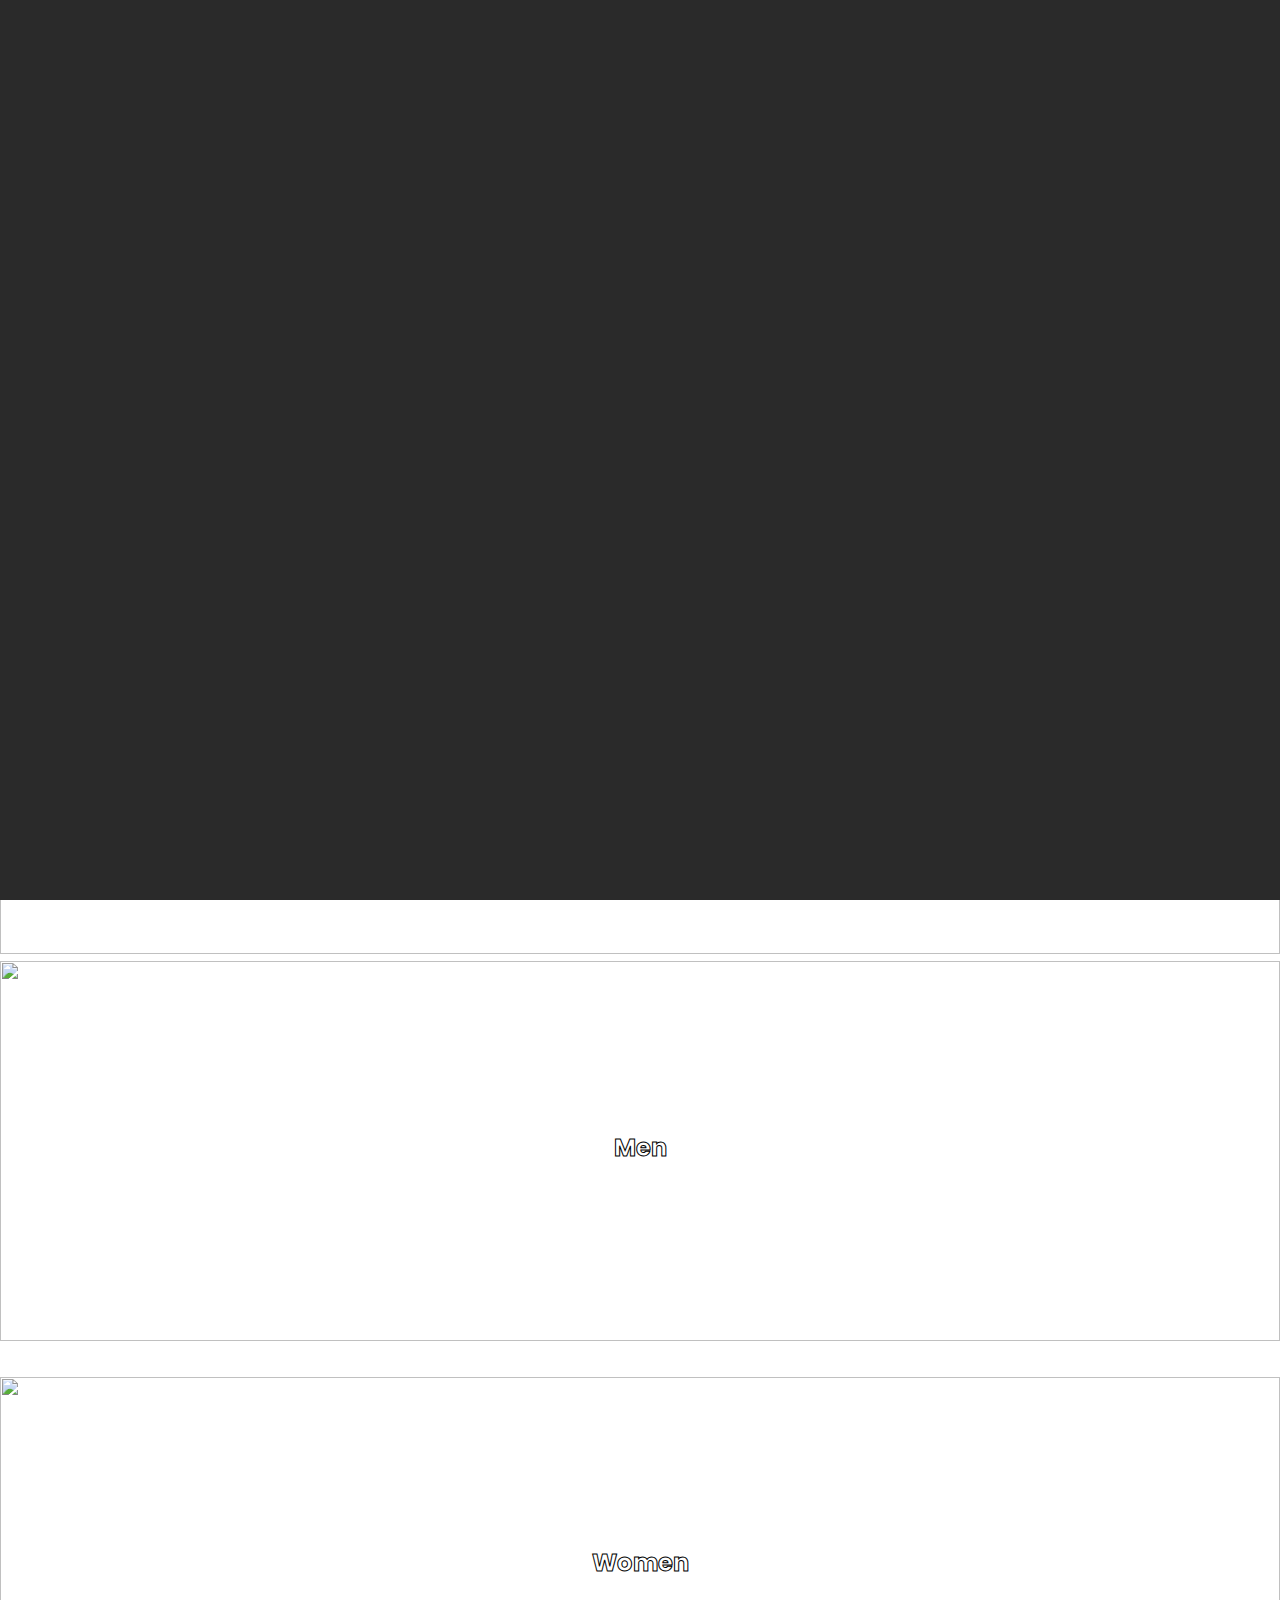
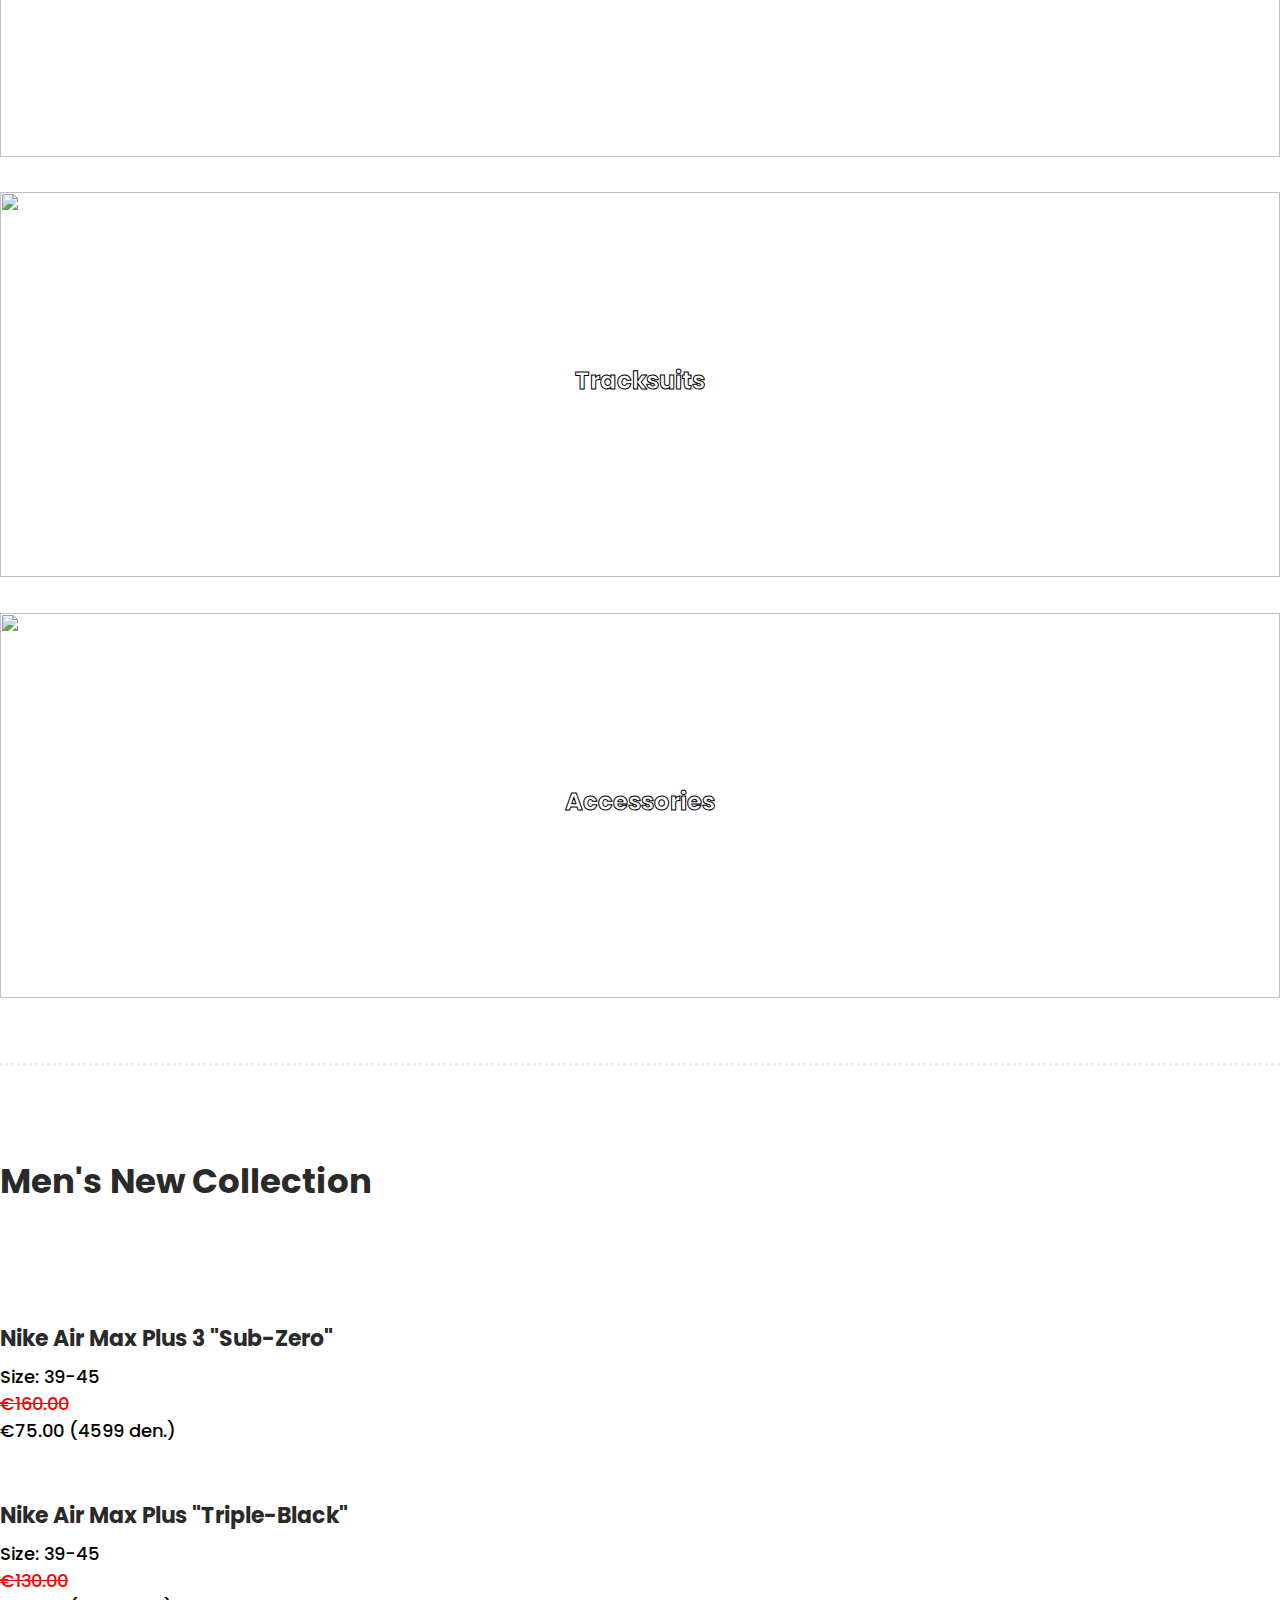
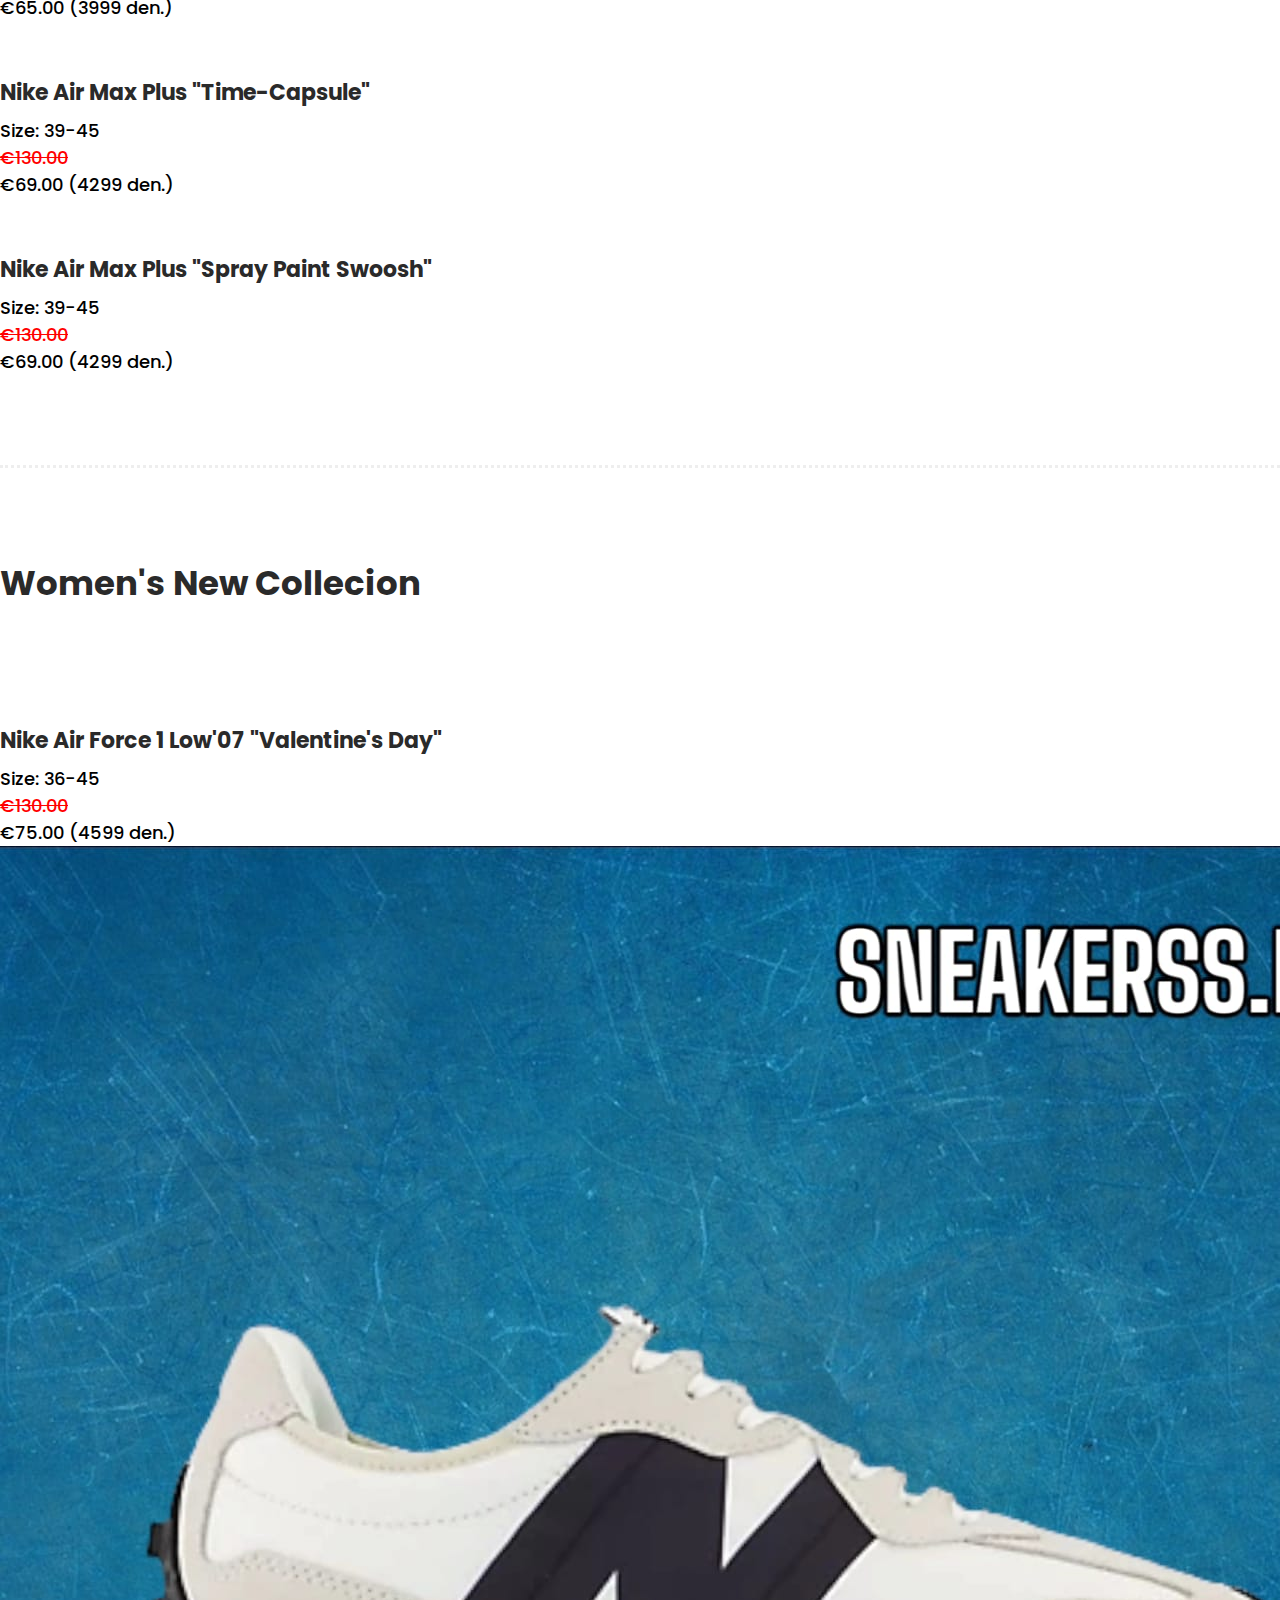
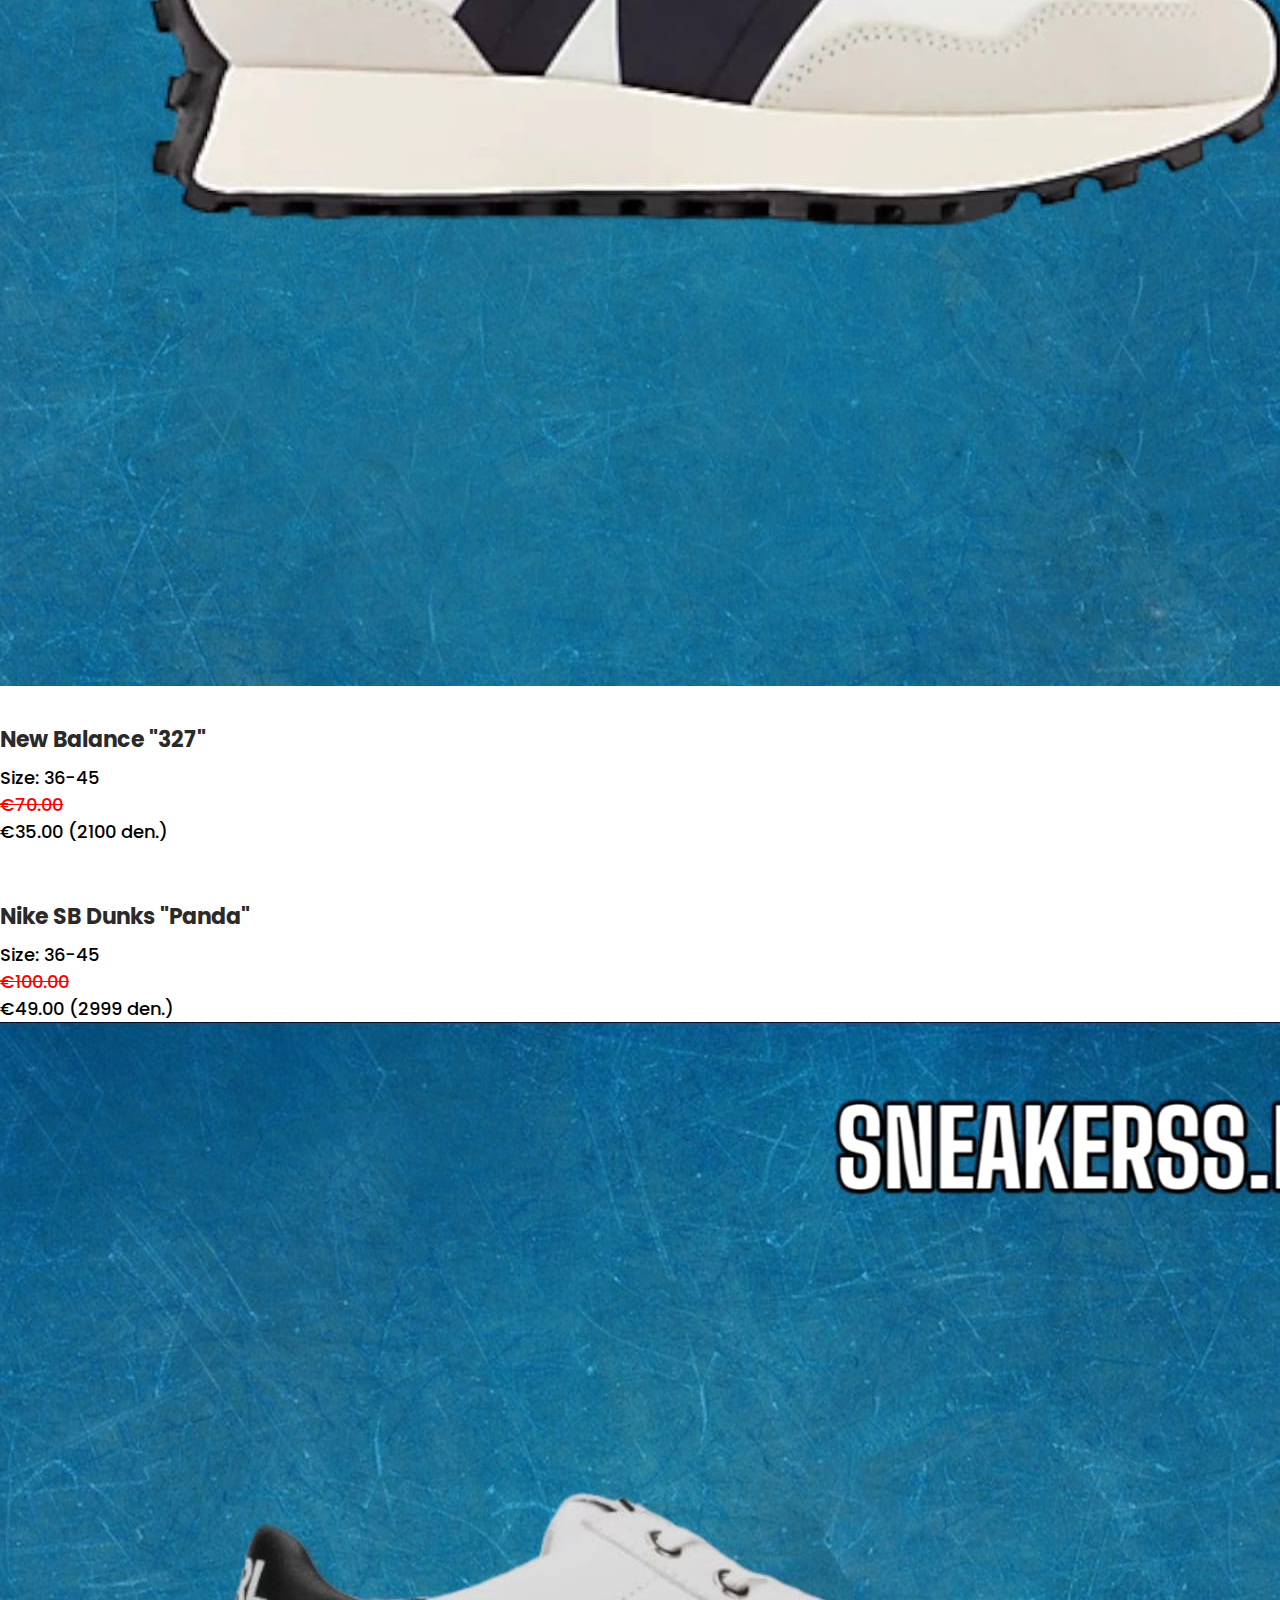
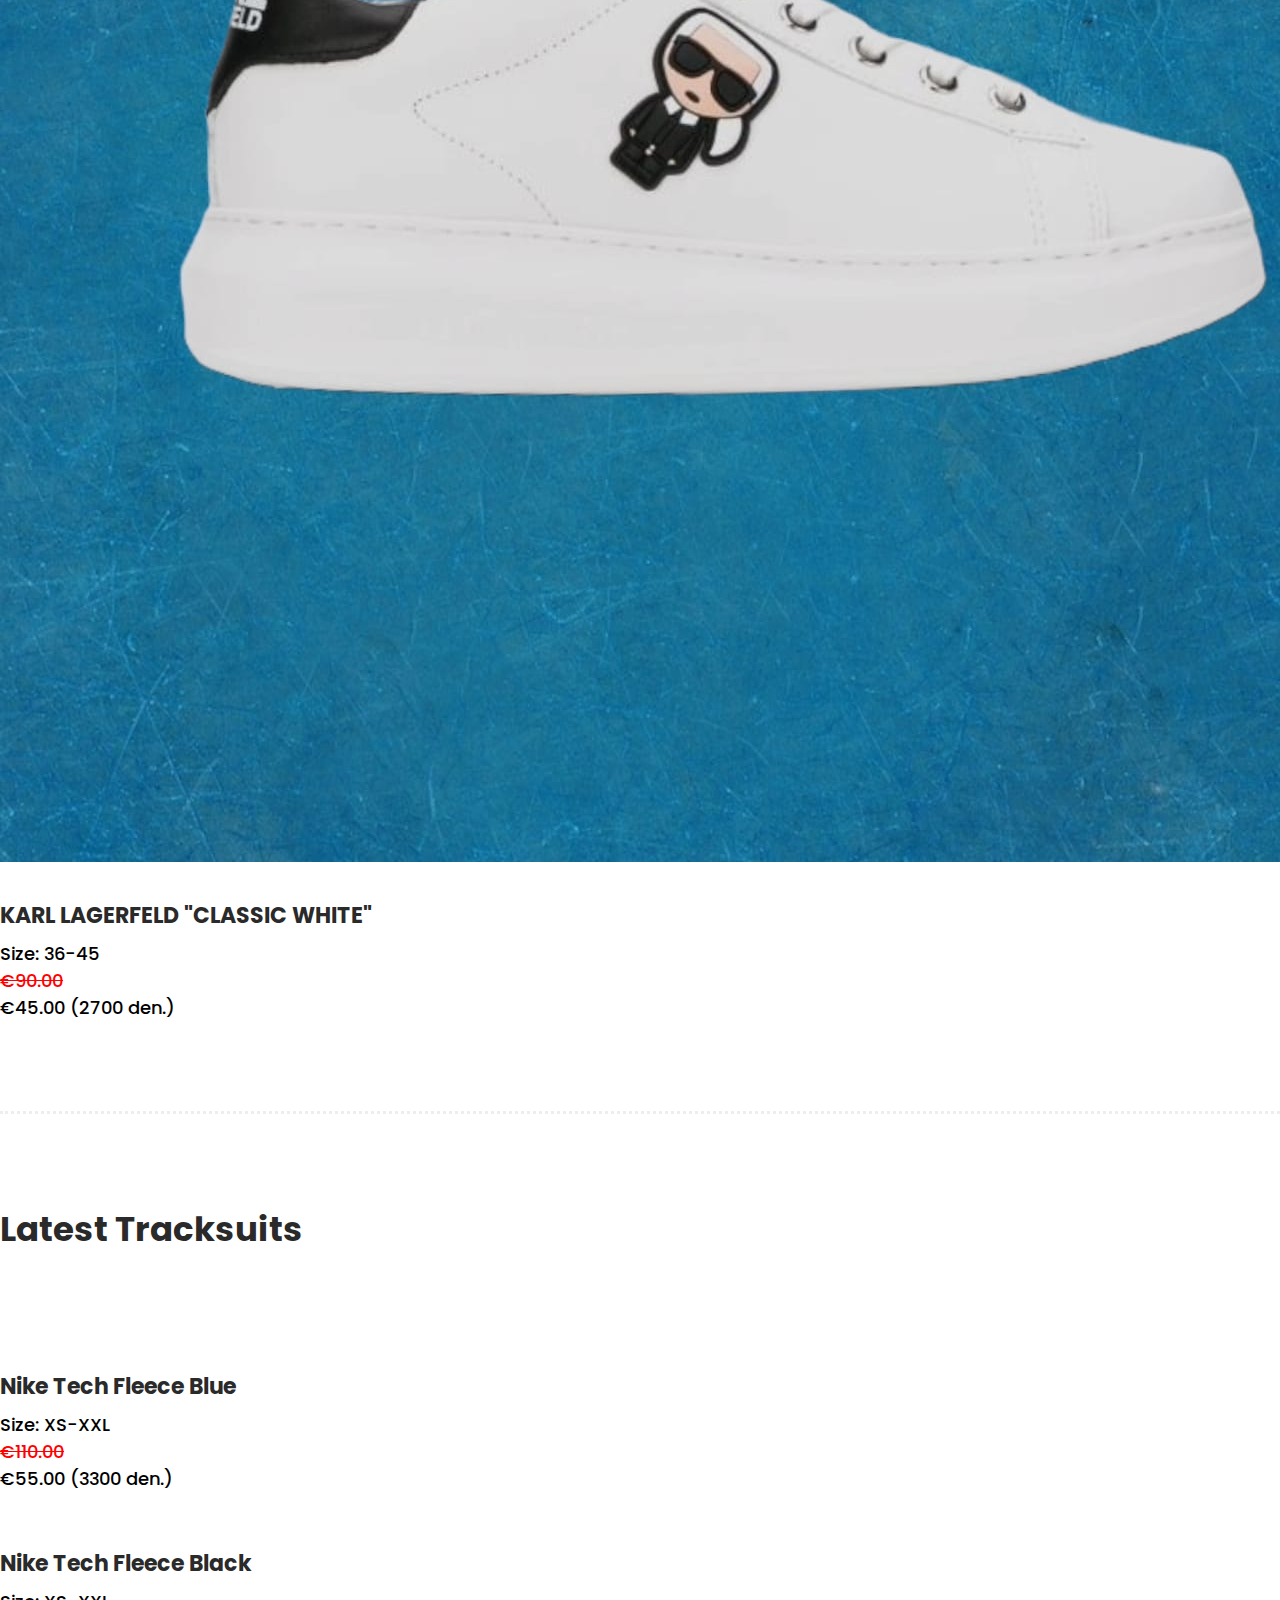
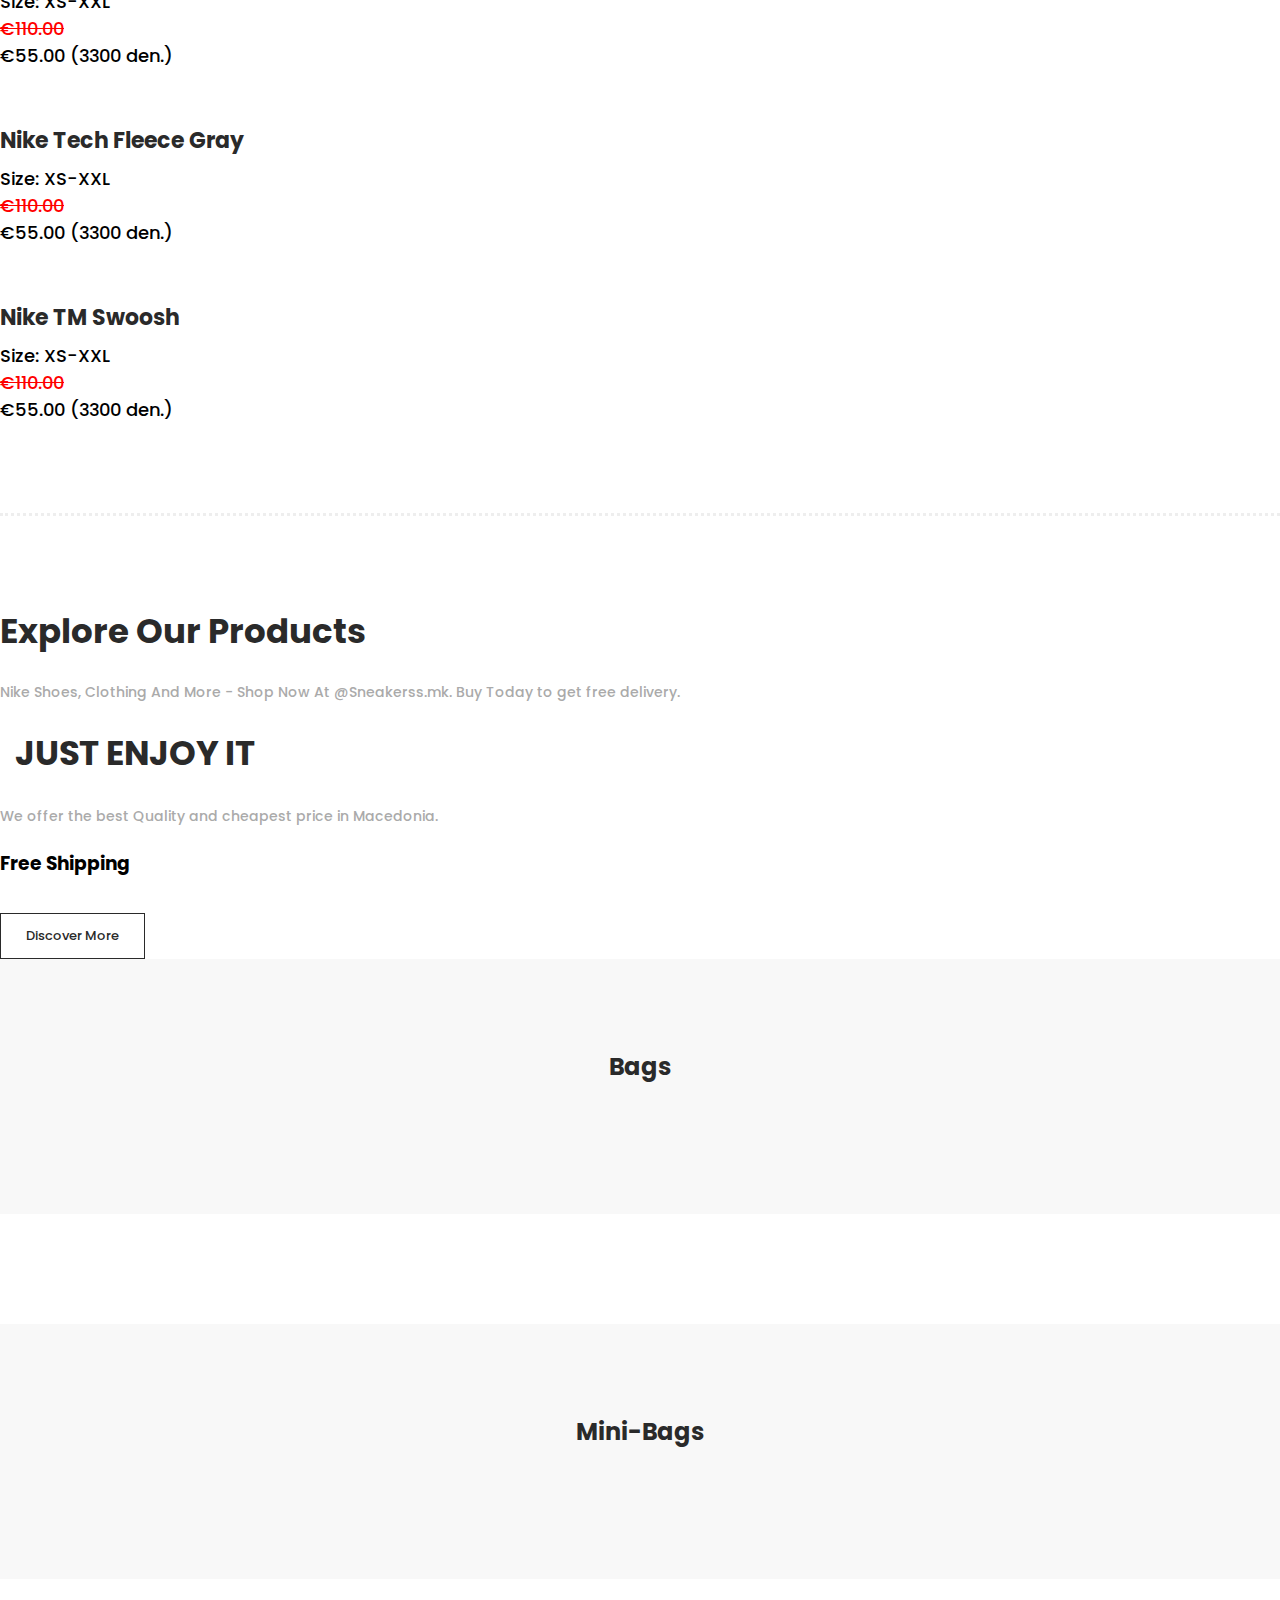
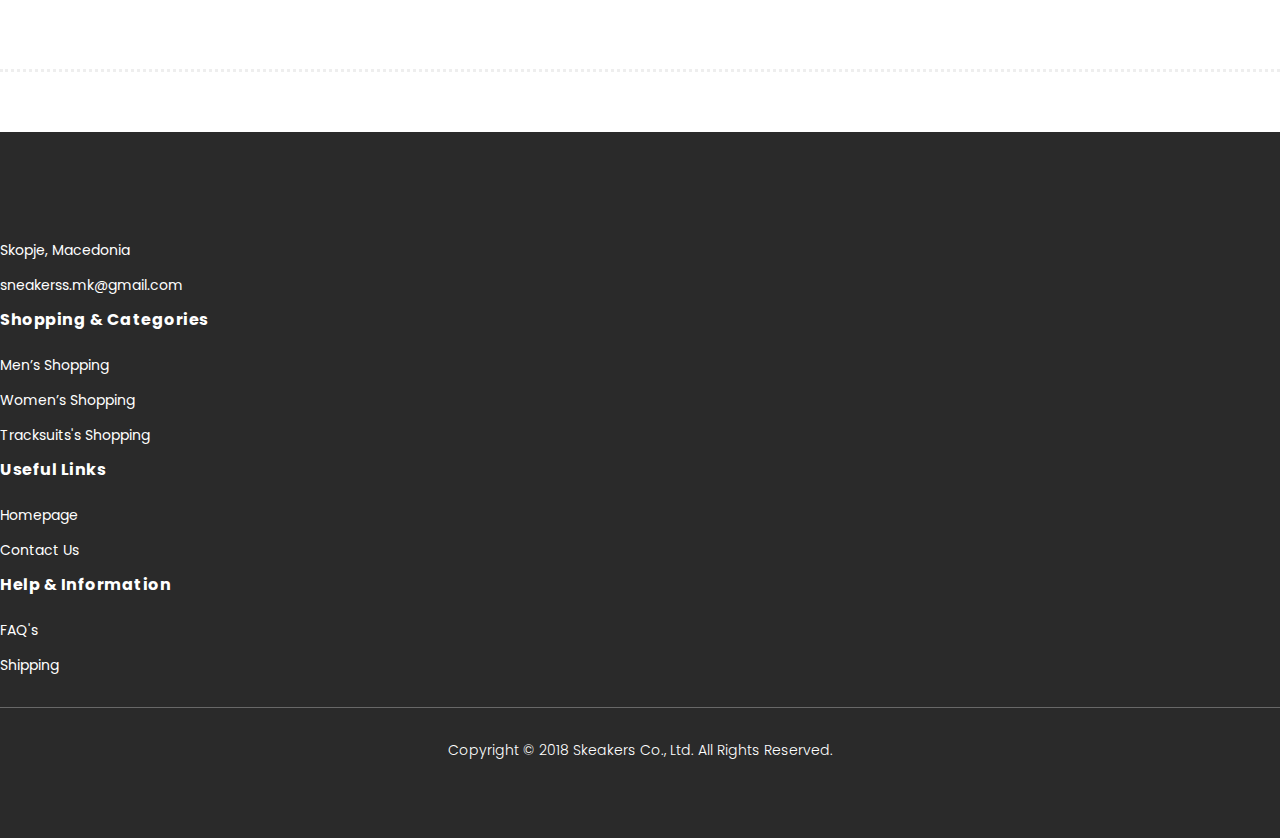
==== commit 6ff1ab10: "added articles" ====
--- a/index.html
+++ b/index.html
@@ -14,7 +14,6 @@
     <title>Sneakerss.mk</title>
 
 
-    <!-- Additional CSS Files -->
     <link rel="stylesheet" type="text/css" href="css/bootstrap.min.css">
 
     <link rel="stylesheet" type="text/css" href="css/font-awesome.css">
@@ -43,7 +42,6 @@
 
 <body>
 
-<!-- ***** Preloader Start ***** -->
 <div id="preloader">
     <div class="jumper">
         <div></div>
@@ -51,21 +49,14 @@
         <div></div>
     </div>
 </div>
-<!-- ***** Preloader End ***** -->
-
-
-<!-- ***** Header Area Start ***** -->
 <header class="header-area header-sticky">
     <div class="container">
         <div class="row">
             <div class="col-12">
                 <nav class="main-nav">
-                    <!-- ***** Logo Start ***** -->
                     <a href="index.html" class="logo">
                         <img src="images/logoGIMP.png" width="150%" height="150%">
                     </a>
-                    <!-- ***** Logo End ***** -->
-                    <!-- ***** Menu Start ***** -->
                     <ul class="nav">
                         <li class="scroll-to-section"><a href="#top" class="active">Home</a></li>
                         <li class="scroll-to-section"><a href="#men">Men's</a></li>
@@ -77,15 +68,12 @@
                     <a class='menu-trigger'>
                         <span>Menu</span>
                     </a>
-                    <!-- ***** Menu End ***** -->
+                 
                 </nav>
             </div>
         </div>
     </div>
 </header>
-<!-- ***** Header Area End ***** -->
-
-<!-- ***** Main Banner Area Start ***** -->
 <div class="main-banner" id="top">
     <div class="container-fluid">
         <div class="row">
@@ -194,16 +182,14 @@
         </div>
     </div>
 </div>
-<!-- ***** Main Banner Area End ***** -->
-
-<!-- ***** Men Area Starts ***** -->
+
 <section class="section" id="men">
     <div class="container">
         <div class="row">
             <div class="col-lg-6">
                 <div class="section-heading">
                     <h2>Men's New Collection</h2>
-<!--                    <span>Details to details </span>-->
+
                 </div>
             </div>
         </div>
@@ -300,16 +286,14 @@
         </div>
     </div>
 </section>
-<!-- ***** Men Area Ends ***** -->
-
-<!-- ***** Women Area Starts ***** -->
+
 <section class="section" id="women">
     <div class="container">
         <div class="row">
             <div class="col-lg-6">
                 <div class="section-heading">
                     <h2>Women's New Collecion</h2>
-<!--                    <span>Details to details</span>-->
+
                 </div>
             </div>
         </div>
@@ -346,13 +330,13 @@
                                         <li><a href="single-product.html"><i class="fa fa-shopping-cart"></i></a></li>
                                     </ul>
                                 </div>
-                                <img src="images/sneakers/2.png" alt="">
-                            </div>
-                            <div class="down-content">
-                                <h4>Nike Jordan 1 "Bred Toe"</h4>
+                                <img src="images/sneakers/091.jpeg" alt="">
+                            </div>
+                            <div class="down-content">
+                                <h4>New Balance "327"</h4>
                                 <span>Size: 36-45</span>
-                                <span class="crossed">€180.00</span>
-                                <span>€75.00 (4599 den.)</span>
+                                <span class="crossed">€70.00</span>
+                                <span>€35.00 (2100 den.)</span>
 
                             </div>
                         </div>
@@ -384,13 +368,13 @@
                                         <li><a href="single-product.html"><i class="fa fa-shopping-cart"></i></a></li>
                                     </ul>
                                 </div>
-                                <img src="images/sneakers/087.jpeg" alt="">
-                            </div>
-                            <div class="down-content">
-                                <h4>Nike Dunk Low Retro "Orange Blaze"</h4>
+                                <img src="images/sneakers/089.jpeg" alt="">
+                            </div>
+                            <div class="down-content">
+                                <h4>KARL LAGERFELD "CLASSIC WHITE"</h4>
                                 <span>Size: 36-45</span>
-                                <span class="crossed">€130.00</span>
-                                <span>€49.00 (2999 den.)</span>
+                                <span class="crossed">€90.00</span>
+                                <span>€45.00 (2700 den.)</span>
 
                             </div>
                         </div>
--- a/css/sneakerss.css
+++ b/css/sneakerss.css
@@ -913,6 +913,7 @@
     background-color: transparent;
     line-height: 48px;
     border: 1px solid #2a2a2a;
+    border-radius: 50%;
 }
 
 #men .owl-nav .owl-prev {
@@ -951,6 +952,7 @@
     background-color: transparent;
     line-height: 48px;
     border: 1px solid #2a2a2a;
+    border-radius: 50%;
 }
 
 
@@ -1081,6 +1083,7 @@
     background-color: transparent;
     line-height: 48px;
     border: 1px solid #2a2a2a;
+    border-radius: 50%;
 }
 
 #women .owl-nav .owl-prev {
@@ -1119,6 +1122,7 @@
     background-color: transparent;
     line-height: 48px;
     border: 1px solid #2a2a2a;
+    border-radius: 50%;
 }
 
 /*
@@ -1248,6 +1252,7 @@
     background-color: transparent;
     line-height: 48px;
     border: 1px solid #2a2a2a;
+    border-radius: 50%;
 }
 
 #tracksuits .owl-nav .owl-prev {
@@ -1286,6 +1291,7 @@
     background-color: transparent;
     line-height: 48px;
     border: 1px solid #2a2a2a;
+    border-radius: 50%;
 }
 
 
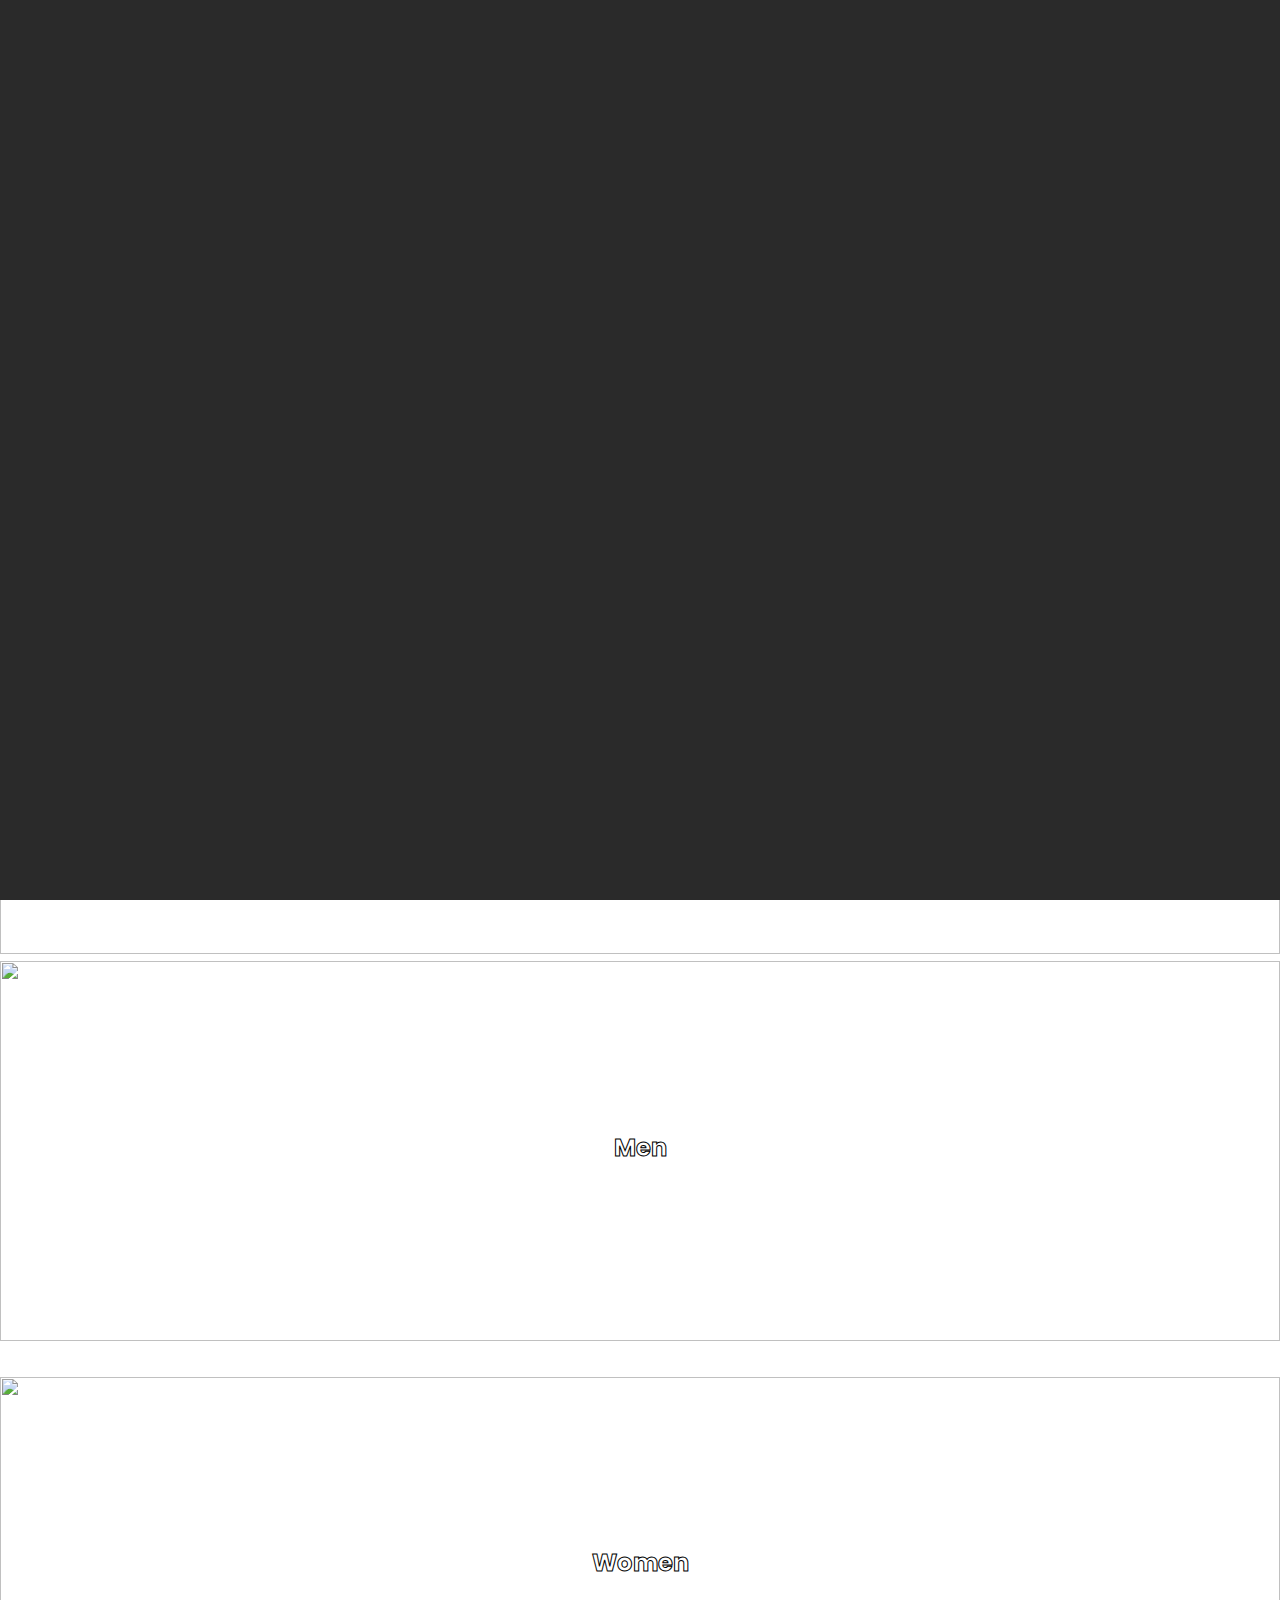
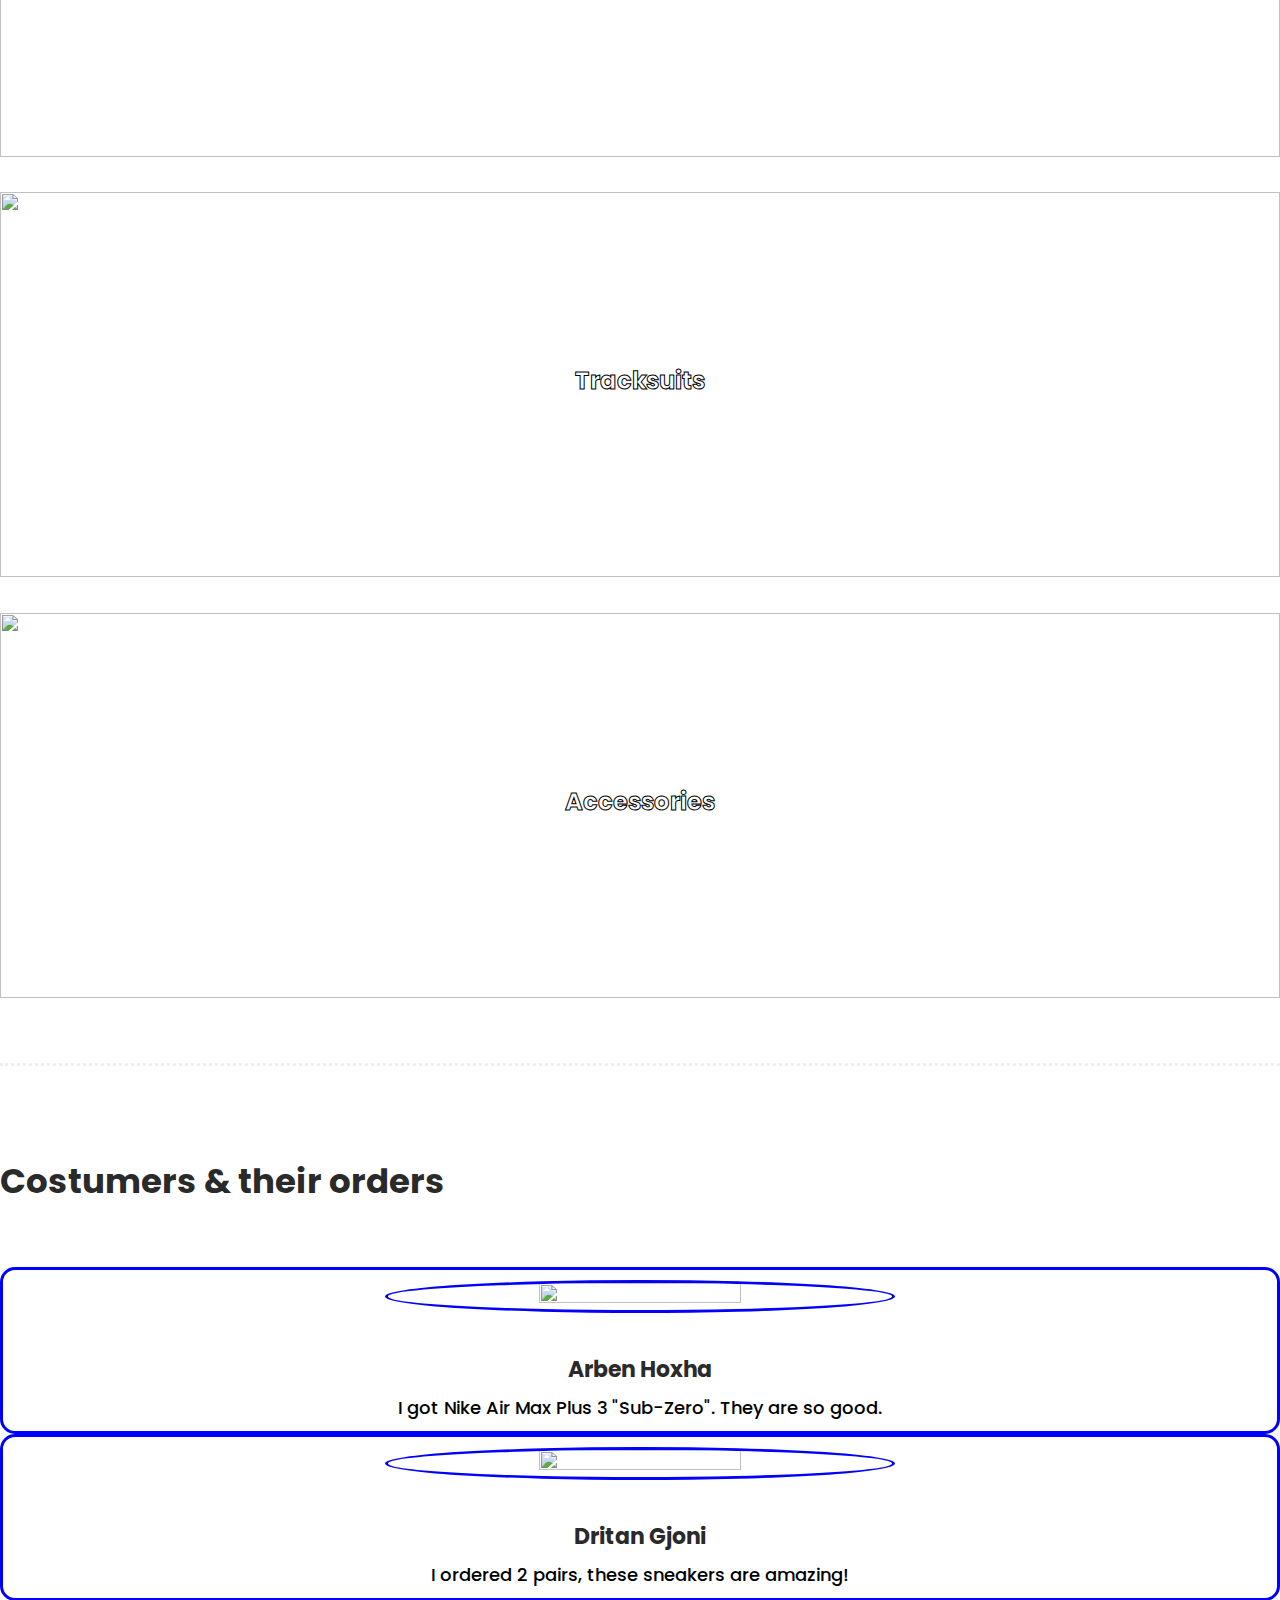
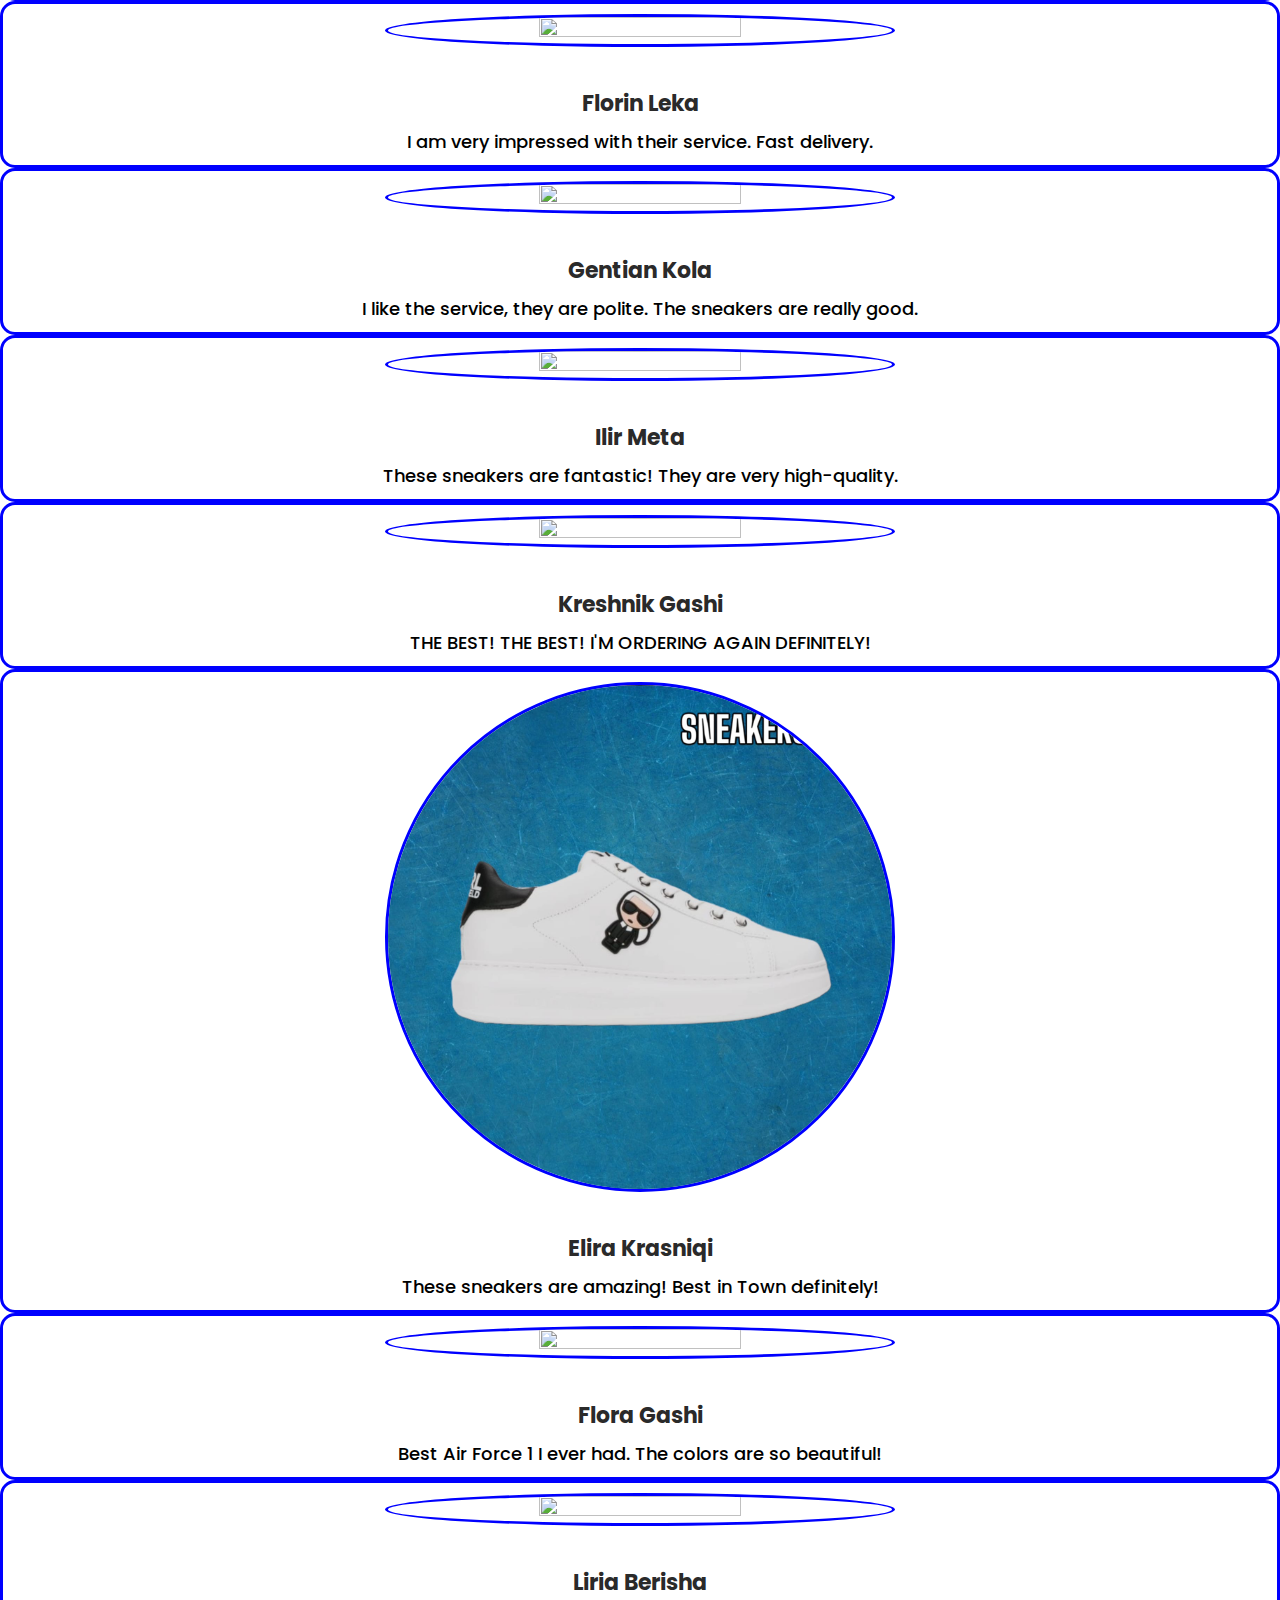
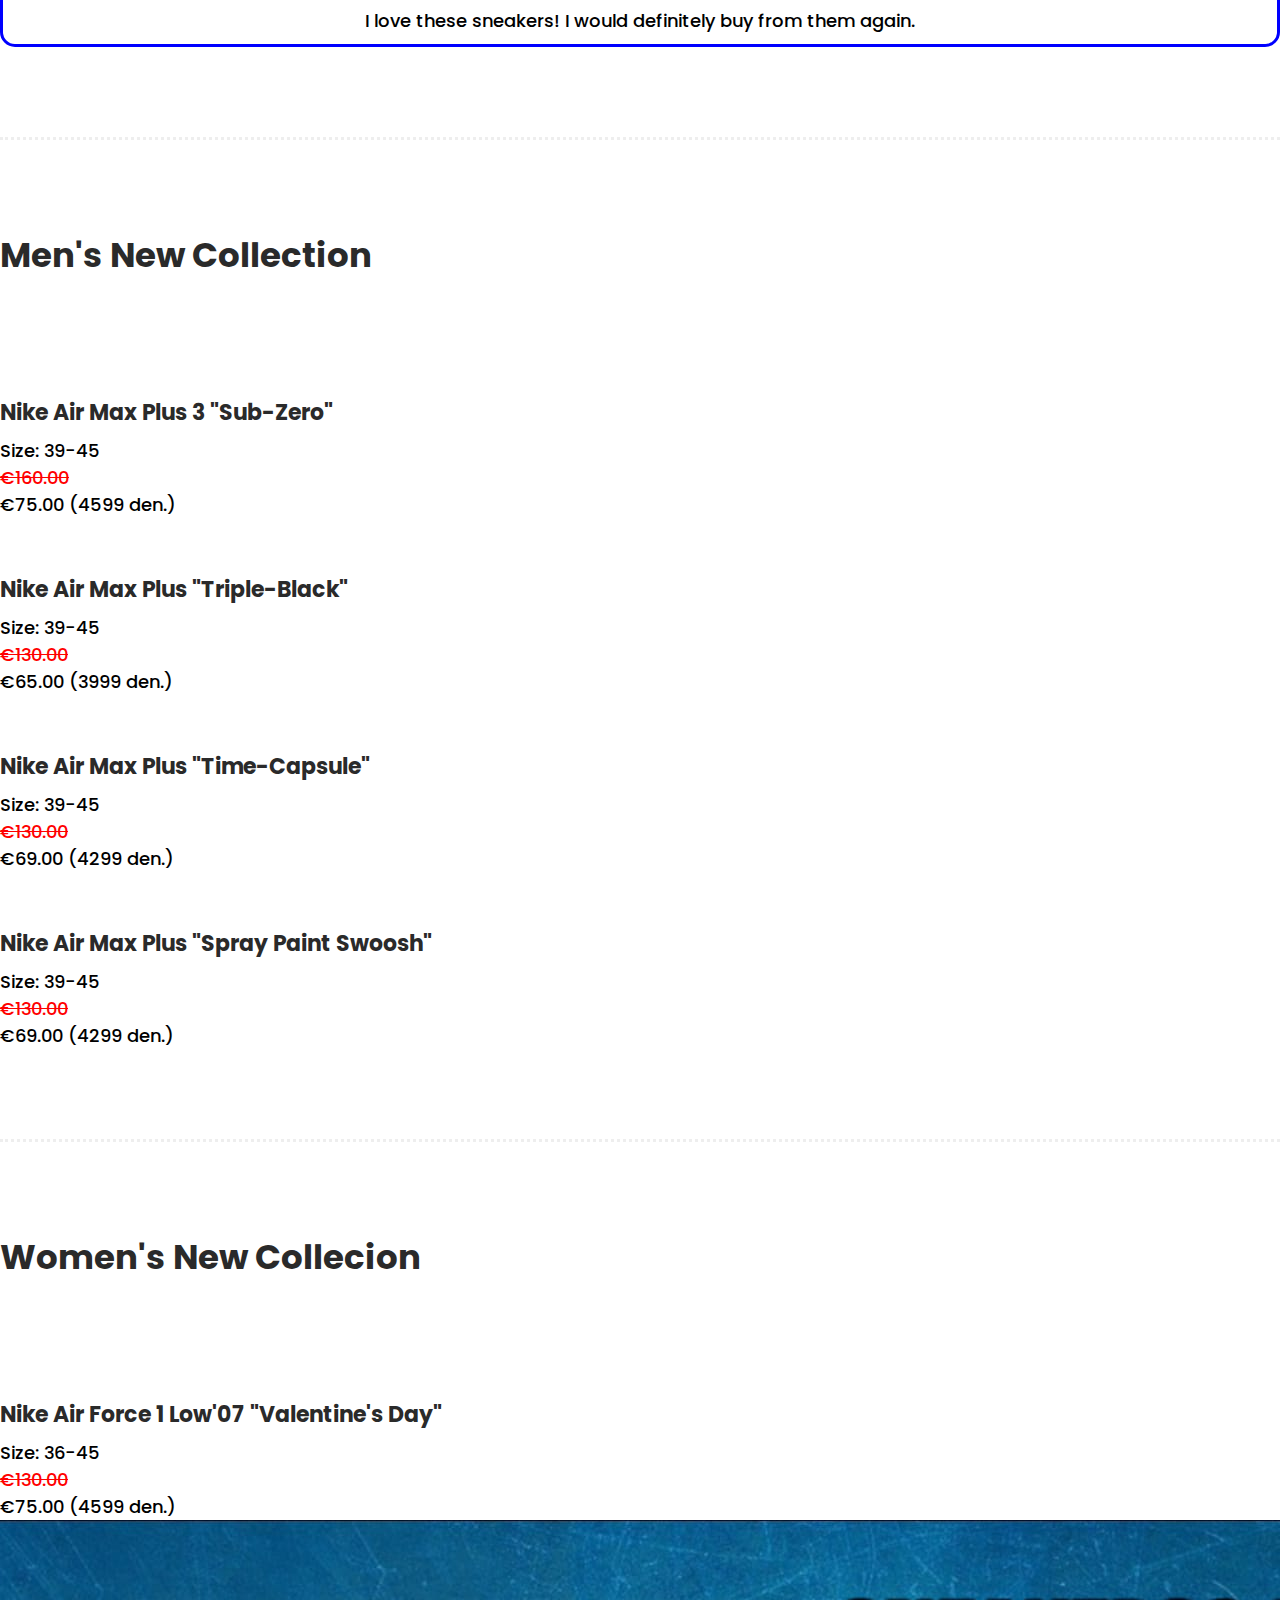
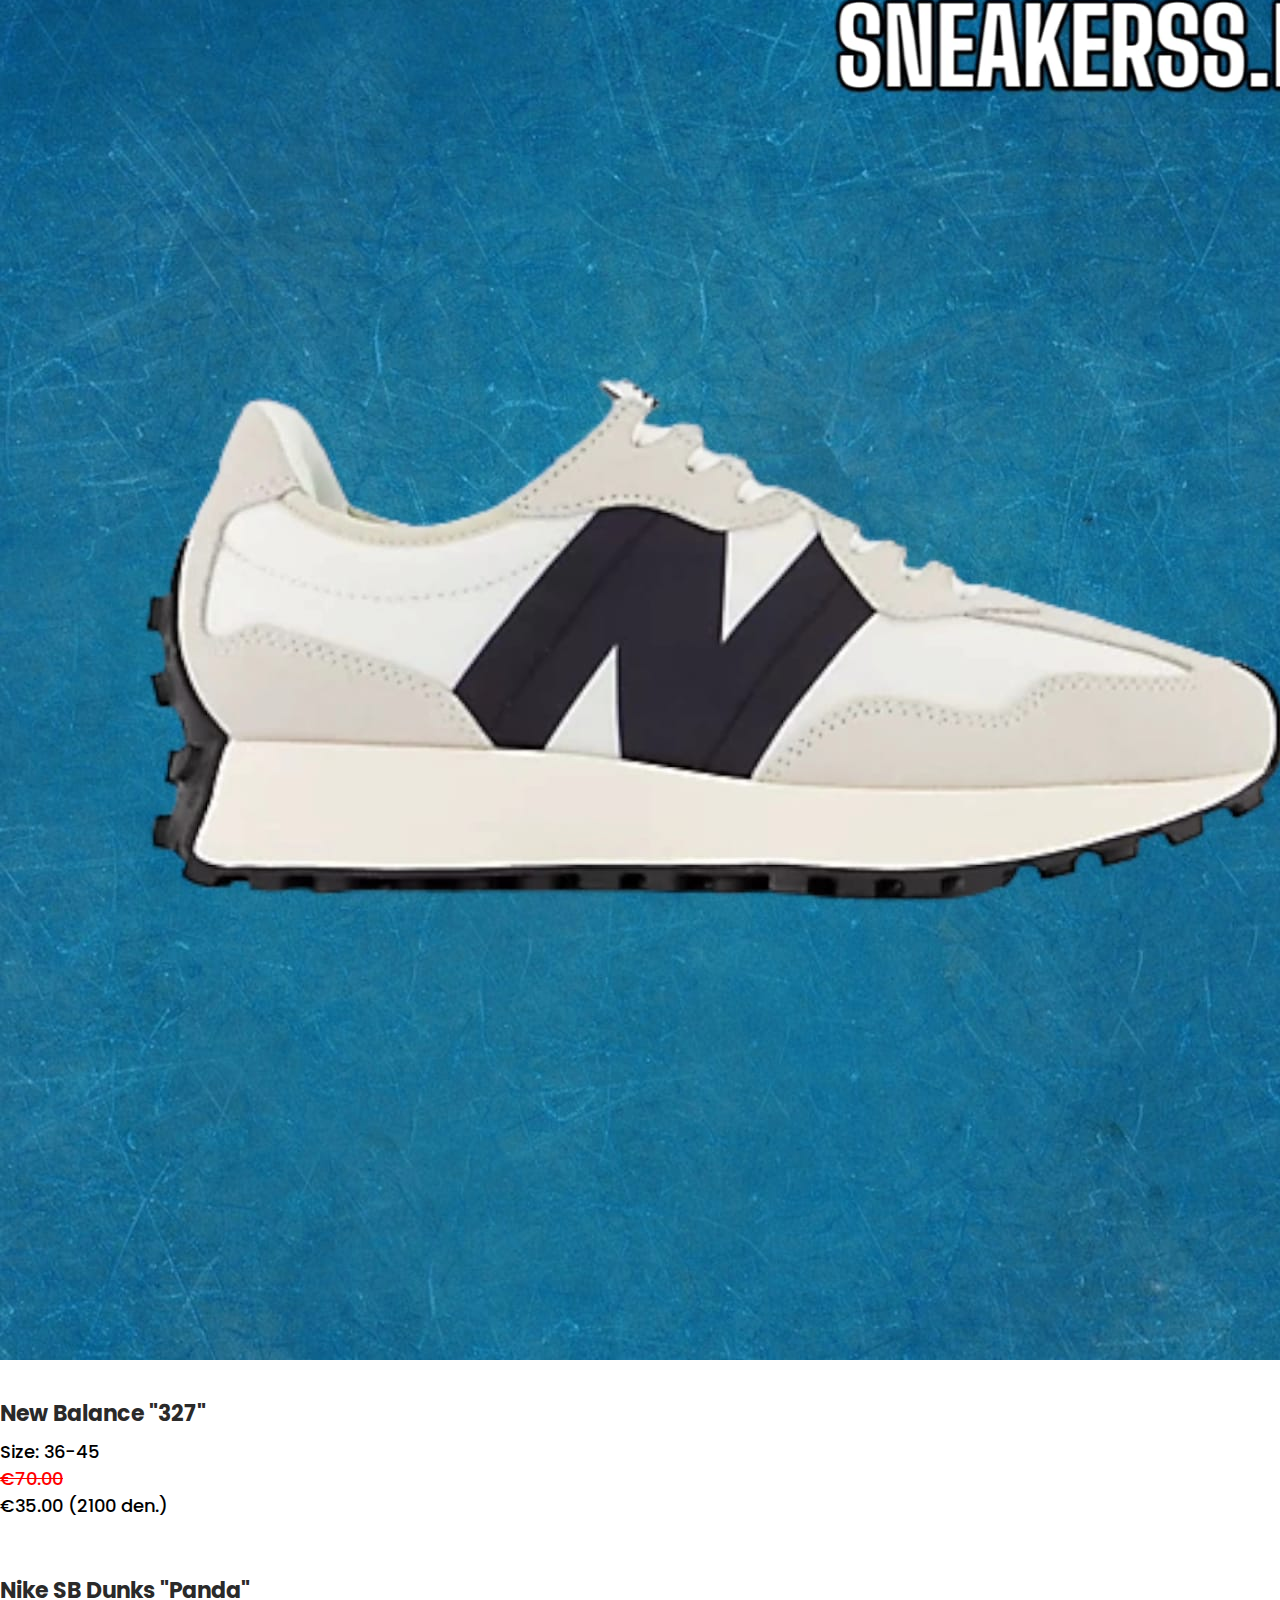
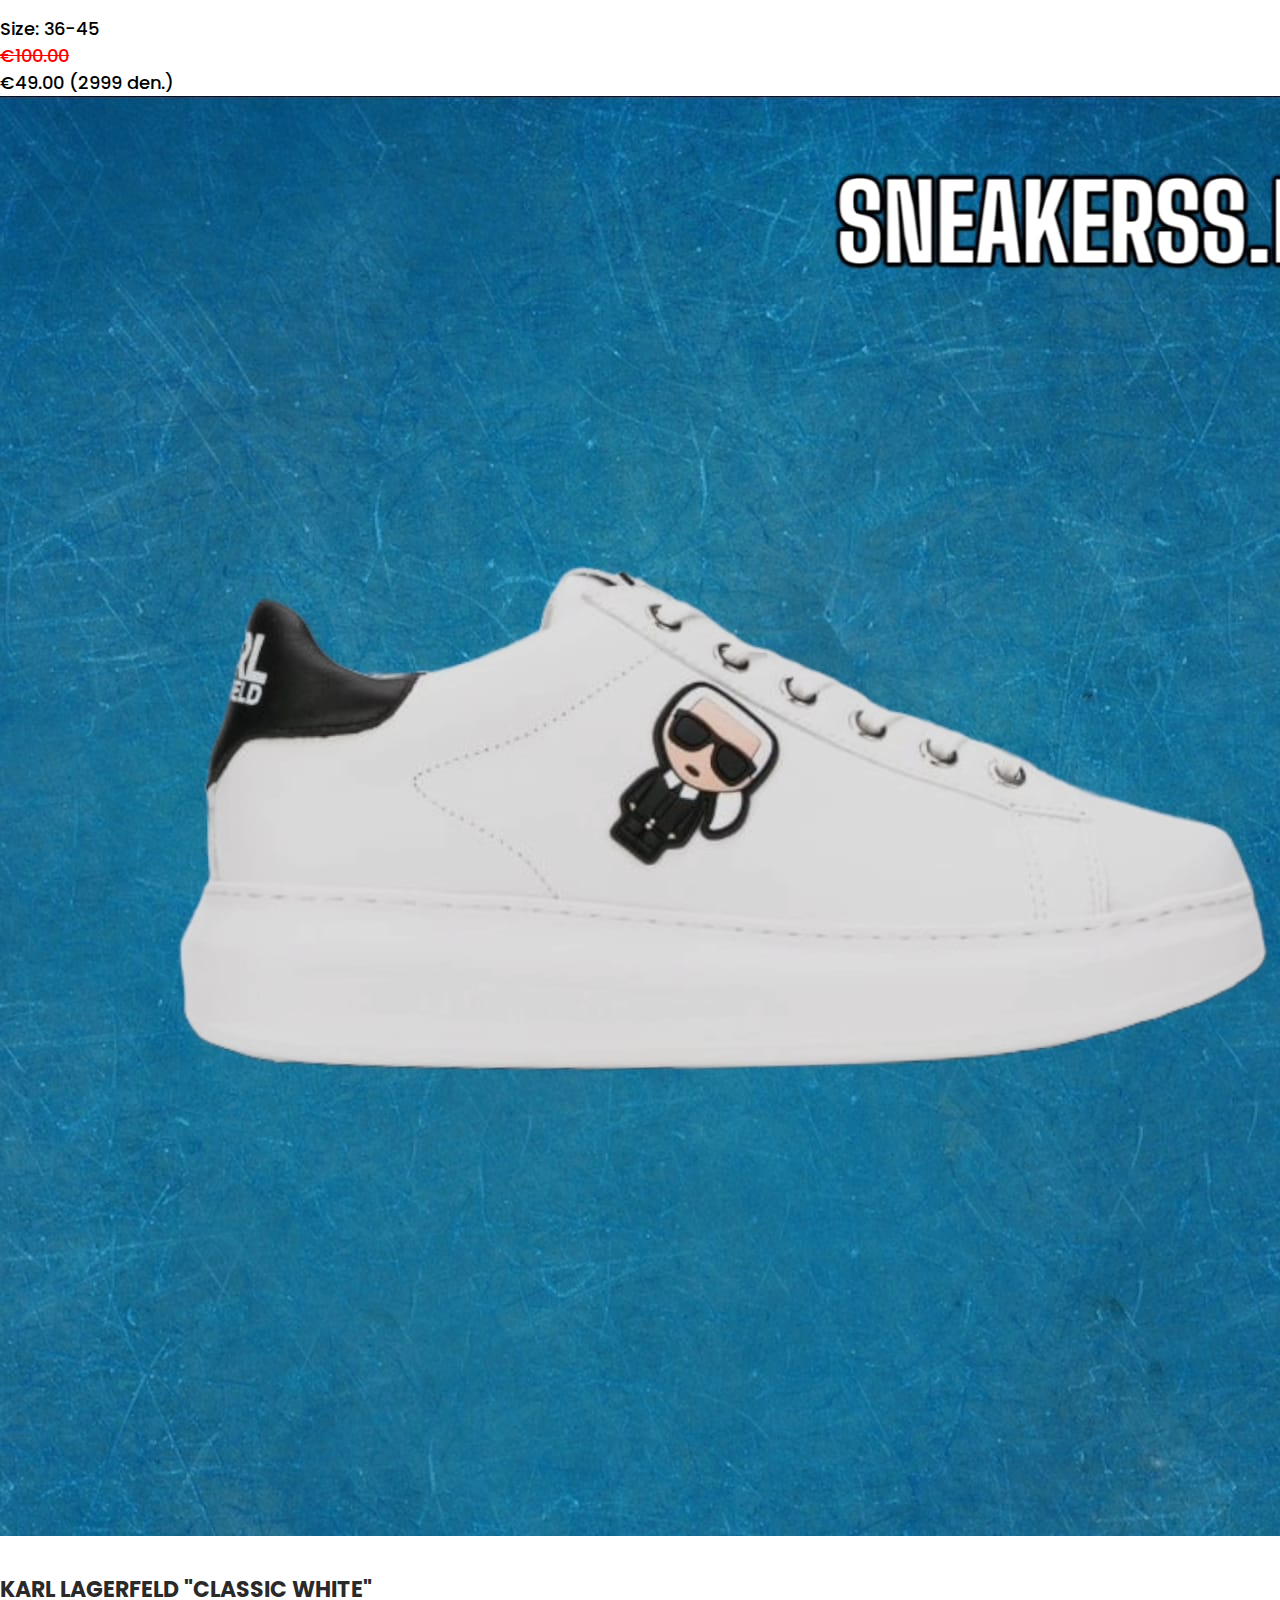
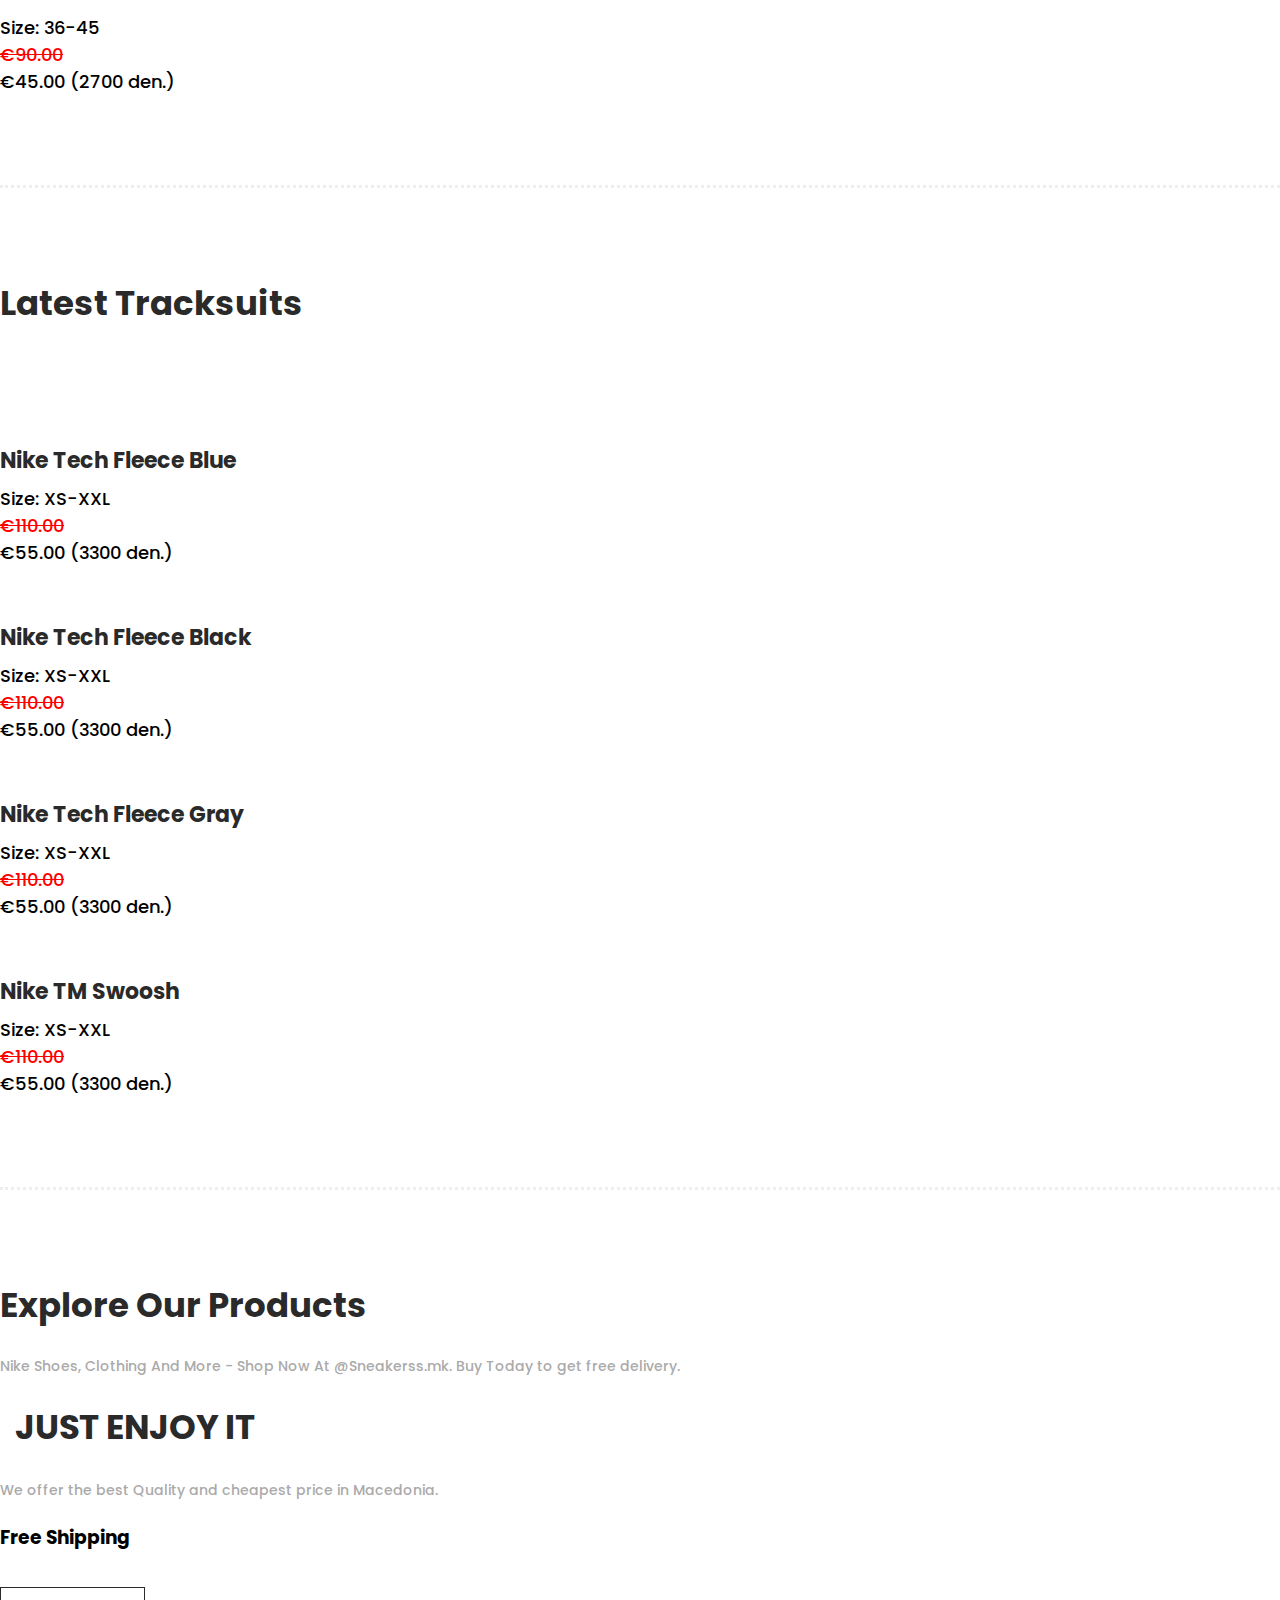
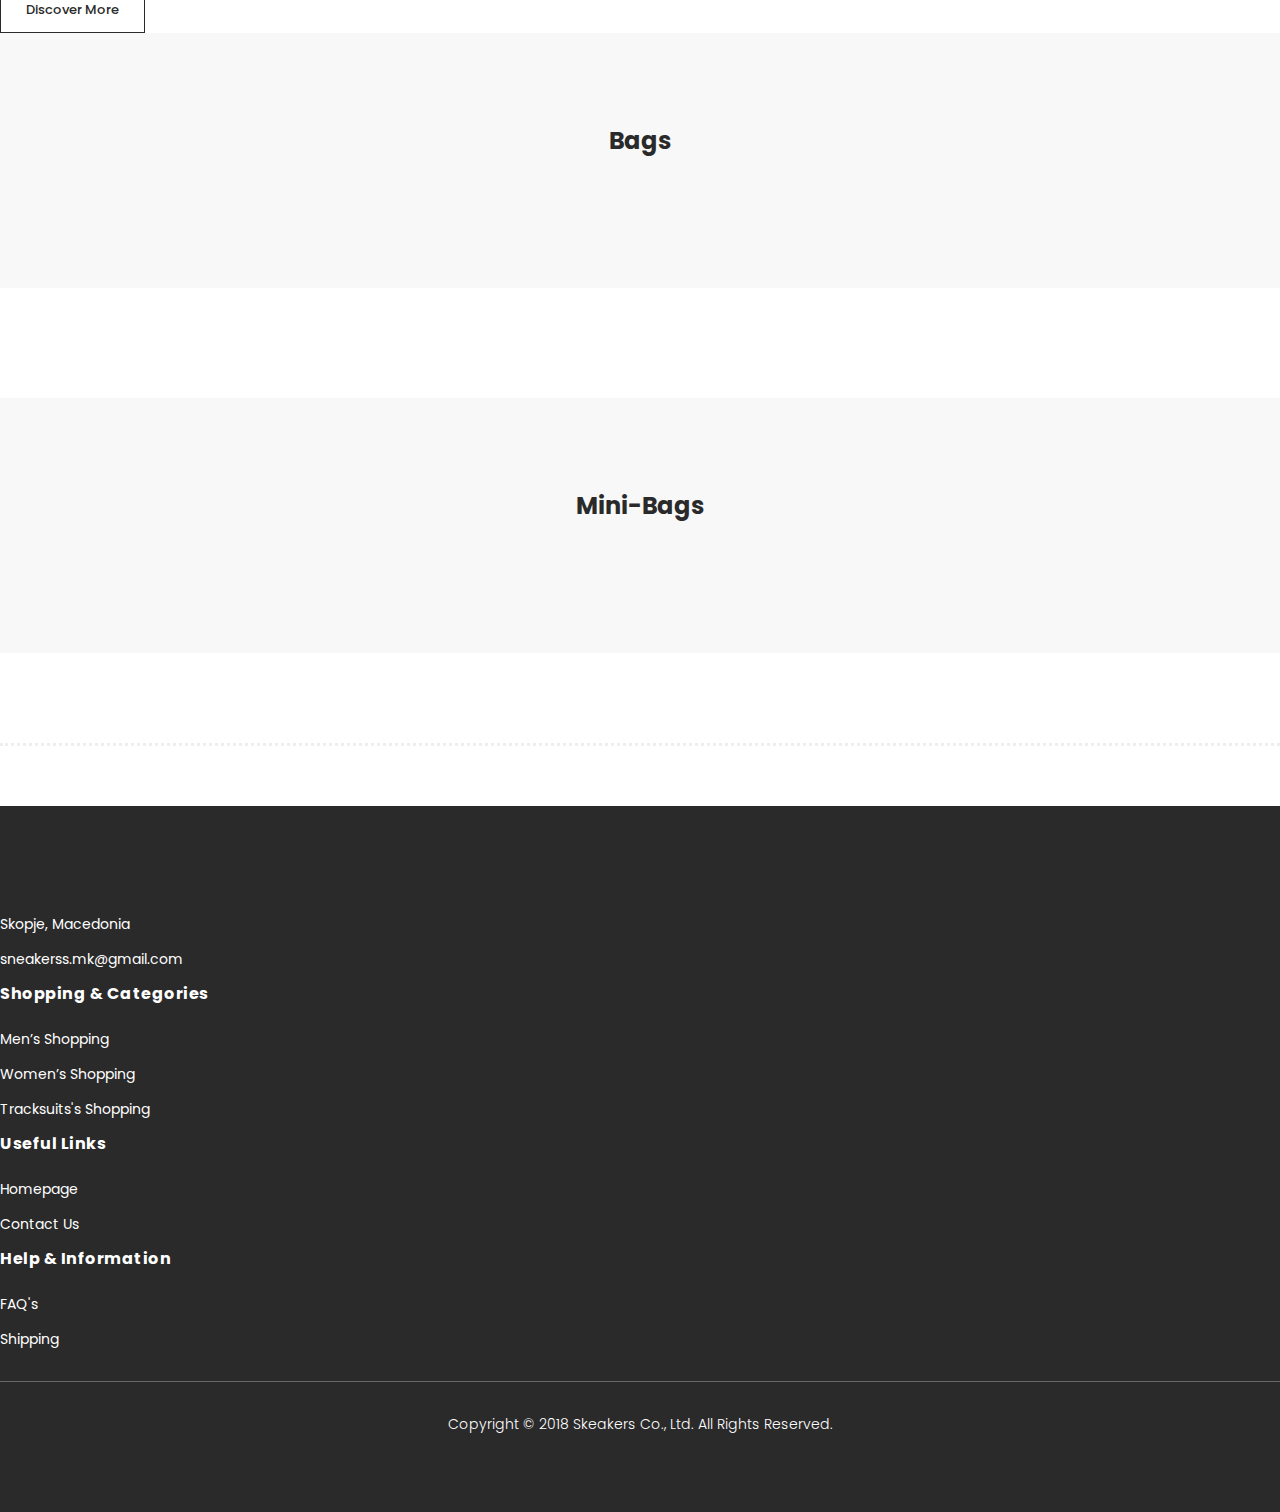
==== commit e44af5ec: "added costumers" ====
--- a/index.html
+++ b/index.html
@@ -183,6 +183,185 @@
     </div>
 </div>
 
+<section class="section" id="costumers">
+    <div class="container">
+        <div class="row">
+            <div class="col-lg-6">
+                <div class="section-heading">
+                    <h2>Costumers & their orders</h2>
+                </div>
+            </div>
+        </div>
+    </div>
+    <div class="container">
+        <div class="row">
+            <div class="col-lg-12">
+                <div class="men-item-carousel">
+                    <div class="owl-men-item owl-carousel" style="text-align: center;" >
+
+                        <div class="item" style="border: 3px solid blue; border-radius: 15px;">
+                            <div class="thumb" style="display: flex;  justify-content: center;">
+                                <img src="images/sneakers/4.heic" alt="">
+                            </div>
+                            <ul class="stars" style="padding-top: 5px;">
+                                   <li style="display: inline-block;"><i class="fa fa-star"></i></li>
+                                   <li style="display: inline-block;"><i class="fa fa-star"></i></li>
+                                   <li style="display: inline-block;"><i class="fa fa-star"></i></li>
+                                   <li style="display: inline-block;"><i class="fa fa-star"></i></li>
+                                   <li style="display: inline-block;"><i class="fa fa-star"></i></li>
+                               </ul>
+                            <div class="down-content" style="border-radius: 15px;">
+                                <h4>Arben Hoxha</h4>
+                                <span>I got Nike Air Max Plus 3 "Sub-Zero". They are so good.</span>
+                            </div>
+                        </div>
+
+                        <div class="item" style="border: 3px solid blue; border-radius: 15px;">
+                            <div class="thumb" style="display: flex;  justify-content: center;">
+                                <img src="images/sneakers/3.heic" alt="">
+                            </div>
+                            <ul class="stars" style="padding-top: 5px;">
+                                <li style="display: inline-block;"><i class="fa fa-star"></i></li>
+                                <li style="display: inline-block;"><i class="fa fa-star"></i></li>
+                                <li style="display: inline-block;"><i class="fa fa-star"></i></li>
+                                <li style="display: inline-block;"><i class="fa fa-star"></i></li>
+                                <li style="display: inline-block;"><i class="fa fa-star-half-o"></i></li>
+                            </ul>
+                            <div class="down-content" style="border-radius: 15px;">
+                                <h4>Dritan Gjoni</h4>
+                                <span>I ordered 2 pairs, these sneakers are amazing!</span>
+                            </div>
+                        </div>
+                        
+
+                        <div class="item" style="border: 3px solid blue; border-radius: 15px;">
+                            <div class="thumb" style="display: flex;  justify-content: center;">
+                                <img src="images/sneakers/1.png" alt="">
+                            </div>
+                            <ul class="stars" style="padding-top: 5px;">
+                                <li style="display: inline-block;"><i class="fa fa-star"></i></li>
+                                <li style="display: inline-block;"><i class="fa fa-star"></i></li>
+                                <li style="display: inline-block;"><i class="fa fa-star"></i></li>
+                                <li style="display: inline-block;"><i class="fa fa-star"></i></li>
+                                <li style="display: inline-block;"><i class="fa fa-star"></i></li>
+                            </ul>
+                            <div class="down-content" style="border-radius: 15px;">
+                                <h4>Florin Leka</h4>
+                                <span> I am very impressed with their service. Fast delivery.</span>
+                            </div>
+                        </div>
+
+                        <div class="item" style="border: 3px solid blue; border-radius: 15px;">
+                            <div class="thumb" style="display: flex;  justify-content: center;">
+                                <img src="images/sneakers/011.png" alt="">
+                            </div>
+                            <ul class="stars" style="padding-top: 5px;">
+                                <li style="display: inline-block;"><i class="fa fa-star"></i></li>
+                                <li style="display: inline-block;"><i class="fa fa-star"></i></li>
+                                <li style="display: inline-block;"><i class="fa fa-star"></i></li>
+                                <li style="display: inline-block;"><i class="fa fa-star"></i></li>
+                                <li style="display: inline-block;"><i class="fa fa-star-o"></i></li>
+                            </ul>
+                            <div class="down-content" style="border-radius: 15px;">
+                                <h4>Gentian Kola</h4>
+                                <span>I like the service, they are polite. The sneakers are really good.</span>
+                            </div>
+                        </div>
+
+                        <div class="item" style="border: 3px solid blue; border-radius: 15px;">
+                            <div class="thumb" style="display: flex;  justify-content: center;">
+                                <img src="images/sneakers/010.png" alt="">
+                            </div>
+                            <ul class="stars" style="padding-top: 5px;">
+                                <li style="display: inline-block;"><i class="fa fa-star"></i></li>
+                                <li style="display: inline-block;"><i class="fa fa-star"></i></li>
+                                <li style="display: inline-block;"><i class="fa fa-star"></i></li>
+                                <li style="display: inline-block;"><i class="fa fa-star"></i></li>
+                                <li style="display: inline-block;"><i class="fa fa-star-half-o"></i></li>
+                            </ul>
+                            <div class="down-content" style="border-radius: 15px;">
+                                <h4>Ilir Meta</h4>
+                                <span>These sneakers are fantastic! They are very high-quality. </span>
+                            </div>
+                        </div>
+
+                        <div class="item" style="border: 3px solid blue; border-radius: 15px;">
+                            <div class="thumb" style="display: flex;  justify-content: center;">
+                                <img src="images/sneakers/1.png" alt="">
+                            </div>
+                            <ul class="stars" style="padding-top: 5px;">
+                                <li style="display: inline-block;"><i class="fa fa-star"></i></li>
+                                <li style="display: inline-block;"><i class="fa fa-star"></i></li>
+                                <li style="display: inline-block;"><i class="fa fa-star"></i></li>
+                                <li style="display: inline-block;"><i class="fa fa-star"></i></li>
+                                <li style="display: inline-block;"><i class="fa fa-star"></i></li>
+                            </ul>
+                            <div class="down-content" style="border-radius: 15px;">
+                                <h4>Kreshnik Gashi</h4>
+                                <span>THE BEST! THE BEST! I'M ORDERING AGAIN DEFINITELY!</span>
+                            </div>
+                        </div>
+
+                        <div class="item" style="border: 3px solid blue; border-radius: 15px;">
+                            <div class="thumb" style="display: flex;  justify-content: center;">
+                                <img src="images/sneakers/089.jpeg" alt="" >
+                            </div>
+                            <ul class="stars" style="padding-top: 5px;">
+                                <li style="display: inline-block;"><i class="fa fa-star"></i></li>
+                                <li style="display: inline-block;"><i class="fa fa-star"></i></li>
+                                <li style="display: inline-block;"><i class="fa fa-star"></i></li>
+                                <li style="display: inline-block;"><i class="fa fa-star"></i></li>
+                                <li style="display: inline-block;"><i class="fa fa-star"></i></li>
+                            </ul>
+                            <div class="down-content" style="border-radius: 15px;">
+                                <h4>Elira Krasniqi</h4>
+                                <span>These sneakers are amazing! Best in Town definitely!</span>
+                            </div>
+                        </div>
+
+                        <div class="item" style="border: 3px solid blue; border-radius: 15px;">
+                            <div class="thumb" style="display: flex;  justify-content: center;">
+                                <img src="images/sneakers/5.png" alt="">
+                            </div>
+                            <ul class="stars" style="padding-top: 5px;">
+                                <li style="display: inline-block;"><i class="fa fa-star"></i></li>
+                                <li style="display: inline-block;"><i class="fa fa-star"></i></li>
+                                <li style="display: inline-block;"><i class="fa fa-star"></i></li>
+                                <li style="display: inline-block;"><i class="fa fa-star"></i></li>
+                                <li style="display: inline-block;"><i class="fa fa-star"></i></li>
+                            </ul>
+                            <div class="down-content" style="border-radius: 15px;">
+                                <h4>Flora Gashi</h4>
+                                <span>Best Air Force 1 I ever had. The colors are so beautiful! </span>
+                            </div>
+                        </div>
+
+                        <div class="item" style="border: 3px solid blue; border-radius: 15px;">
+                            <div class="thumb" style="display: flex;  justify-content: center;">
+                                <img src="images/sneakers/010.png" alt="">
+                            </div>
+                            <ul class="stars" style="padding-top: 5px;">
+                                <li style="display: inline-block;"><i class="fa fa-star"></i></li>
+                                <li style="display: inline-block;"><i class="fa fa-star"></i></li>
+                                <li style="display: inline-block;"><i class="fa fa-star"></i></li>
+                                <li style="display: inline-block;"><i class="fa fa-star"></i></li>
+                                <li style="display: inline-block;"><i class="fa fa-star"></i></li>
+                            </ul>
+                            <div class="down-content" style="border-radius: 15px;">
+                                <h4>Liria Berisha</h4>
+                                <span>I love these sneakers! I would definitely buy from them again.</span>
+                            </div>
+                        </div>
+
+                        
+
+                    </div>
+                </div>
+            </div>
+        </div>
+    </div>
+</section>
+
 <section class="section" id="men">
     <div class="container">
         <div class="row">
--- a/css/sneakerss.css
+++ b/css/sneakerss.css
@@ -789,31 +789,32 @@
 ---------------------------------------------
 */
 
-#men {
+#costumers {
     padding-top: 90px;
     padding-bottom: 90px;
     border-bottom: 3px dotted #eee;
 }
 
-#men .section-heading {
+#costumers .section-heading {
     margin-bottom: 60px;
 }
 
-#men .item .down-content {
-    padding-top: 30px;
+#costumers .item .down-content {
+    padding-top: 10px;
+    padding-bottom: 10px;
     position: relative;
     z-index: 3;
     background-color: #fff;
 }
 
-#men .item .down-content h4 {
+#costumers .item .down-content h4 {
     font-size: 22px;
     color: #2a2a2a;
     font-weight: 700;
     margin-bottom: 8px;
 }
 
-#men .item .down-content span {
+#costumers .item .down-content span {
     font-size: 18px;
     /*color: #a1a1a1;*/
     /*text-decoration: line-through;*/
@@ -821,7 +822,7 @@
     font-weight: 500;
     display: block;
 }
-#men .item .down-content span.crossed{
+#costumers .item .down-content span.crossed{
     font-size: 18px;
     /*color: #a1a1a1;*/
     text-decoration: line-through;
@@ -830,18 +831,18 @@
     display: block;
 }
 
-#men .item .down-content ul.stars {
+#costumers .item .down-content ul.stars {
     position: absolute;
     right: 0;
     top: 30px;
 }
 
-#men .item .down-content ul.stars li {
+#costumers .item .down-content ul.stars li {
     display: inline;
     font-size: 13px;
 }
 
-#men .item .thumb .hover-content {
+#costumers .item .thumb .hover-content {
     position: absolute;
     z-index: 2;
     text-align: center;
@@ -852,22 +853,31 @@
     transition: all .5s;
 }
 
-#men .item .thumb:hover .hover-content {
+#costumers .item .thumb:hover .hover-content {
     bottom: 30px;
     opacity: 1;
     visibility: visible;
 }
 
-#men .item .thumb {
+#costumers .item .thumb {
     position: relative;
 }
 
-#men .item .thumb .hover-content ul li {
+#costumers .item .thumb img{
+    border: 3px solid blue;
+    border-radius: 50%;
+    width: 40%; 
+    height: 40%;
+    margin-top: 10px;
+}
+
+
+#costumers .item .thumb .hover-content ul li {
     display: inline;
     margin: 0px 10px;
 }
 
-#men .item .thumb .hover-content ul li a {
+#costumers .item .thumb .hover-content ul li a {
     width: 50px;
     height: 50px;
     text-align: center;
@@ -878,7 +888,7 @@
 }
 
 
-#men .owl-nav {
+#costumers .owl-nav {
     text-align: center;
     position: absolute;
     width: 100%;
@@ -886,22 +896,22 @@
     transform: translateY(-25px);
 }
 
-#men .owl-dots {
+#costumers .owl-dots {
     display: none;
 }
 
-#men .owl-nav .owl-prev {
+#costumers .owl-nav .owl-prev {
     position: absolute;
     left: -80px;
     outline: none;
 }
 
-#men .owl-nav .owl-prev span,
-#men .owl-nav .owl-next span {
+#costumers .owl-nav .owl-prev span,
+#costumers .owl-nav .owl-next span {
     opacity: 0;
 }
 
-#men .owl-nav .owl-prev:before {
+#costumers .owl-nav .owl-prev:before {
     display: inline-block;
     font-family: 'FontAwesome';
     color: #2a2a2a;
@@ -916,31 +926,31 @@
     border-radius: 50%;
 }
 
-#men .owl-nav .owl-prev {
+#costumers .owl-nav .owl-prev {
     opacity: 0.75;
     transition: all .5s;
 }
 
-#men .owl-nav .owl-prev:hover {
+#costumers .owl-nav .owl-prev:hover {
     opacity: 1;
 }
 
-#men .owl-nav .owl-next {
+#costumers .owl-nav .owl-next {
     opacity: 0.75;
     transition: all .5s;
 }
 
-#men .owl-nav .owl-next:hover {
+#costumers .owl-nav .owl-next:hover {
     opacity: 1;
 }
 
-#men .owl-nav .owl-next {
+#costumers .owl-nav .owl-next {
     outline: none;
     position: absolute;
     right: -85px;
 }
 
-#men .owl-nav .owl-next:before {
+#costumers .owl-nav .owl-next:before {
     display: inline-block;
     font-family: 'FontAwesome';
     color: #2a2a2a;
@@ -955,6 +965,178 @@
     border-radius: 50%;
 }
 
+
+/*
+---------------------------------------------
+Men
+---------------------------------------------
+*/
+
+#men {
+    padding-top: 90px;
+    padding-bottom: 90px;
+    border-bottom: 3px dotted #eee;
+}
+
+#men .section-heading {
+    margin-bottom: 60px;
+}
+
+#men .item .down-content {
+    padding-top: 30px;
+    position: relative;
+    z-index: 3;
+    background-color: #fff;
+}
+
+#men .item .down-content h4 {
+    font-size: 22px;
+    color: #2a2a2a;
+    font-weight: 700;
+    margin-bottom: 8px;
+}
+
+#men .item .down-content span {
+    font-size: 18px;
+    /*color: #a1a1a1;*/
+    /*text-decoration: line-through;*/
+    color: black;
+    font-weight: 500;
+    display: block;
+}
+#men .item .down-content span.crossed{
+    font-size: 18px;
+    /*color: #a1a1a1;*/
+    text-decoration: line-through;
+    color: red;
+    font-weight: 500;
+    display: block;
+}
+
+#men .item .down-content ul.stars {
+    position: absolute;
+    right: 0;
+    top: 30px;
+}
+
+#men .item .down-content ul.stars li {
+    display: inline;
+    font-size: 13px;
+}
+
+#men .item .thumb .hover-content {
+    position: absolute;
+    z-index: 2;
+    text-align: center;
+    bottom: -60px;
+    width: 100%;
+    opacity: 0;
+    visibility: hidden;
+    transition: all .5s;
+}
+
+#men .item .thumb:hover .hover-content {
+    bottom: 30px;
+    opacity: 1;
+    visibility: visible;
+}
+
+#men .item .thumb {
+    position: relative;
+}
+
+#men .item .thumb .hover-content ul li {
+    display: inline;
+    margin: 0px 10px;
+}
+
+#men .item .thumb .hover-content ul li a {
+    width: 50px;
+    height: 50px;
+    text-align: center;
+    line-height: 50px;
+    display: inline-block;
+    color: #2a2a2a;
+    background-color: #fff;
+}
+
+
+#men .owl-nav {
+    text-align: center;
+    position: absolute;
+    width: 100%;
+    top: 40%;
+    transform: translateY(-25px);
+}
+
+#men .owl-dots {
+    display: none;
+}
+
+#men .owl-nav .owl-prev {
+    position: absolute;
+    left: -80px;
+    outline: none;
+}
+
+#men .owl-nav .owl-prev span,
+#men .owl-nav .owl-next span {
+    opacity: 0;
+}
+
+#men .owl-nav .owl-prev:before {
+    display: inline-block;
+    font-family: 'FontAwesome';
+    color: #2a2a2a;
+    font-size: 25px;
+    font-weight: 700;
+    content: '\f104';
+    width: 50px;
+    height: 50px;
+    background-color: transparent;
+    line-height: 48px;
+    border: 1px solid #2a2a2a;
+    border-radius: 50%;
+}
+
+#men .owl-nav .owl-prev {
+    opacity: 0.75;
+    transition: all .5s;
+}
+
+#men .owl-nav .owl-prev:hover {
+    opacity: 1;
+}
+
+#men .owl-nav .owl-next {
+    opacity: 0.75;
+    transition: all .5s;
+}
+
+#men .owl-nav .owl-next:hover {
+    opacity: 1;
+}
+
+#men .owl-nav .owl-next {
+    outline: none;
+    position: absolute;
+    right: -85px;
+}
+
+#men .owl-nav .owl-next:before {
+    display: inline-block;
+    font-family: 'FontAwesome';
+    color: #2a2a2a;
+    font-size: 25px;
+    font-weight: 700;
+    content: '\f105';
+    width: 50px;
+    height: 50px;
+    background-color: transparent;
+    line-height: 48px;
+    border: 1px solid #2a2a2a;
+    border-radius: 50%;
+}
 
 /*
 ---------------------------------------------
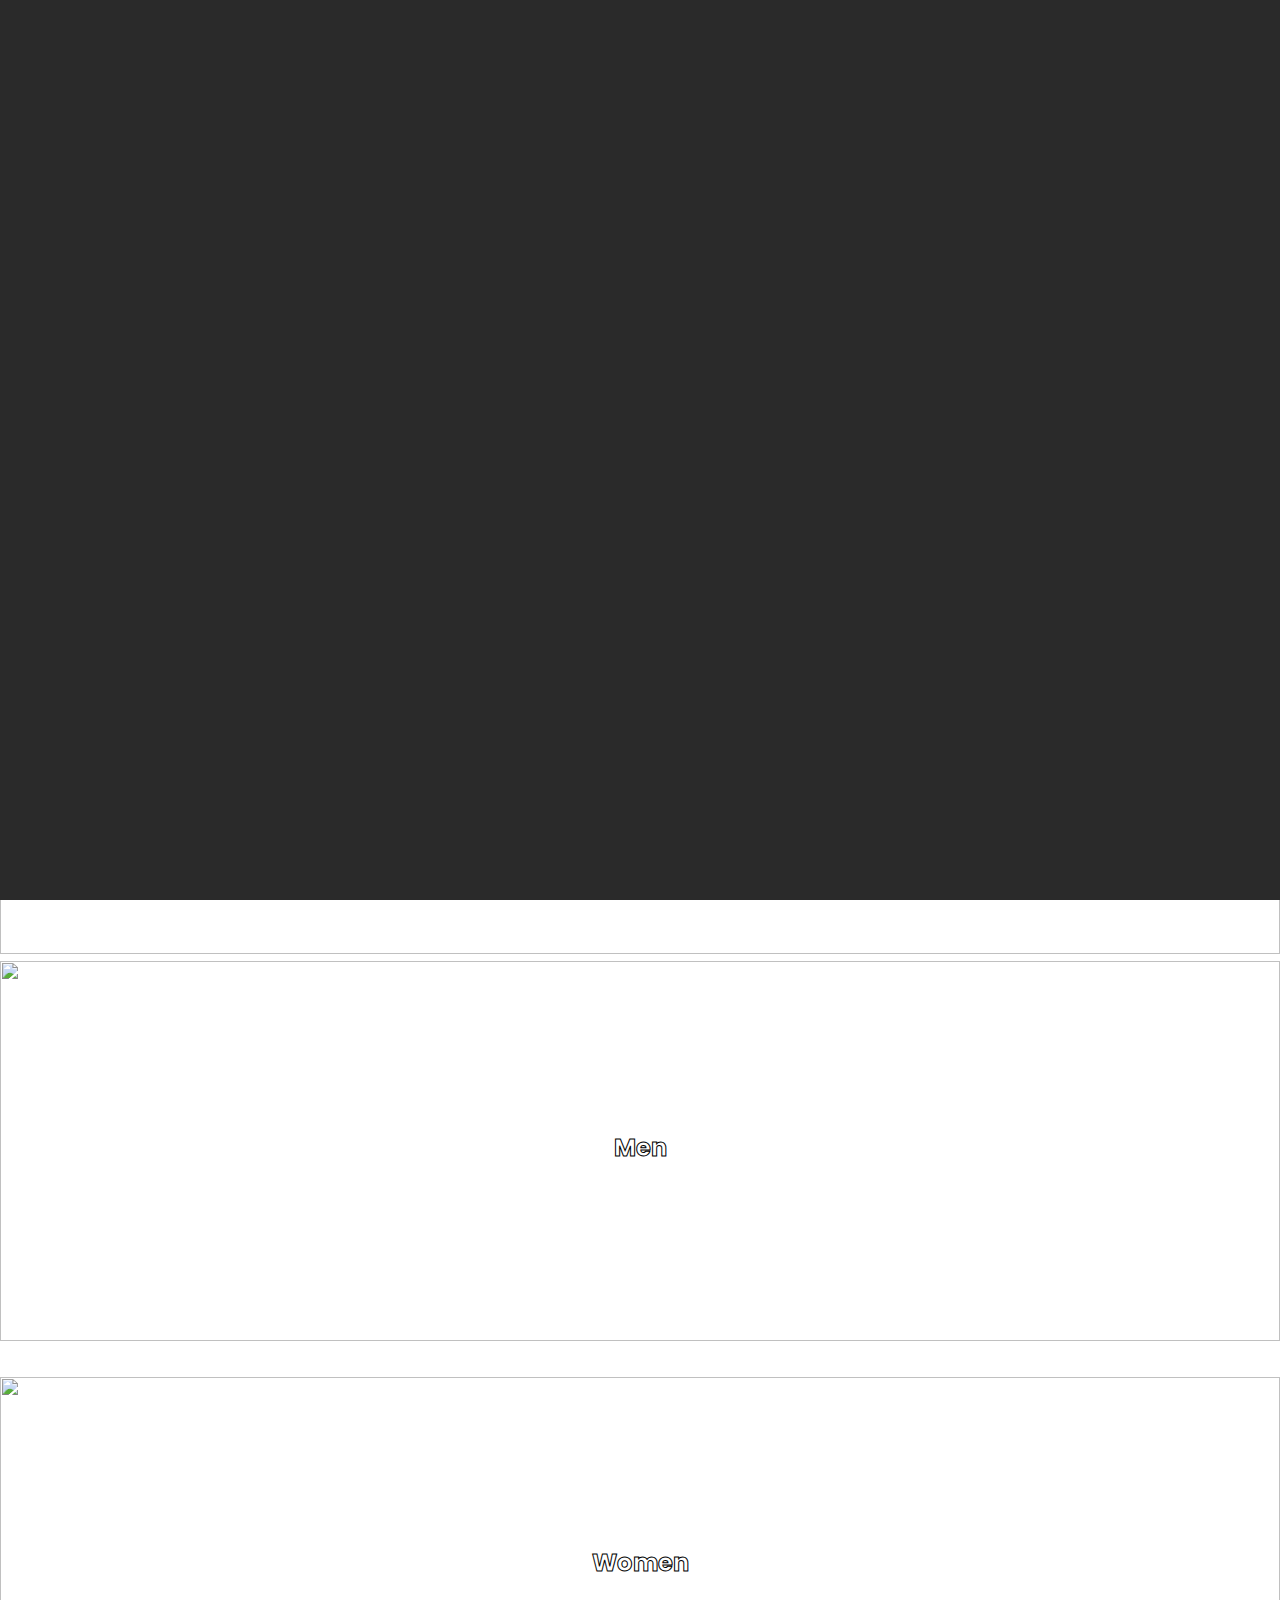
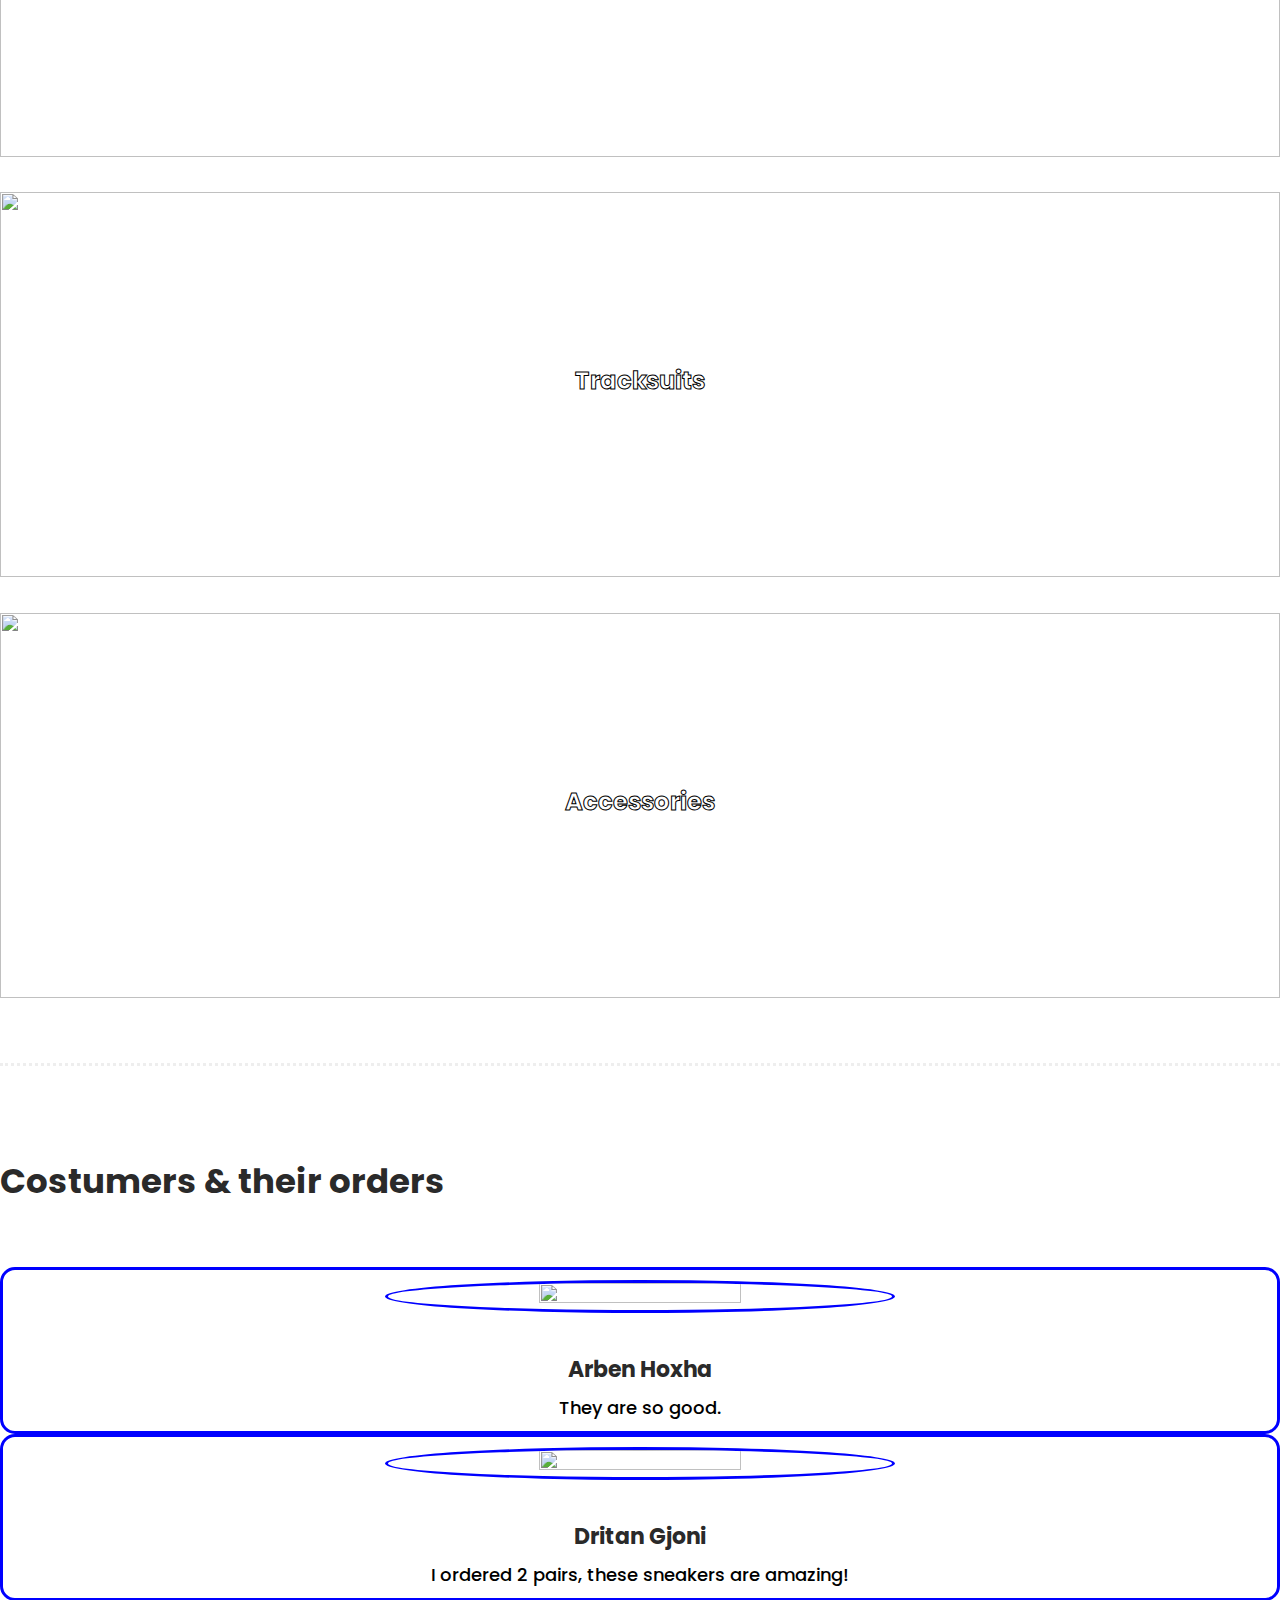
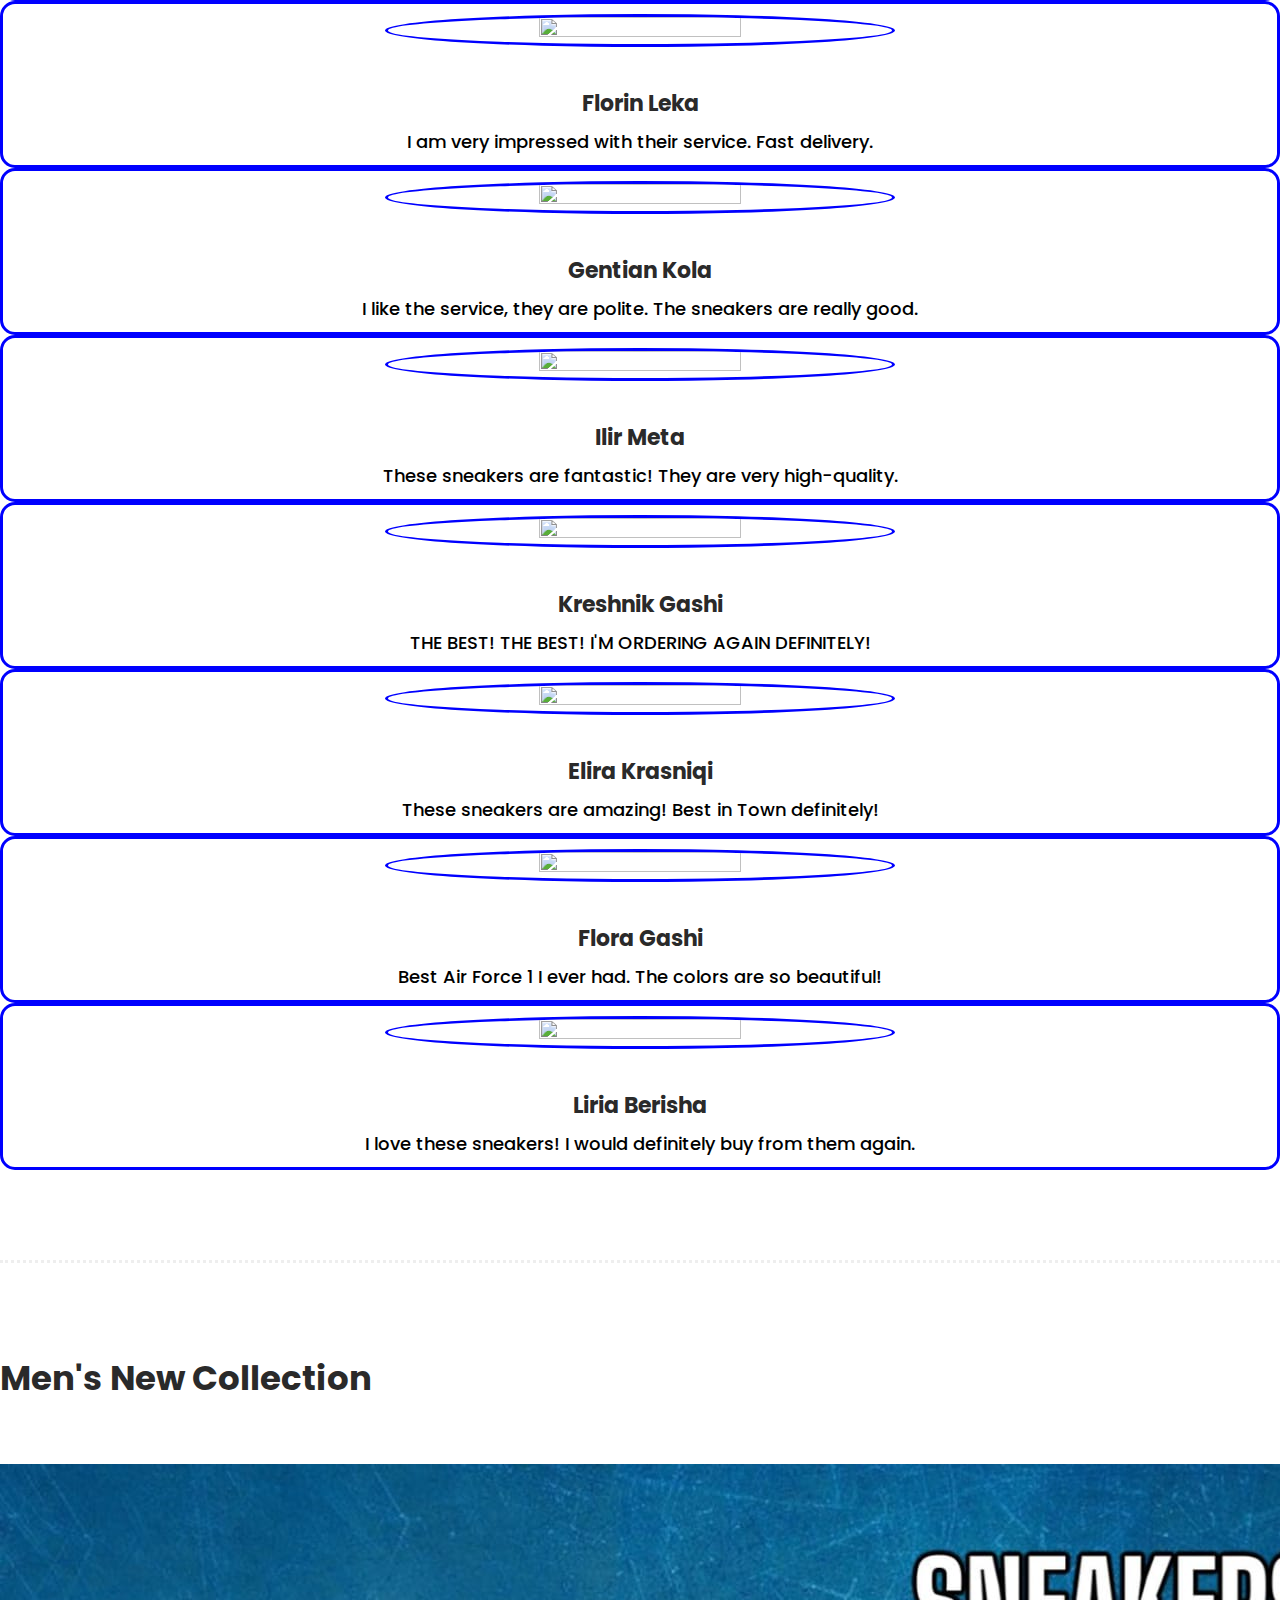
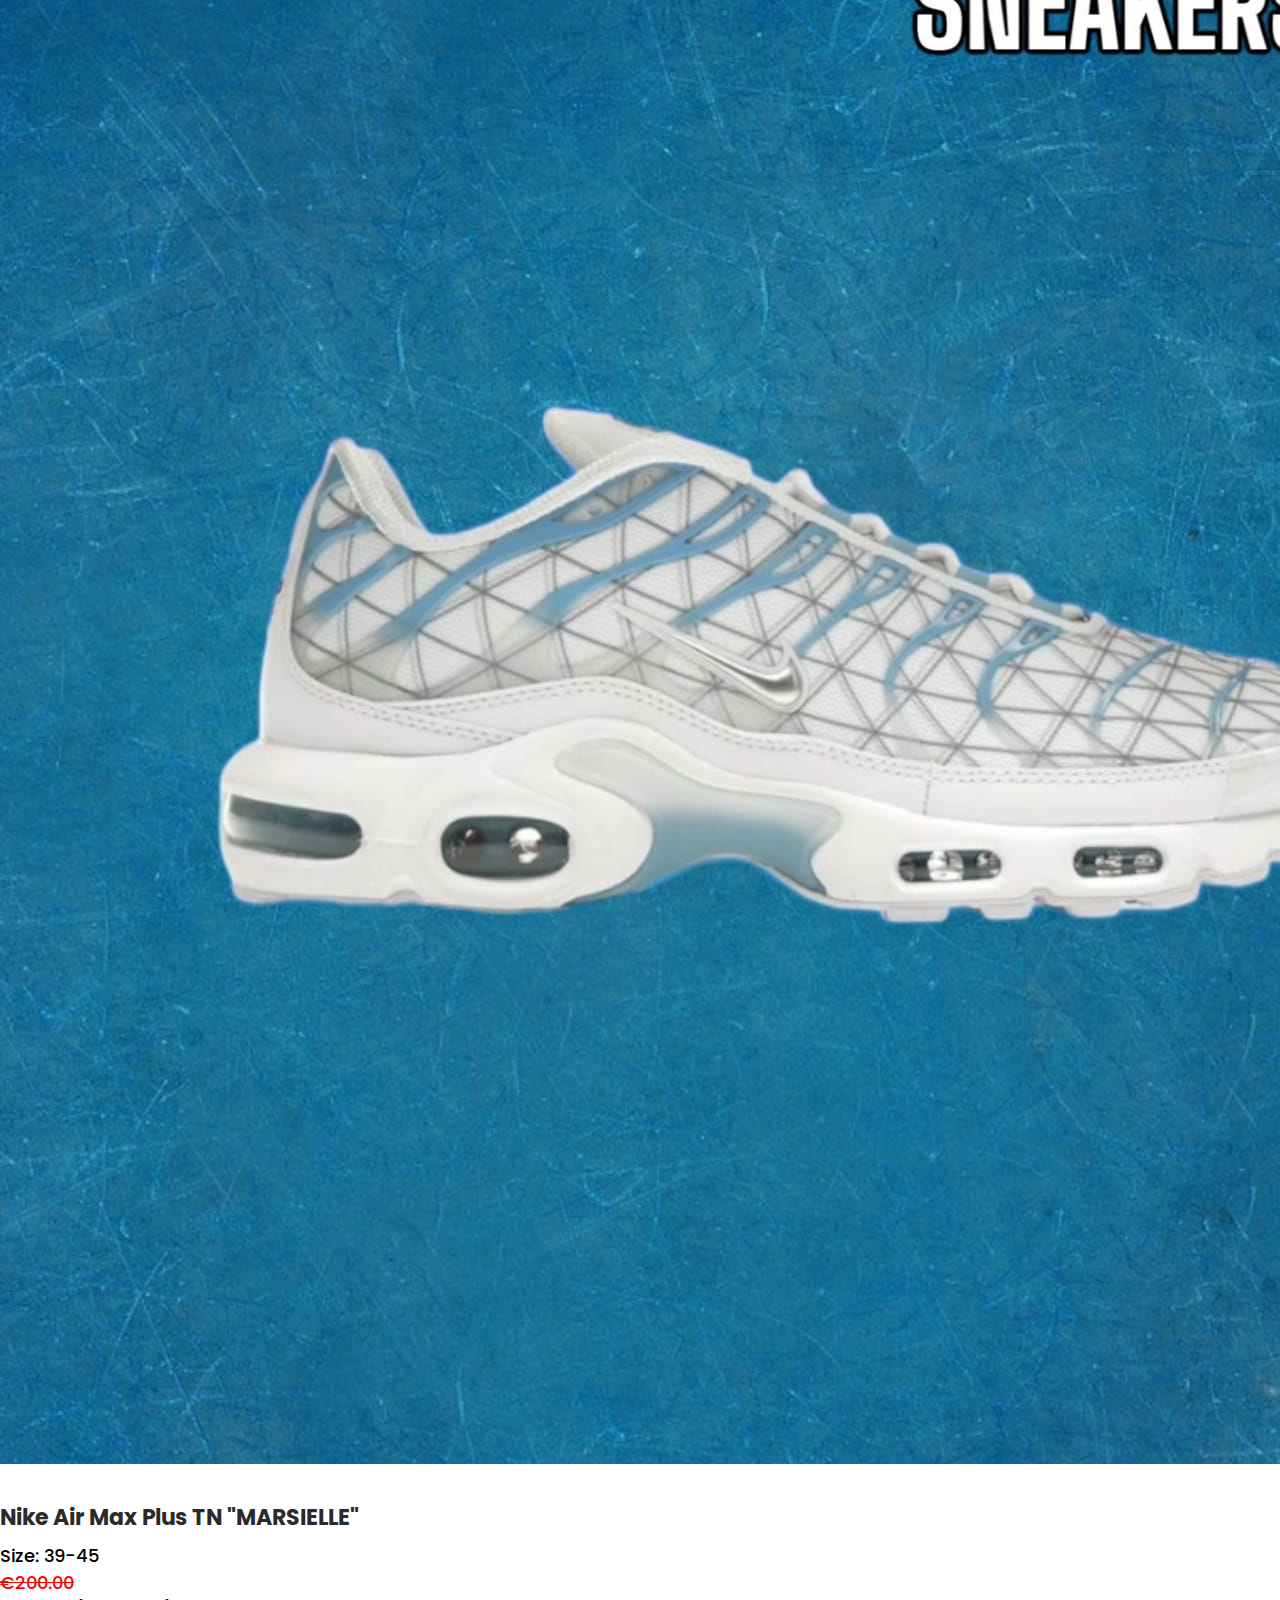
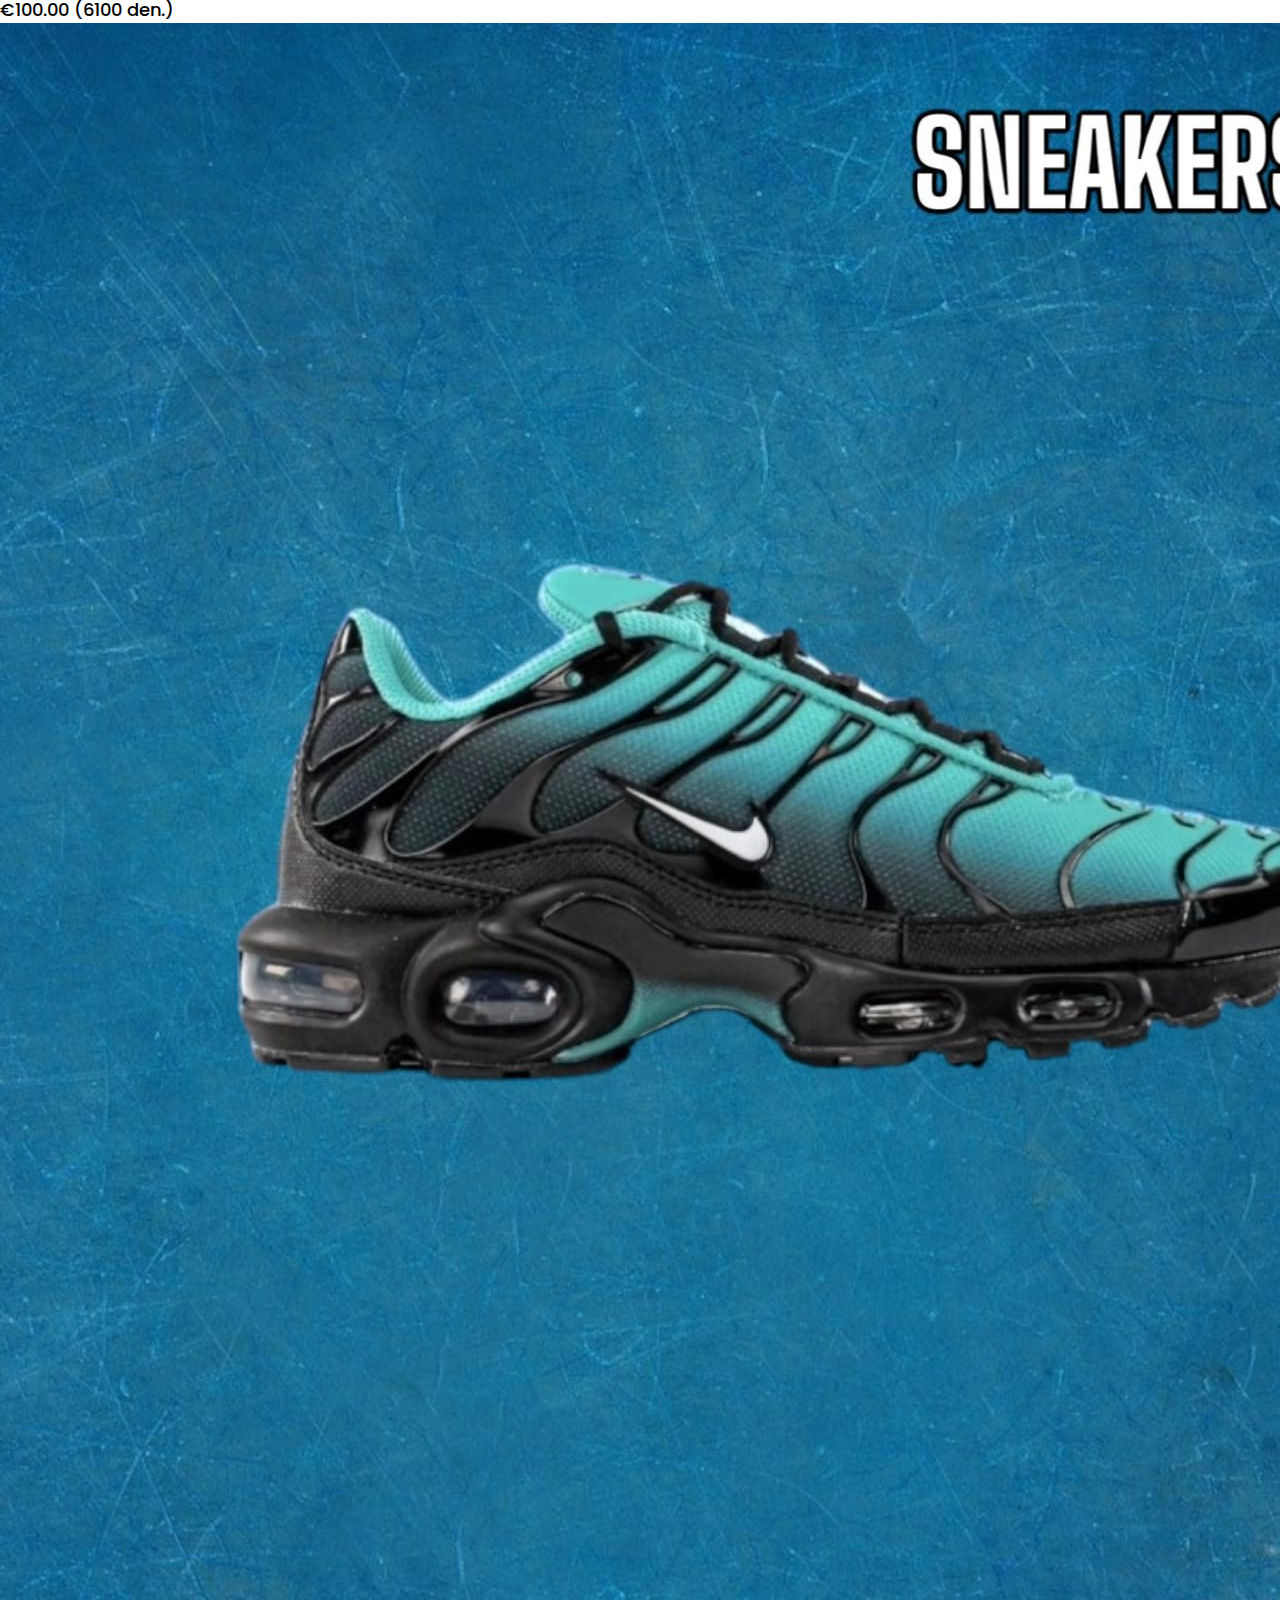
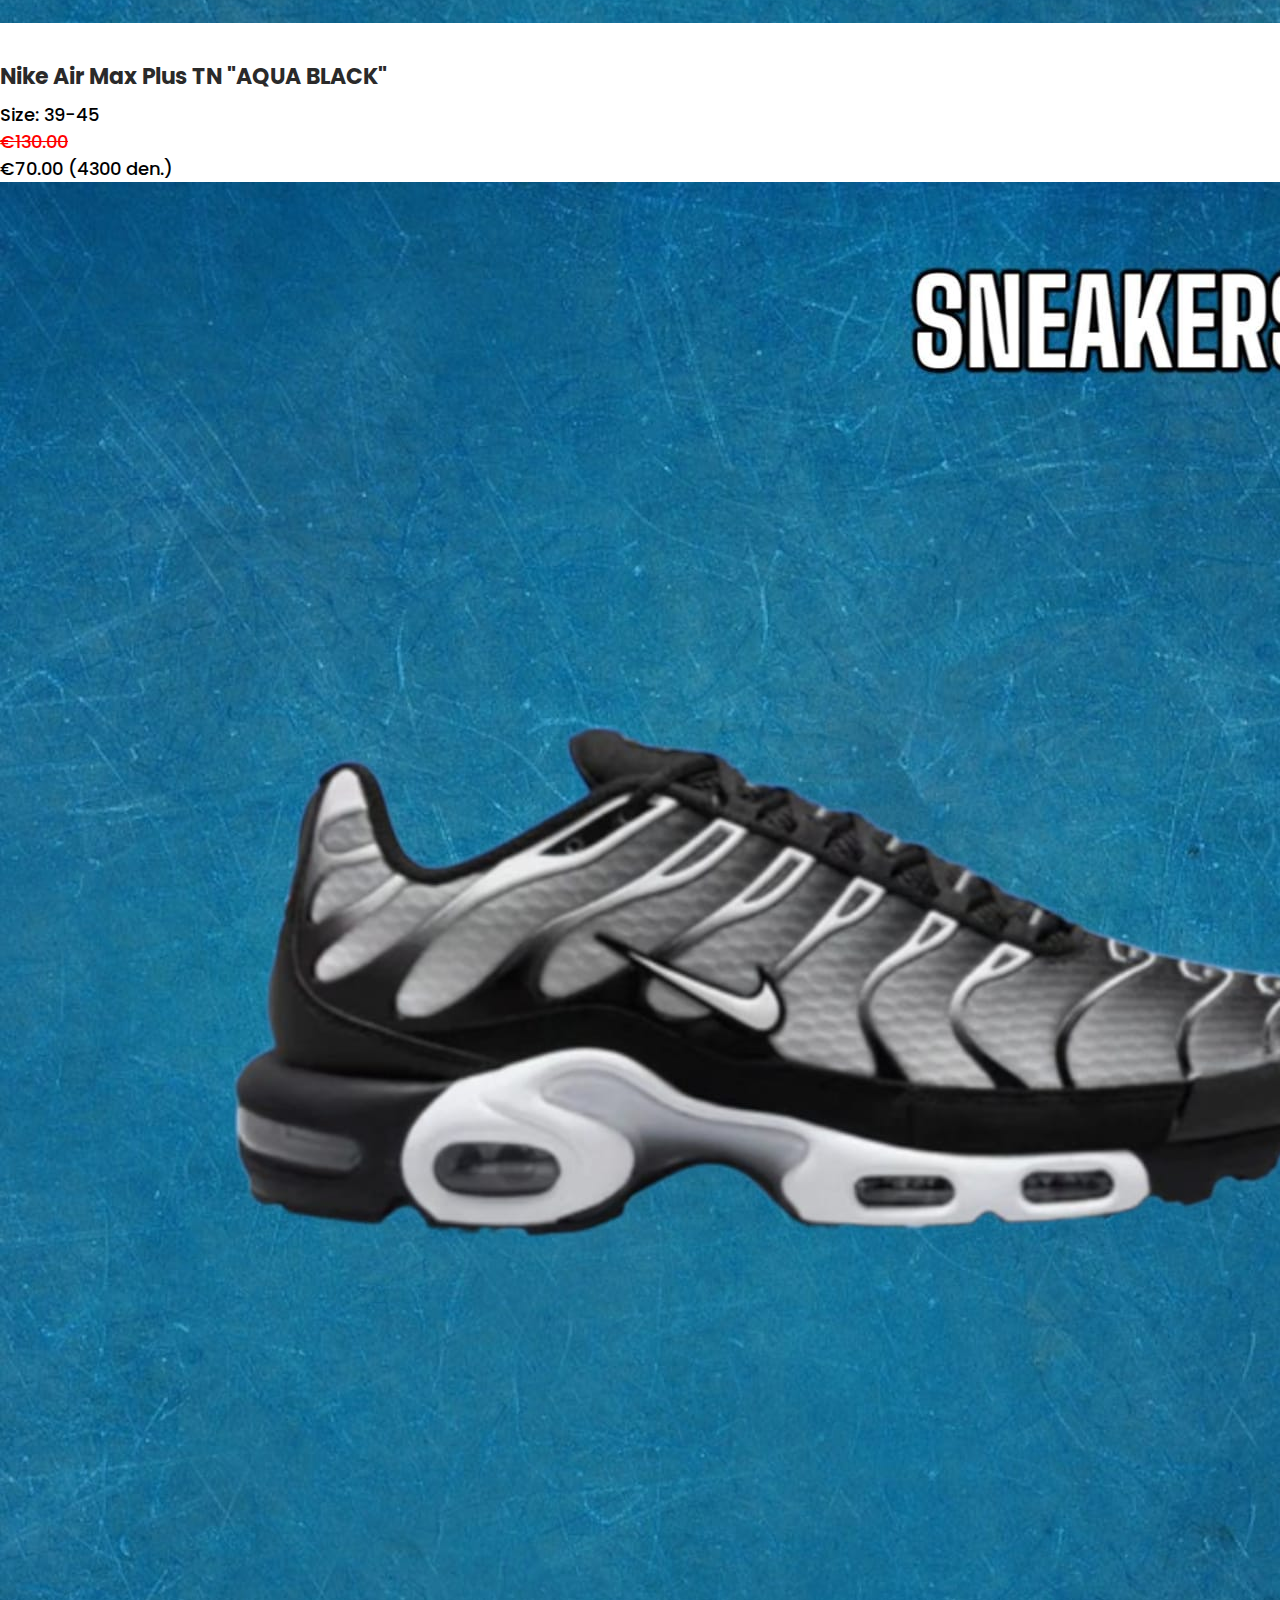
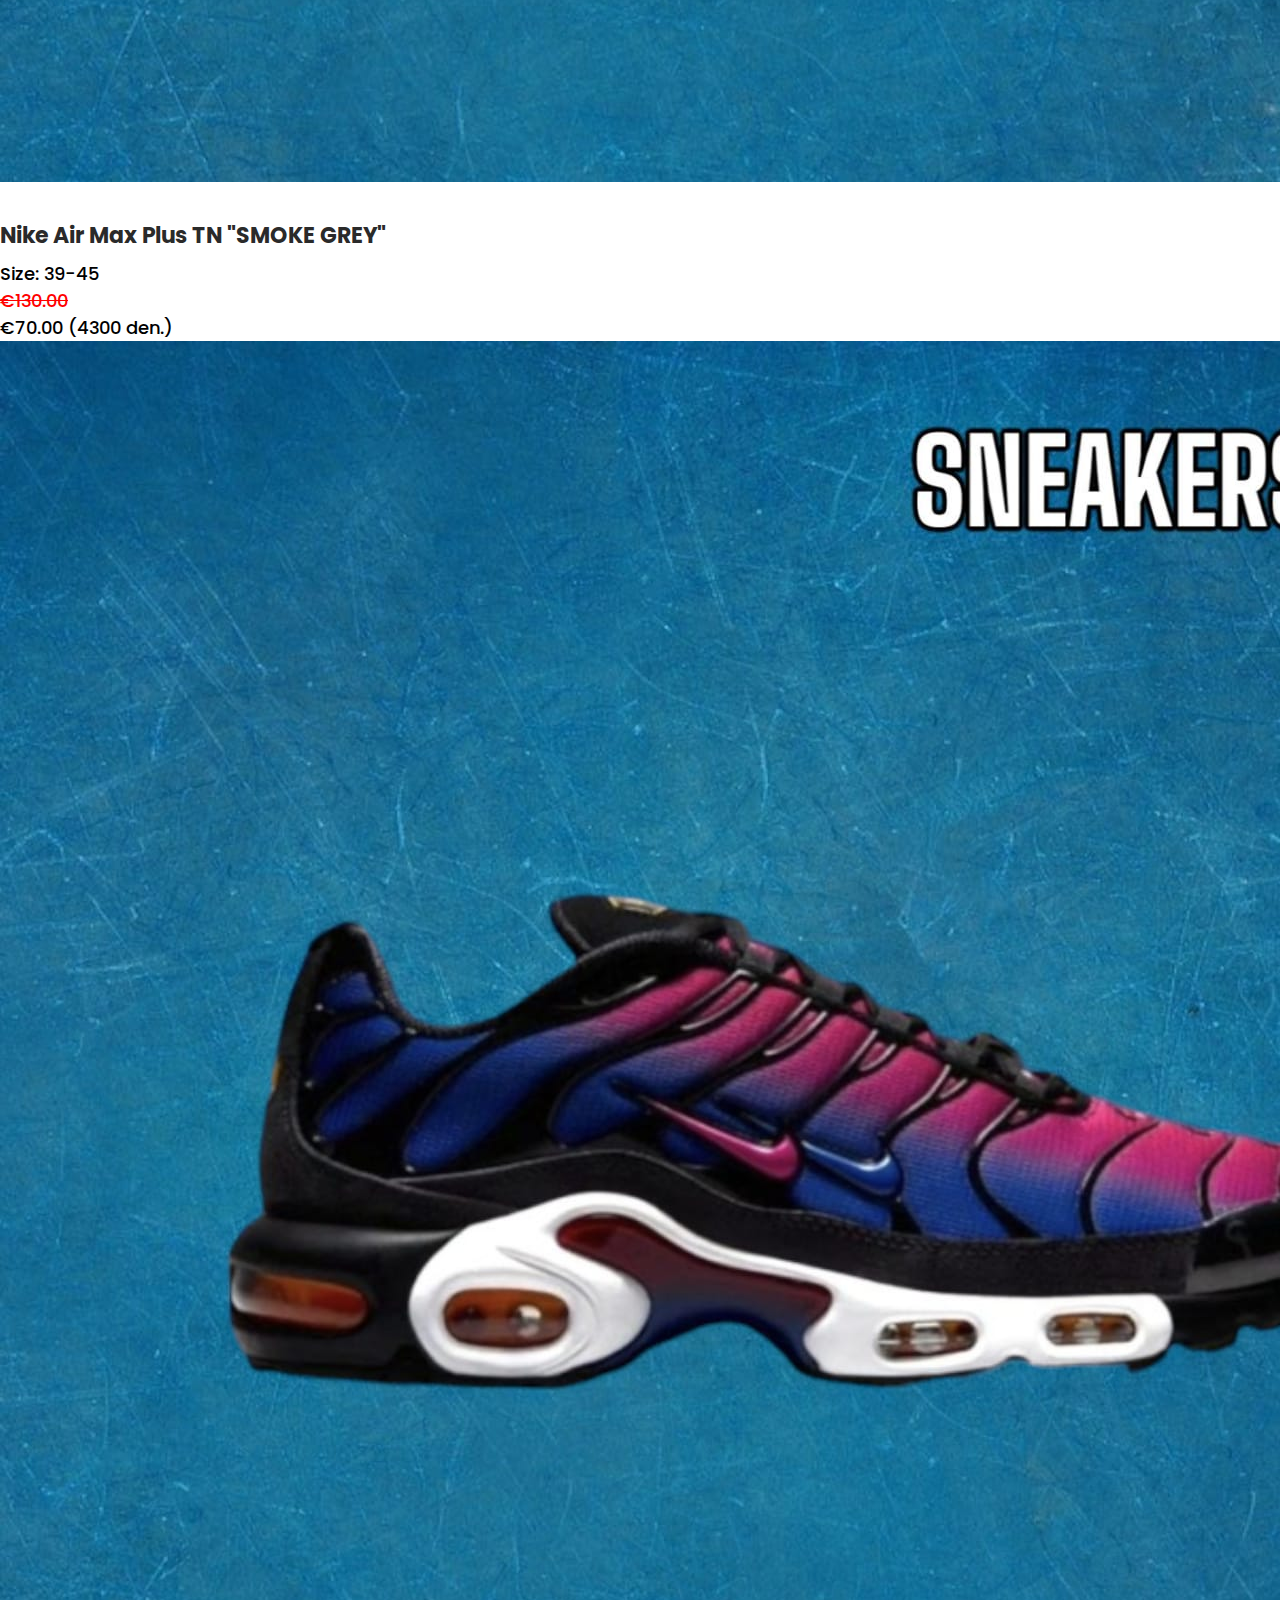
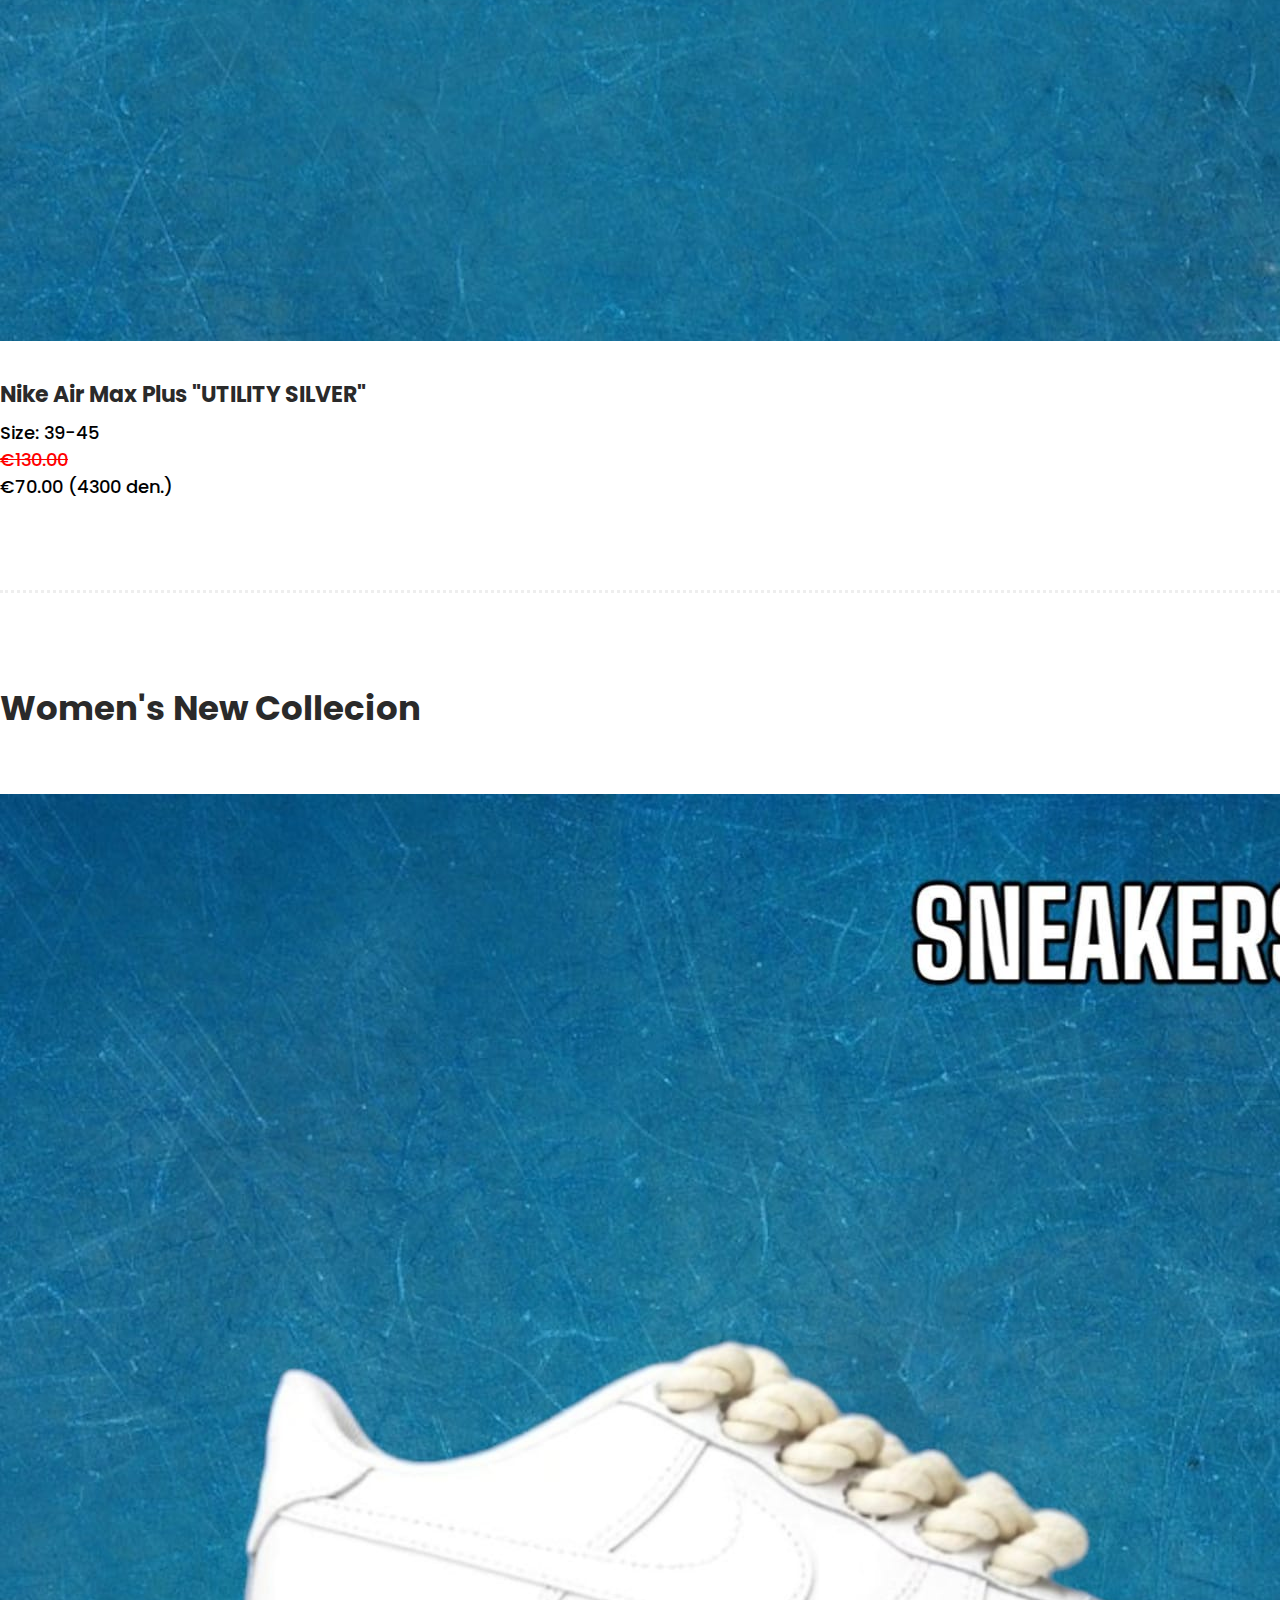
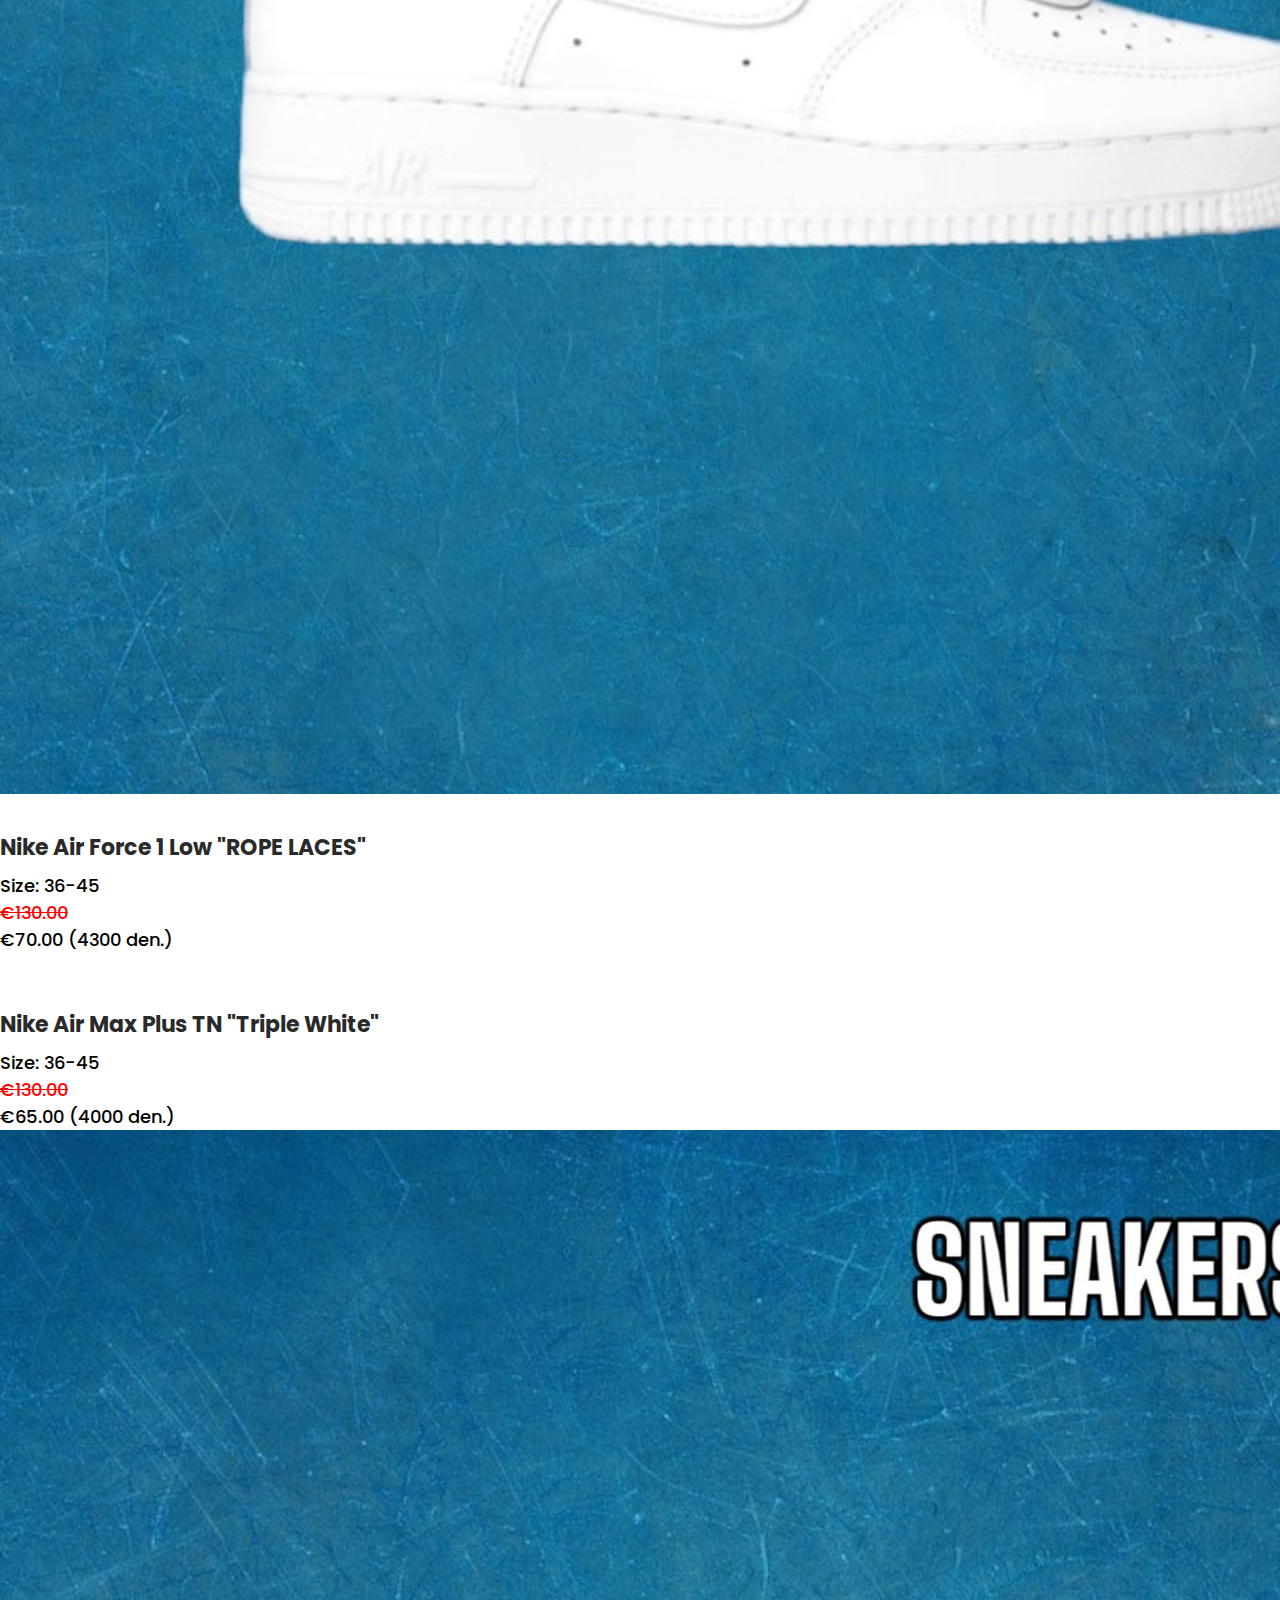
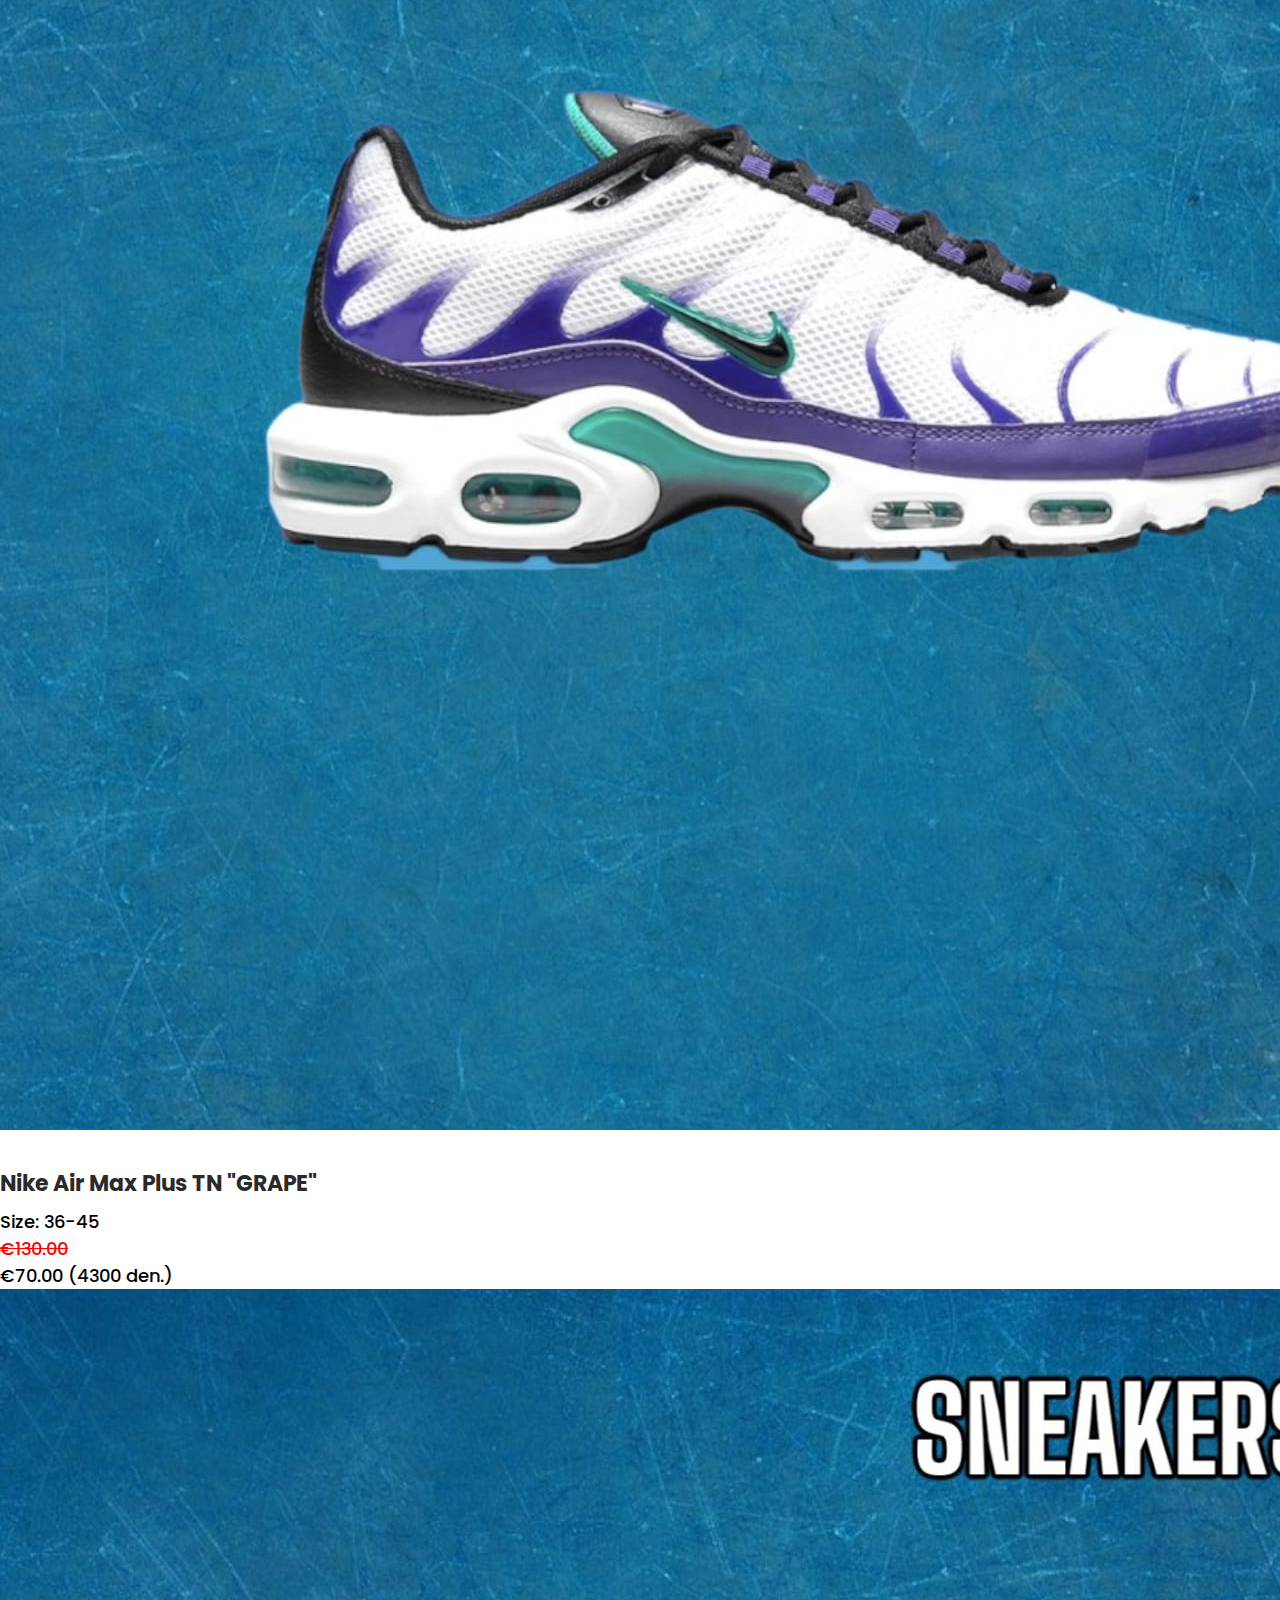
==== commit d5362d0d: "Merge pull request #1 from Andrej03/Bachvar" ====
--- a/index.html
+++ b/index.html
@@ -12,6 +12,13 @@
           rel="stylesheet">
 
     <title>Sneakerss.mk</title>
+
+
+    <meta property="og:title" content="Sneakerss.mk | Home" />
+    <meta property="og:type" content="website" />
+    <meta property="og:description" content="Sneakerss.mk - Страница за сите љубители на патики" />
+    <meta property="og:url" content="https://sneakerssmk.github.io/" />
+    <meta property="og:image" content="/images/display.jpg" />
 
 
     <link rel="stylesheet" type="text/css" href="css/bootstrap.min.css">
@@ -79,7 +86,7 @@
         <div class="row">
             <div class="col-lg-6">
                 <div class="left-content">
-                    <div class="thumb">
+                    <div class="thumb"  style="text-align: center;" >
                         <div class="inner-content">
                             <h4 class="outline" style=" font-size: 2.7rem;">We Are Sneakerss.mk</h4>
                             <span>Your best sneakers store in the Town</span>
@@ -201,7 +208,7 @@
 
                         <div class="item" style="border: 3px solid blue; border-radius: 15px;">
                             <div class="thumb" style="display: flex;  justify-content: center;">
-                                <img src="images/sneakers/4.heic" alt="">
+                                <img src="images/sneakers/2.heic" alt="">
                             </div>
                             <ul class="stars" style="padding-top: 5px;">
                                    <li style="display: inline-block;"><i class="fa fa-star"></i></li>
@@ -212,13 +219,13 @@
                                </ul>
                             <div class="down-content" style="border-radius: 15px;">
                                 <h4>Arben Hoxha</h4>
-                                <span>I got Nike Air Max Plus 3 "Sub-Zero". They are so good.</span>
+                                <span>They are so good.</span>
                             </div>
                         </div>
 
                         <div class="item" style="border: 3px solid blue; border-radius: 15px;">
                             <div class="thumb" style="display: flex;  justify-content: center;">
-                                <img src="images/sneakers/3.heic" alt="">
+                                <img src="images/sneakers/086.jpeg" alt="">
                             </div>
                             <ul class="stars" style="padding-top: 5px;">
                                 <li style="display: inline-block;"><i class="fa fa-star"></i></li>
@@ -236,7 +243,7 @@
 
                         <div class="item" style="border: 3px solid blue; border-radius: 15px;">
                             <div class="thumb" style="display: flex;  justify-content: center;">
-                                <img src="images/sneakers/1.png" alt="">
+                                <img src="images/sneakers/07.png" alt="">
                             </div>
                             <ul class="stars" style="padding-top: 5px;">
                                 <li style="display: inline-block;"><i class="fa fa-star"></i></li>
@@ -270,7 +277,7 @@
 
                         <div class="item" style="border: 3px solid blue; border-radius: 15px;">
                             <div class="thumb" style="display: flex;  justify-content: center;">
-                                <img src="images/sneakers/010.png" alt="">
+                                <img src="images/sneakers/035.png" alt="">
                             </div>
                             <ul class="stars" style="padding-top: 5px;">
                                 <li style="display: inline-block;"><i class="fa fa-star"></i></li>
@@ -287,7 +294,7 @@
 
                         <div class="item" style="border: 3px solid blue; border-radius: 15px;">
                             <div class="thumb" style="display: flex;  justify-content: center;">
-                                <img src="images/sneakers/1.png" alt="">
+                                <img src="images/sneakers/038.png" alt="">
                             </div>
                             <ul class="stars" style="padding-top: 5px;">
                                 <li style="display: inline-block;"><i class="fa fa-star"></i></li>
@@ -304,7 +311,7 @@
 
                         <div class="item" style="border: 3px solid blue; border-radius: 15px;">
                             <div class="thumb" style="display: flex;  justify-content: center;">
-                                <img src="images/sneakers/089.jpeg" alt="" >
+                                <img src="images/sneakers/039.png" alt="" >
                             </div>
                             <ul class="stars" style="padding-top: 5px;">
                                 <li style="display: inline-block;"><i class="fa fa-star"></i></li>
@@ -321,7 +328,7 @@
 
                         <div class="item" style="border: 3px solid blue; border-radius: 15px;">
                             <div class="thumb" style="display: flex;  justify-content: center;">
-                                <img src="images/sneakers/5.png" alt="">
+                                <img src="images/sneakers/063.png" alt="">
                             </div>
                             <ul class="stars" style="padding-top: 5px;">
                                 <li style="display: inline-block;"><i class="fa fa-star"></i></li>
@@ -338,7 +345,7 @@
 
                         <div class="item" style="border: 3px solid blue; border-radius: 15px;">
                             <div class="thumb" style="display: flex;  justify-content: center;">
-                                <img src="images/sneakers/010.png" alt="">
+                                <img src="images/sneakers/074.png" alt="">
                             </div>
                             <ul class="stars" style="padding-top: 5px;">
                                 <li style="display: inline-block;"><i class="fa fa-star"></i></li>
@@ -387,13 +394,13 @@
                                         <li><a href="single-product.html"><i class="fa fa-shopping-cart"></i></a></li>
                                     </ul>
                                 </div>
-                                <img src="images/sneakers/4.heic" alt="">
-                            </div>
-                            <div class="down-content">
-                                <h4>Nike Air Max Plus 3 "Sub-Zero"</h4>
+                                <img src="images/sneakers/01.jpeg" alt="">
+                            </div>
+                            <div class="down-content">
+                                <h4>Nike Air Max Plus TN "MARSIELLE"</h4>
                                 <span>Size: 39-45</span>
-                                  <span class="crossed">€160.00</span>
-                                <span>€75.00 (4599 den.)</span>
+                                  <span class="crossed">€200.00</span>
+                                <span>€100.00 (6100 den.)</span>
 <!--                                <ul class="stars">-->
 <!--                                    <li><i class="fa fa-star"></i></li>-->
 <!--                                    <li><i class="fa fa-star"></i></li>-->
@@ -412,50 +419,50 @@
                                         <li><a href="single-product.html"><i class="fa fa-shopping-cart"></i></a></li>
                                     </ul>
                                 </div>
-                                <img src="images/sneakers/2.heic" alt="">
-                            </div>
-                            <div class="down-content">
-                                <h4>Nike Air Max Plus "Triple-Black"</h4>
+                                <img src="images/sneakers/02.jpeg" alt="">
+                            </div>
+                            <div class="down-content">
+                                <h4>Nike Air Max Plus TN "AQUA BLACK"</h4>
                                 <span>Size: 39-45</span>
                                 <span class="crossed">€130.00</span>
-                                <span>€65.00 (3999 den.)</span>
-
-                            </div>
-                        </div>
-                        <div class="item">
-                            <div class="thumb">
-                                <div class="hover-content">
-                                    <ul>
-                                        <li><a href="single-product.html"><i class="fa fa-eye"></i></a></li>
-                                        <li><a href="single-product.html"><i class="fa fa-star"></i></a></li>
-                                        <li><a href="single-product.html"><i class="fa fa-shopping-cart"></i></a></li>
-                                    </ul>
-                                </div>
-                                <img src="images/sneakers/1.png" alt="">
-                            </div>
-                            <div class="down-content">
-                                <h4>Nike Air Max Plus "Time-Capsule"</h4>
+                                <span>€70.00 (4300 den.)</span>
+
+                            </div>
+                        </div>
+                        <div class="item">
+                            <div class="thumb">
+                                <div class="hover-content">
+                                    <ul>
+                                        <li><a href="single-product.html"><i class="fa fa-eye"></i></a></li>
+                                        <li><a href="single-product.html"><i class="fa fa-star"></i></a></li>
+                                        <li><a href="single-product.html"><i class="fa fa-shopping-cart"></i></a></li>
+                                    </ul>
+                                </div>
+                                <img src="images/sneakers/03.jpeg" alt="">
+                            </div>
+                            <div class="down-content">
+                                <h4>Nike Air Max Plus TN "SMOKE GREY"</h4>
                                 <span>Size: 39-45</span>
                                 <span class="crossed">€130.00</span>
-                                <span>€69.00 (4299 den.)</span>
-                            </div>
-                        </div>
-                        <div class="item">
-                            <div class="thumb">
-                                <div class="hover-content">
-                                    <ul>
-                                        <li><a href="single-product.html"><i class="fa fa-eye"></i></a></li>
-                                        <li><a href="single-product.html"><i class="fa fa-star"></i></a></li>
-                                        <li><a href="single-product.html"><i class="fa fa-shopping-cart"></i></a></li>
-                                    </ul>
-                                </div>
-                                <img src="images/sneakers/3.heic" alt="">
-                            </div>
-                            <div class="down-content">
-                                <h4>Nike Air Max Plus "Spray Paint Swoosh"</h4>
+                                <span>€70.00 (4300 den.)</span>
+                            </div>
+                        </div>
+                        <div class="item">
+                            <div class="thumb">
+                                <div class="hover-content">
+                                    <ul>
+                                        <li><a href="single-product.html"><i class="fa fa-eye"></i></a></li>
+                                        <li><a href="single-product.html"><i class="fa fa-star"></i></a></li>
+                                        <li><a href="single-product.html"><i class="fa fa-shopping-cart"></i></a></li>
+                                    </ul>
+                                </div>
+                                <img src="images/sneakers/04.jpeg" alt="">
+                            </div>
+                            <div class="down-content">
+                                <h4>Nike Air Max Plus "UTILITY SILVER"</h4>
                                 <span>Size: 39-45</span>
                                 <span class="crossed">€130.00</span>
-                                <span>€69.00 (4299 den.)</span>
+                                <span>€70.00 (4300 den.)</span>
 
                             </div>
                         </div>
@@ -491,69 +498,69 @@
                                         <li><a href="single-product.html"><i class="fa fa-shopping-cart"></i></a></li>
                                     </ul>
                                 </div>
-                                <img src="images/sneakers/5.png" alt="">
-                            </div>
-                            <div class="down-content">
-                                <h4>Nike Air Force 1 Low'07 "Valentine's Day" </h4>
+                                <img src="images/sneakers/016.jpeg" alt="">
+                            </div>
+                            <div class="down-content">
+                                <h4>Nike Air Force 1 Low "ROPE LACES" </h4>
                                 <span>Size: 36-45</span>
                                 <span class="crossed">€130.00</span>
-                                <span>€75.00 (4599 den.)</span>
-                            </div>
-                        </div>
-                        <div class="item">
-                            <div class="thumb">
-                                <div class="hover-content">
-                                    <ul>
-                                        <li><a href="single-product.html"><i class="fa fa-eye"></i></a></li>
-                                        <li><a href="single-product.html"><i class="fa fa-star"></i></a></li>
-                                        <li><a href="single-product.html"><i class="fa fa-shopping-cart"></i></a></li>
-                                    </ul>
-                                </div>
-                                <img src="images/sneakers/091.jpeg" alt="">
-                            </div>
-                            <div class="down-content">
-                                <h4>New Balance "327"</h4>
+                                <span>€70.00 (4300 den.)</span>
+                            </div>
+                        </div>
+                        <div class="item">
+                            <div class="thumb">
+                                <div class="hover-content">
+                                    <ul>
+                                        <li><a href="single-product.html"><i class="fa fa-eye"></i></a></li>
+                                        <li><a href="single-product.html"><i class="fa fa-star"></i></a></li>
+                                        <li><a href="single-product.html"><i class="fa fa-shopping-cart"></i></a></li>
+                                    </ul>
+                                </div>
+                                <img src="images/sneakers/035.png" alt="">
+                            </div>
+                            <div class="down-content">
+                                <h4>Nike Air Max Plus TN "Triple White"</h4>
                                 <span>Size: 36-45</span>
-                                <span class="crossed">€70.00</span>
-                                <span>€35.00 (2100 den.)</span>
-
-                            </div>
-                        </div>
-                        <div class="item">
-                            <div class="thumb">
-                                <div class="hover-content">
-                                    <ul>
-                                        <li><a href="single-product.html"><i class="fa fa-eye"></i></a></li>
-                                        <li><a href="single-product.html"><i class="fa fa-star"></i></a></li>
-                                        <li><a href="single-product.html"><i class="fa fa-shopping-cart"></i></a></li>
-                                    </ul>
-                                </div>
-                                <img src="images/sneakers/3.png" alt="">
-                            </div>
-                            <div class="down-content">
-                                <h4>Nike SB Dunks "Panda"</h4>
+                                <span class="crossed">€130.00</span>
+                                <span>€65.00 (4000 den.)</span>
+
+                            </div>
+                        </div>
+                        <div class="item">
+                            <div class="thumb">
+                                <div class="hover-content">
+                                    <ul>
+                                        <li><a href="single-product.html"><i class="fa fa-eye"></i></a></li>
+                                        <li><a href="single-product.html"><i class="fa fa-star"></i></a></li>
+                                        <li><a href="single-product.html"><i class="fa fa-shopping-cart"></i></a></li>
+                                    </ul>
+                                </div>
+                                <img src="images/sneakers/011.jpeg" alt="">
+                            </div>
+                            <div class="down-content">
+                                <h4>Nike Air Max Plus TN "GRAPE"</h4>
                                 <span>Size: 36-45</span>
-                                <span class="crossed">€100.00</span>
-                                <span>€49.00 (2999 den.)</span>
-
-                            </div>
-                        </div>
-                        <div class="item">
-                            <div class="thumb">
-                                <div class="hover-content">
-                                    <ul>
-                                        <li><a href="single-product.html"><i class="fa fa-eye"></i></a></li>
-                                        <li><a href="single-product.html"><i class="fa fa-star"></i></a></li>
-                                        <li><a href="single-product.html"><i class="fa fa-shopping-cart"></i></a></li>
-                                    </ul>
-                                </div>
-                                <img src="images/sneakers/089.jpeg" alt="">
-                            </div>
-                            <div class="down-content">
-                                <h4>KARL LAGERFELD "CLASSIC WHITE"</h4>
+                                <span class="crossed">€130.00</span>
+                                <span>€70.00 (4300 den.)</span>
+
+                            </div>
+                        </div>
+                        <div class="item">
+                            <div class="thumb">
+                                <div class="hover-content">
+                                    <ul>
+                                        <li><a href="single-product.html"><i class="fa fa-eye"></i></a></li>
+                                        <li><a href="single-product.html"><i class="fa fa-star"></i></a></li>
+                                        <li><a href="single-product.html"><i class="fa fa-shopping-cart"></i></a></li>
+                                    </ul>
+                                </div>
+                                <img src="images/sneakers/018.jpeg" alt="">
+                            </div>
+                            <div class="down-content">
+                                <h4>Nike Air Max 90 "TERRASCAPE DREAM VENICE"</h4>
                                 <span>Size: 36-45</span>
-                                <span class="crossed">€90.00</span>
-                                <span>€45.00 (2700 den.)</span>
+                                <span class="crossed">€130.00</span>
+                                <span>€70.00 (4300 den.)</span>
 
                             </div>
                         </div>
